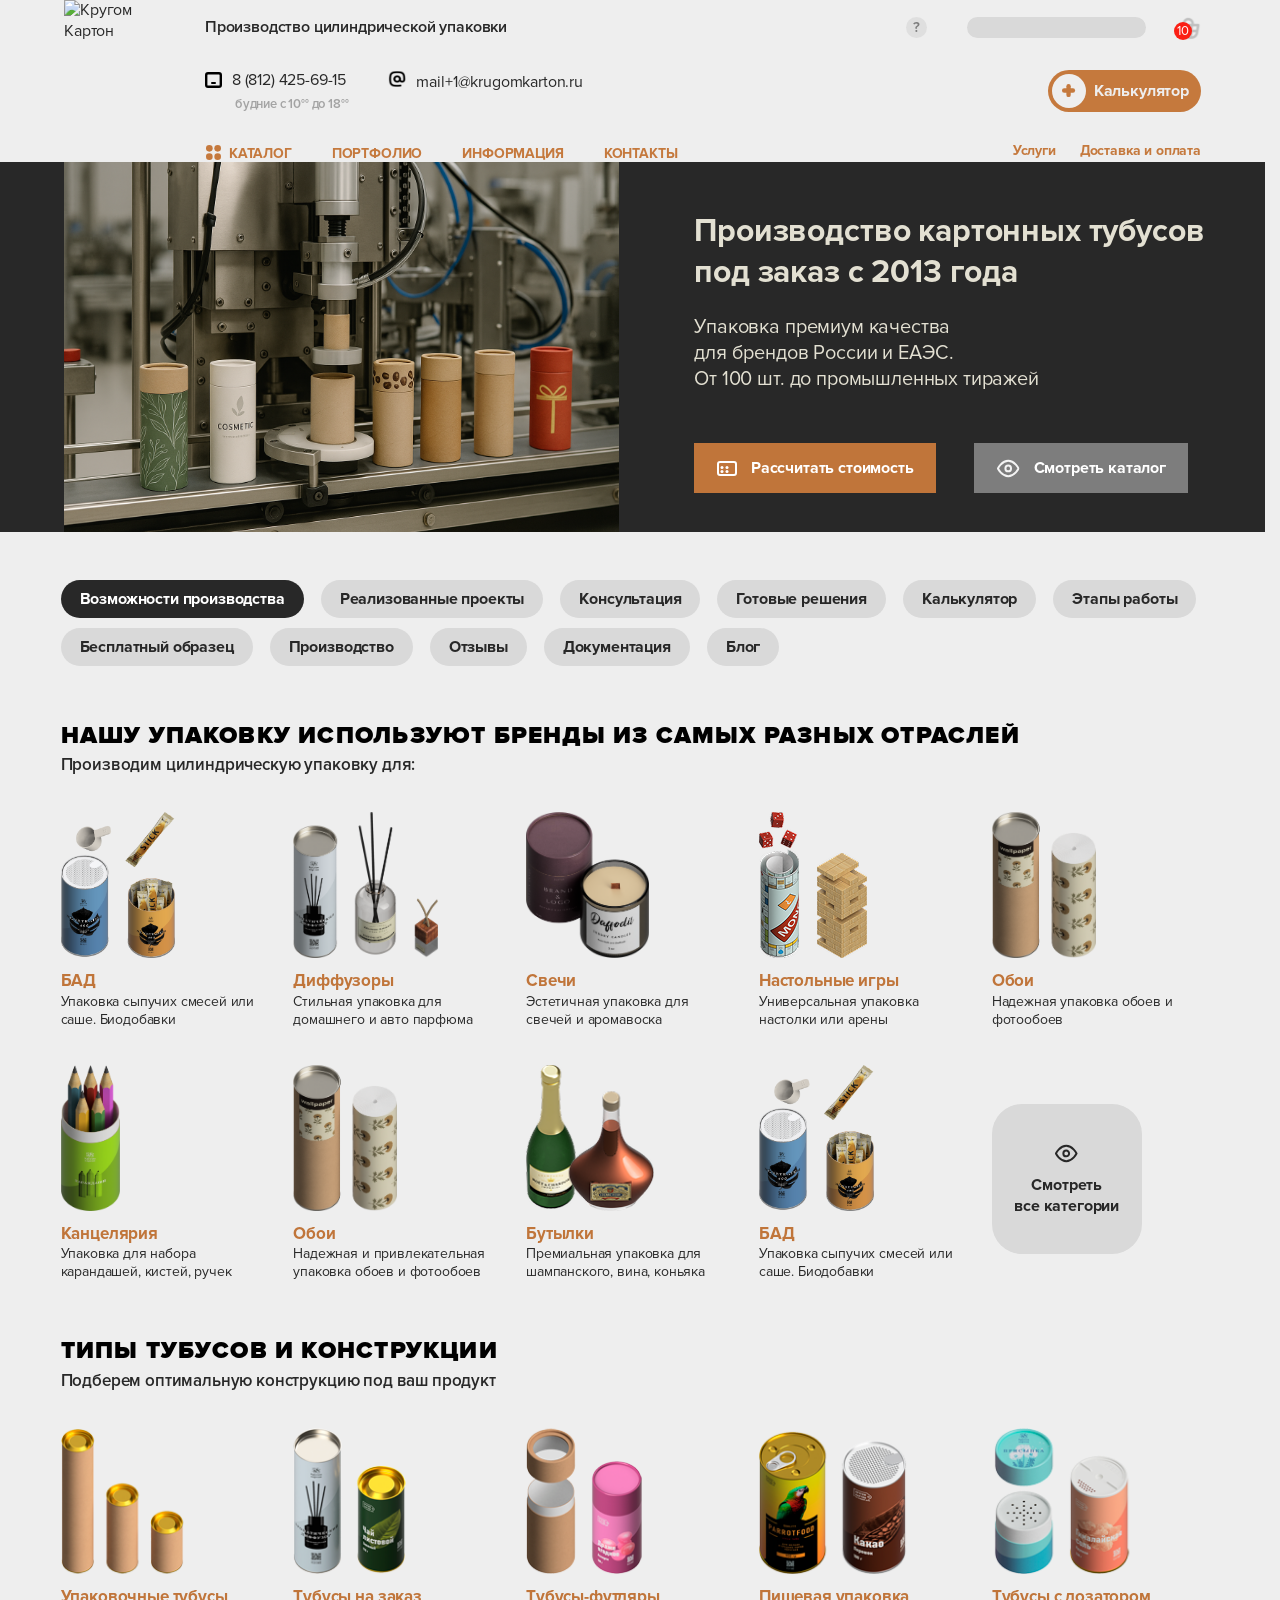
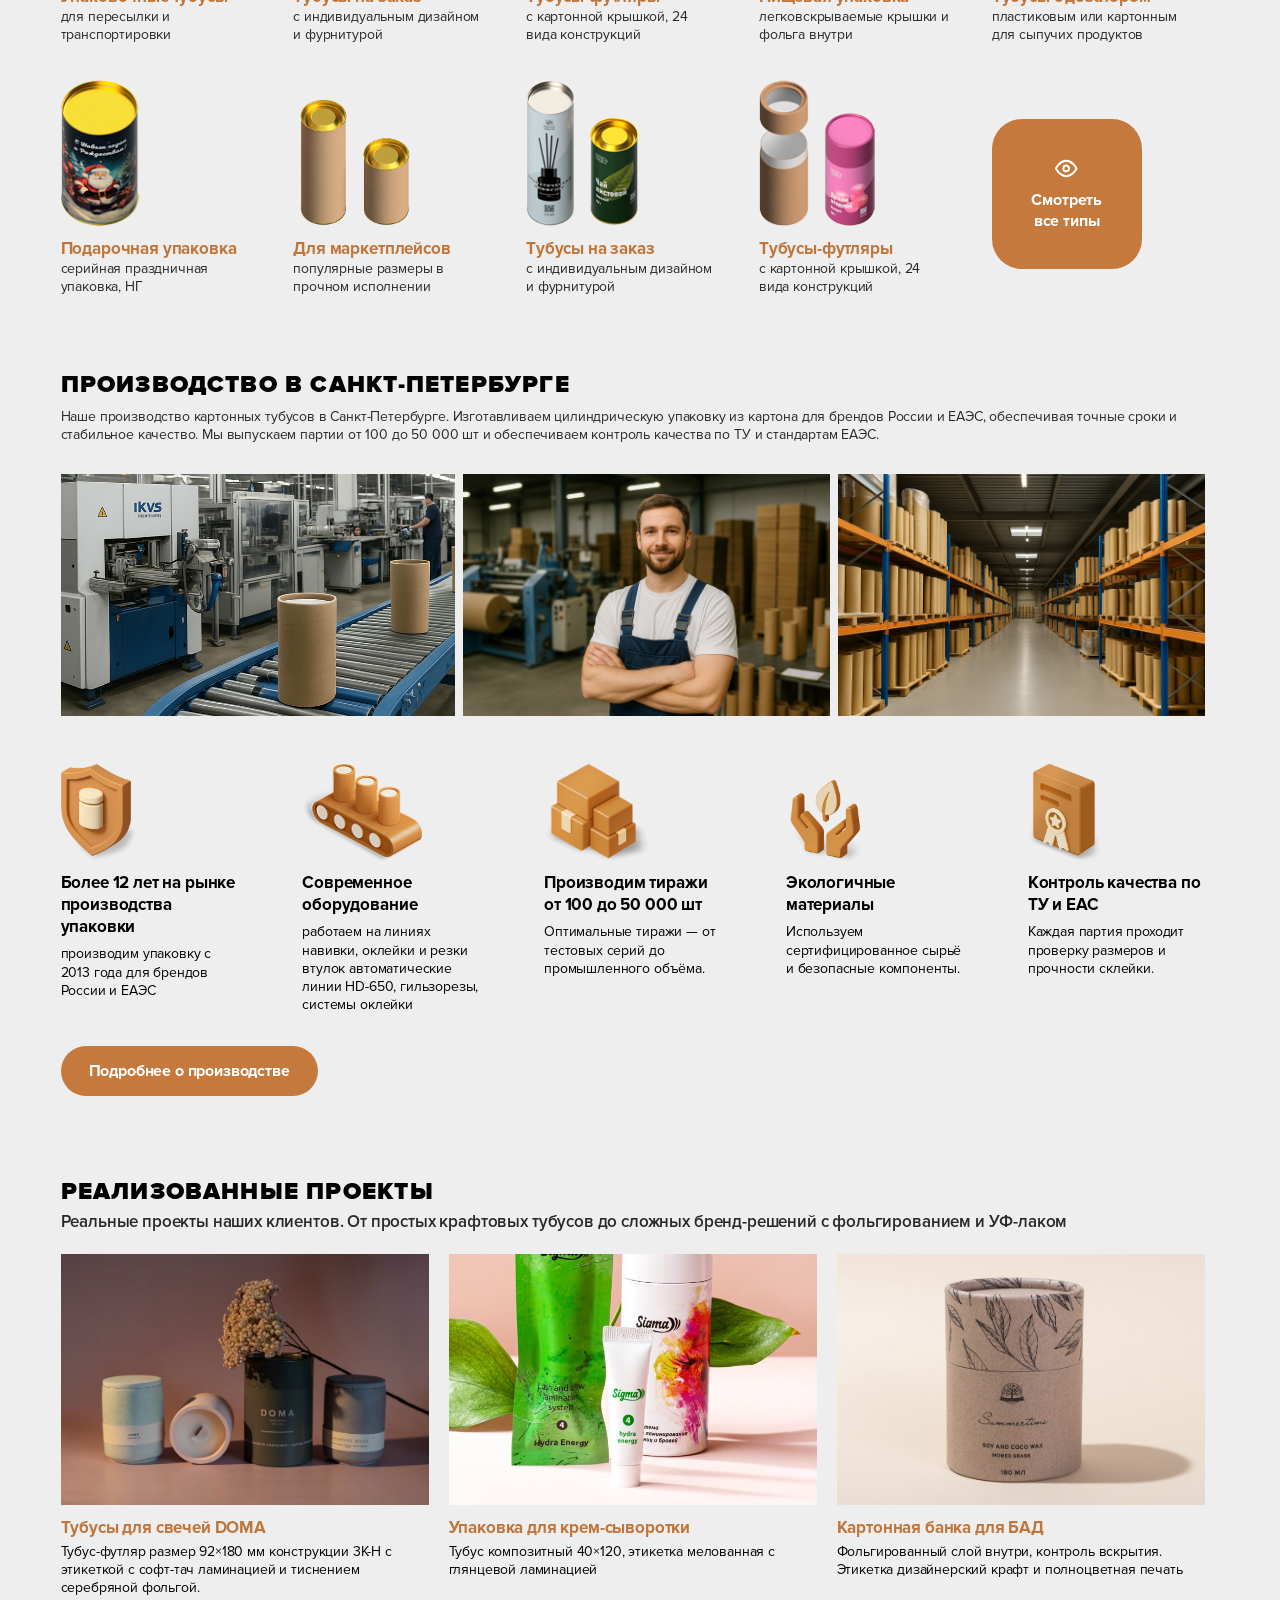
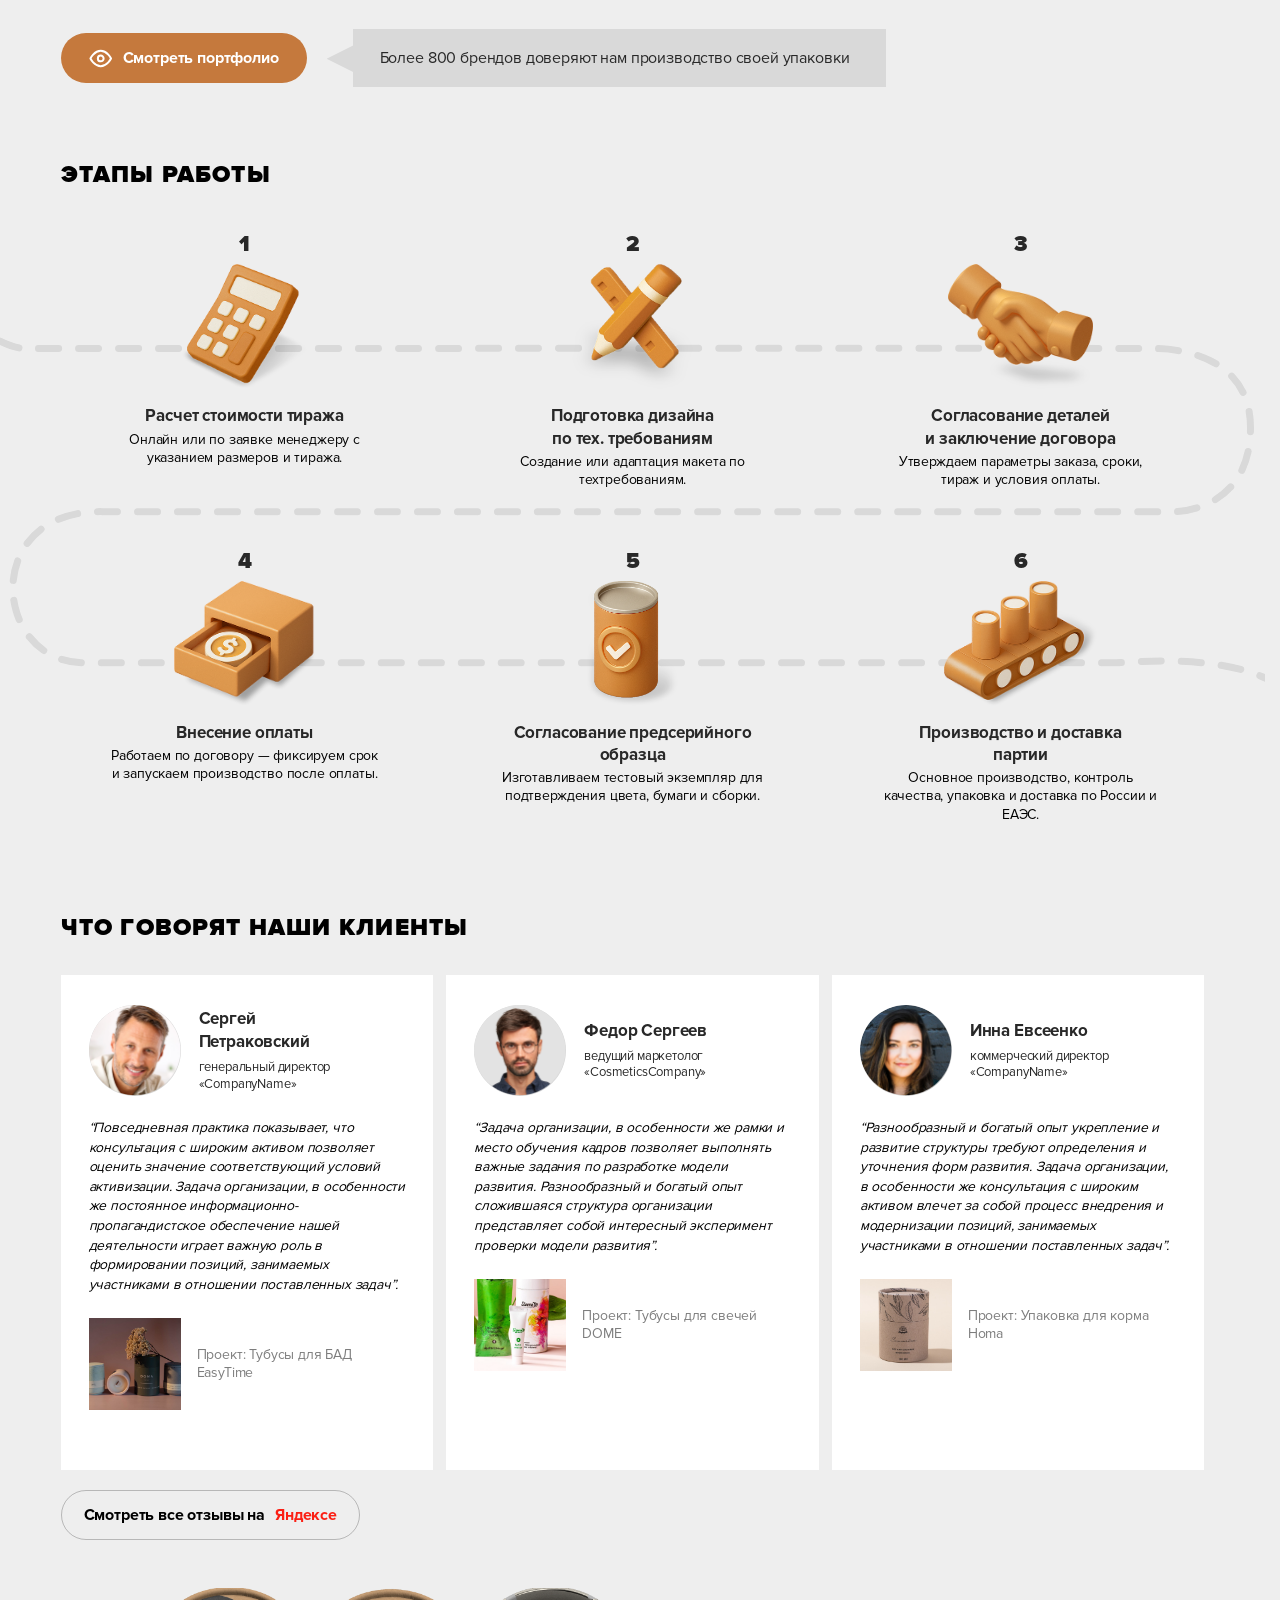
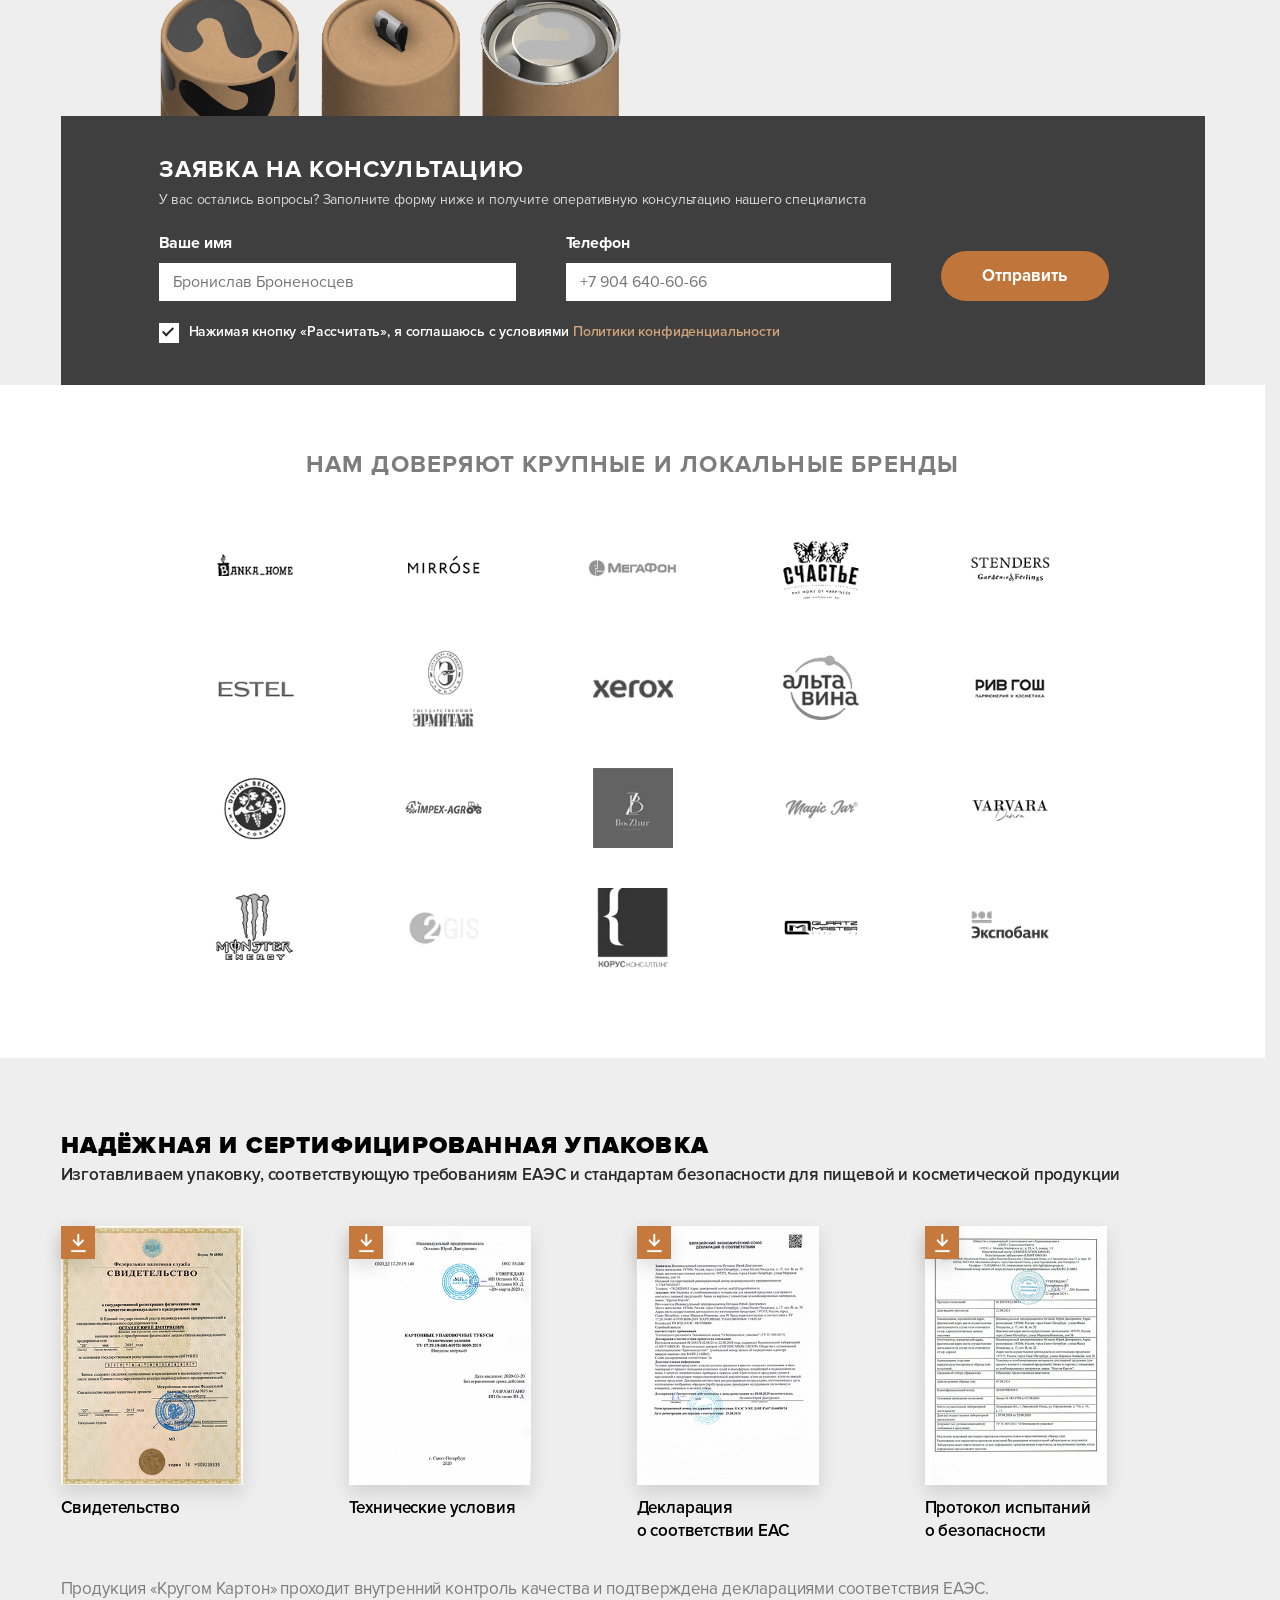
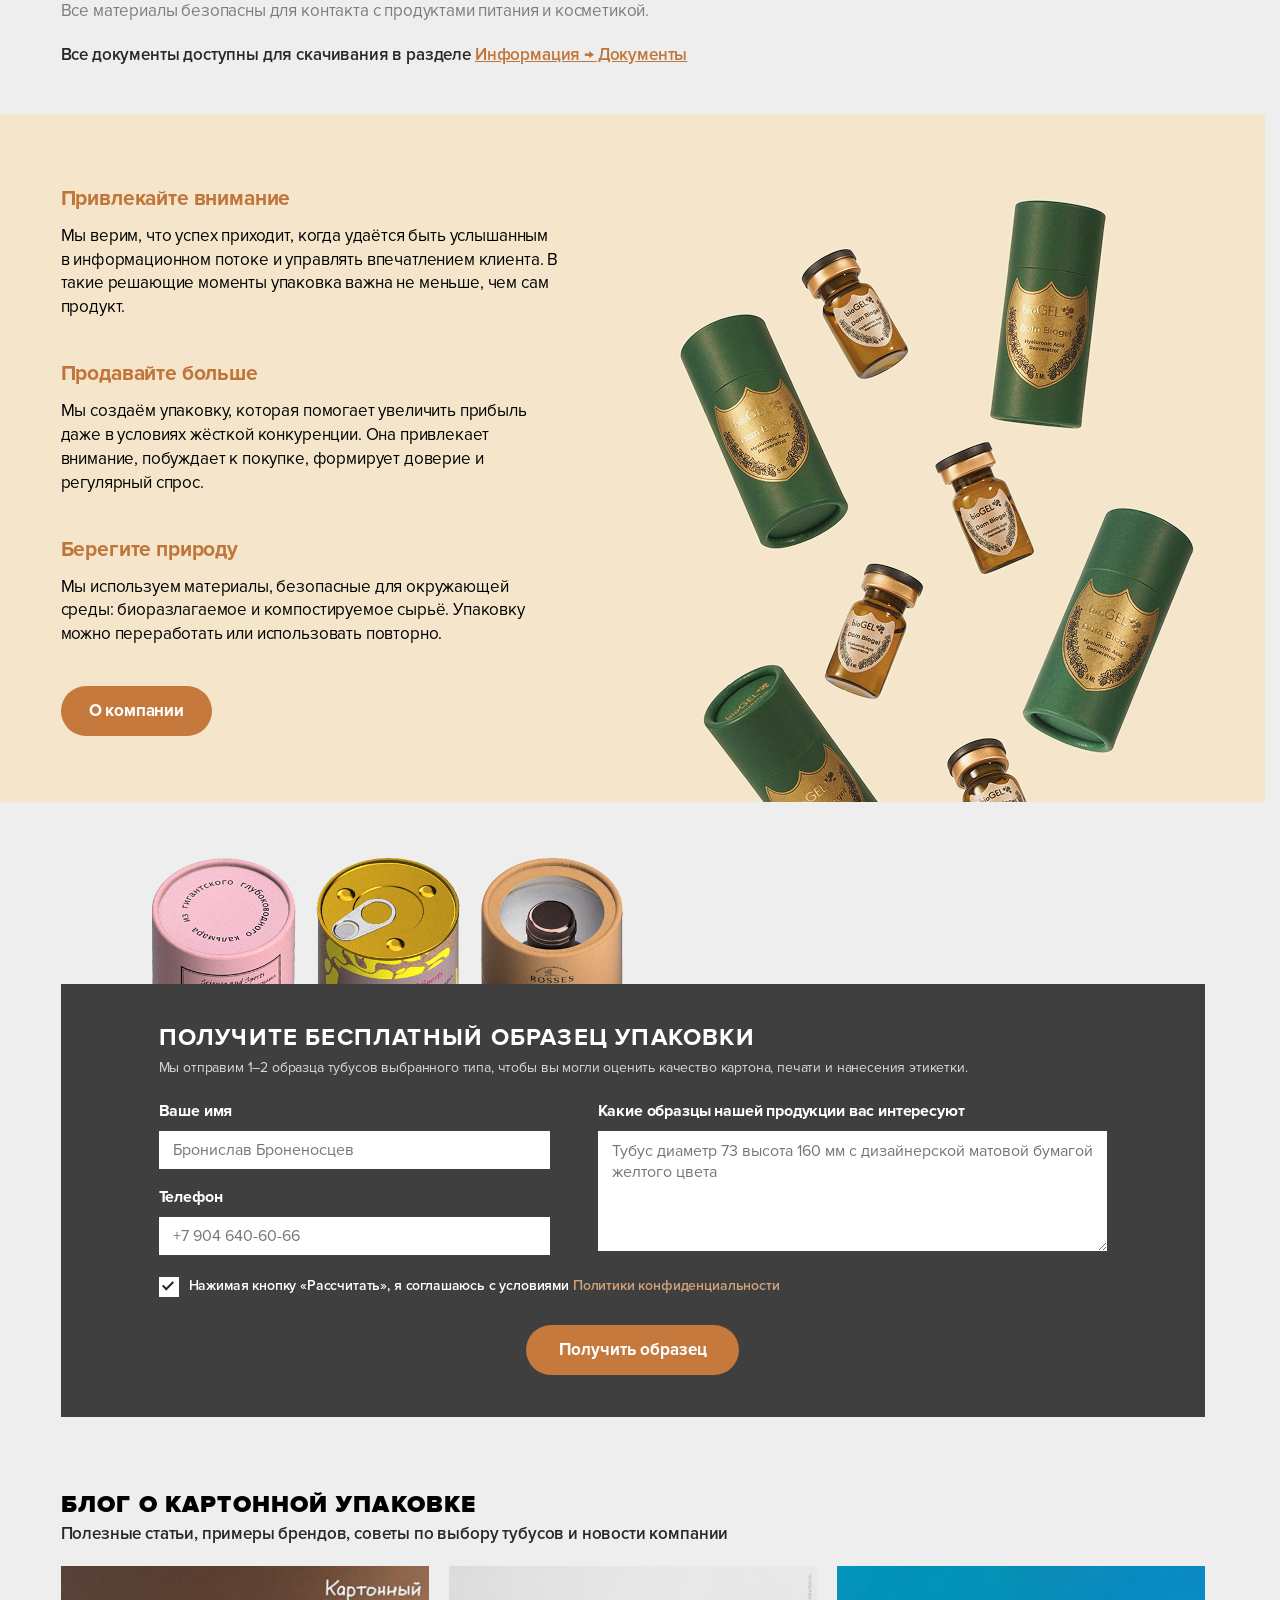
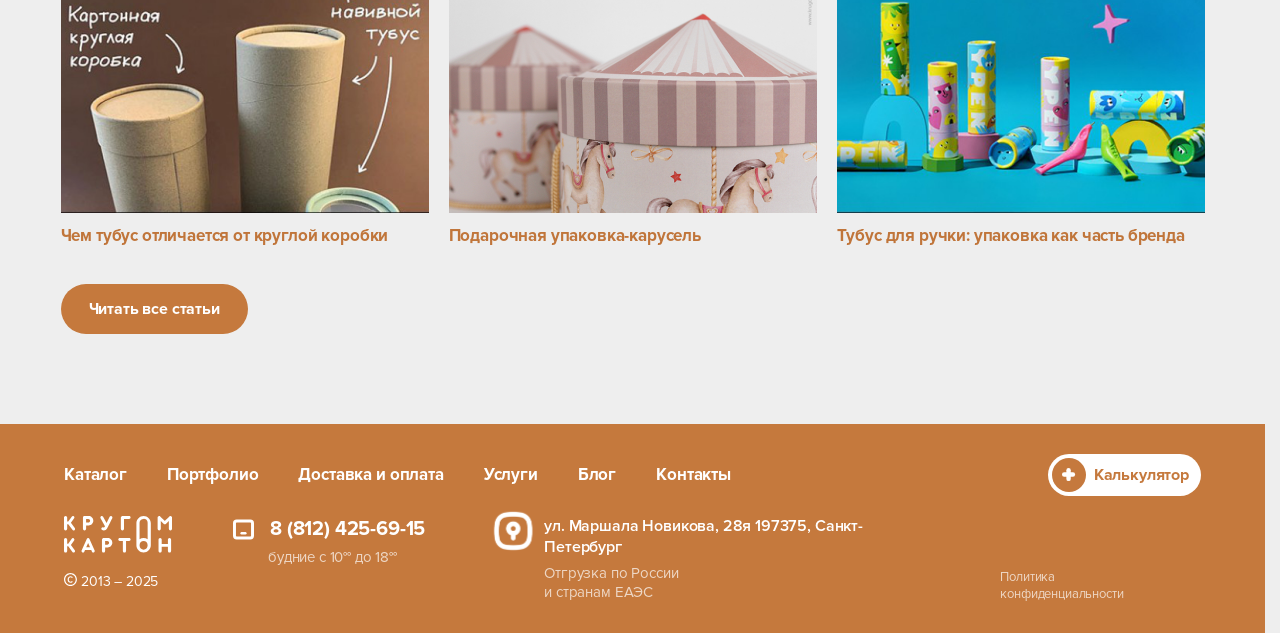
==== index.html @ 9ef0370a "init" ====
<!DOCTYPE html>
<html lang="ru">

<head>
	<meta charset="UTF-8">
	<meta name="viewport" content="width=device-width, initial-scale=1.0">
	<title>Кругом Картон — производство картонных тубусов под заказ</title>
	<link rel="icon" href="./images/icons/logo.svg" type="image/svg+xml">
	<link rel="stylesheet" href="./css/menu.css">
	<link rel="stylesheet" href="./css/style.css">
	<link rel="stylesheet" href="https://cdn.jsdelivr.net/npm/swiper@11/swiper-bundle.min.css">
</head>

<body>
	<div class="header" id="header">
		<div class="wrap">
			<div class="header__content">
				<div class="logo">
					<a href="https://krugomkarton.ru/"><img src="https://krugomkarton.ru/image/logo.svg" title="Кругом Картон" alt="Кругом Картон"></a>
				</div>
				<div class="header__menu">
					<div class="header__menu-left">
						<span class="subtitle">Производство цилиндрической упаковки</span>
						<div class="header__row">
							<div class="header__phone">
								<span class="call-tracker">
									<svg width="17" height="16" viewBox="0 0 17 16" fill="none" xmlns="http://www.w3.org/2000/svg">
										<rect x="1.2" y="1.2" width="14.6" height="13.6" rx="1.8" fill="#EEEEEE" stroke="black" stroke-width="2.4"></rect>
										<rect x="6" y="10" width="5" height="2" rx="1" fill="black"></rect>
									</svg>
									<a href="tel:88124256915">8 (812) 425-69-15</a>
								</span>
								<div class="show_desktop">будние с 10°° до 18°°</div>
							</div>
							<div class="header__mail">
								<svg style="margin-right: 10px;" width="18" height="16" viewBox="0 0 18 16" fill="none" xmlns="http://www.w3.org/2000/svg" xmlns:xlink="http://www.w3.org/1999/xlink">
									<rect width="18" height="16" fill="url(#pattern0_3046_93)"></rect>
									<defs>
										<pattern id="pattern0_3046_93" patternContentUnits="objectBoundingBox" width="1" height="1">
											<use xlink:href="#image0_3046_93" transform="matrix(0.00571429 0 0 0.00642857 0 -0.0142857)"></use>
										</pattern>
										<image id="image0_3046_93" width="175" height="160" preserveAspectRatio="none" xlink:href="[data-uri]"></image>
									</defs>
								</svg>

								<a href="mailto:mail+1@krugomkarton.ru">mail+1@krugomkarton.ru</a>
							</div>
						</div>
						<ul class="header__ul">
							<li class="submenu_hover">
								<a class="header__a" href="">
									<svg class="header__svg" width="15" height="15" viewBox="0 0 15 15" fill="none" xmlns="http://www.w3.org/2000/svg">
										<circle cx="3.33333" cy="3.33333" r="3.33333" fill="#C5793D"></circle>
										<circle cx="11.6666" cy="3.33333" r="3.33333" fill="#C5793D"></circle>
										<circle cx="3.33333" cy="11.6667" r="3.33333" fill="#C5793D"></circle>
										<circle cx="11.6666" cy="11.6667" r="3.33333" fill="#C5793D"></circle>
									</svg>
									<span>Каталог</span>
								</a>
								<div class="header_submenu">
									<div class="header_submenu__list">
										<a href="https://krugomkarton.ru/tubusy" class="header_submenu__title">Готовые тубусы</a>
										<ul>
											<li><a href="https://krugomkarton.ru/tubusy/standartnye-tubusy">В наличии</a></li>
											<li><a href="https://krugomkarton.ru/tubusy/novogodnie-tubusy">Новогодние тубусы</a></li>
											<li><a href="https://krugomkarton.ru/tubusy/podarochnie-tubusy">Подарочные</a></li>
											<li><a href="https://krugomkarton.ru/tubusy/bolshie-tubusy">Большие тубусы</a></li>
										</ul>
									</div>
									<div class="header_submenu__list">
										<a href="https://krugomkarton.ru/tubusy-na-zakaz" class="header_submenu__title">Тубусы на заказ</a>
										<ul>
											<li><a href="https://krugomkarton.ru/tubusy/tubusy-dlya-kosmetiki-1">Косметика</a></li>
											<li class="link_menu">
												<a href="https://krugomkarton.ru/tubusy-na-zakaz">
													<svg width="18" height="14" viewBox="0 0 18 14" fill="none" xmlns="http://www.w3.org/2000/svg">
														<path d="M0.599976 6.59998C0.599976 6.59998 3.59998 0.599976 8.84998 0.599976C14.1 0.599976 17.1 6.59998 17.1 6.59998C17.1 6.59998 14.1 12.6 8.84998 12.6C3.59998 12.6 0.599976 6.59998 0.599976 6.59998Z" stroke="#F3F3F3" stroke-width="1.2" stroke-linecap="round" stroke-linejoin="round"></path>
														<path d="M8.84998 8.84998C10.0926 8.84998 11.1 7.84262 11.1 6.59998C11.1 5.35733 10.0926 4.34998 8.84998 4.34998C7.60733 4.34998 6.59998 5.35733 6.59998 6.59998C6.59998 7.84262 7.60733 8.84998 8.84998 8.84998Z" stroke="#F3F3F3" stroke-width="1.2" stroke-linecap="round" stroke-linejoin="round"></path>
													</svg><span>Все категории</span></a>
											</li>
										</ul>
									</div>
									<div class="header_submenu__list">
										<span class="header_submenu__title">Сопутствующие товары</span>
										<ul>
											<li class=""><a href="https://krugomkarton.ru/bumazhnyy-napolnitel-struzhka">Бумажный наполнитель</a></li>
											<li class=""><a href="https://krugomkarton.ru/kryshki-dlya-tubusov">Крышки для тубусов</a></li>
										</ul>
									</div>
								</div>
							</li>
							<li>
								<a class="header__a" href="/gallery">Портфолио</a>
							</li>
							<li class="submenu_hover">
								<a class="header__a" href="">Информация</a>
								<div class="header_submenu column">
									<div class="header_submenu__list">
										<ul>
											<li><a href="#">О компании</a></li>
											<li><a href="/proizvodstvo">Производство</a></li>
											<li><a href="/usloviya-raboty-so-stranami-yeaes">Условия работы со странами ЕАЭС</a></li>
										</ul>
									</div>
									<div class="header_submenu__list">
										<ul>
											<li><a href="/kk-print-requirments.pdf">Требования к макетам тубусов (pdf)</a></li>
											<li><a href="/kk-tf-print-requirments.pdf">Требования к макетам тубусов-футляров (pdf)</a></li>
											<li><a href="/kk-tf-constructions.pdf">Типы конструкций тубусов-футляров (pdf)</a></li>
											<li><a href="/kk-presentation.pdf">Презентация (pdf)</a></li>
											<li><a href="/tipy-pechati-etiketok">Типы печати этикеток</a></li>
											<li><a href="/tubusy-s-etiketkoy-dizaynerskaya-bumaga">Дизайнерские бумаги</a></li>
										</ul>
									</div>
									<div class="header_submenu__list">
										<ul>
											<li><a href="/kk-specifications.pdf">Технические условия (pdf)</a></li>
											<li><a href="/kk-safety-test-protocol.pdf">Протокол испытаний о безопасности (pdf)</a></li>
											<li><a href="/kk-declaration-eac.pdf">Декларация о соответствии EAC (pdf)</a></li>
										</ul>
									</div>
								</div>
							</li>
							<li>
								<a class="header__a" href="/contacts">Контакты</a>
							</li>
						</ul>
					</div>
					<div class="header__menu-right">
						<div class="header__row">
							<a class="info" href="/voprosy-kartonnie-tubusy" target="_blank">
								<span>?</span>
								<div class="info__text">
									Часто задаваемые вопросы
								</div>
							</a>
							<input class="search" type="text" name="search">
							<a href="#" class="cart">
								<svg width="25" height="23" viewBox="0 0 25 23" fill="none" xmlns="http://www.w3.org/2000/svg" xmlns:xlink="http://www.w3.org/1999/xlink">
									<rect width="25" height="23" transform="matrix(-1 0 0 1 25 0)" fill="url(#pattern0_4181_283)"></rect>
									<defs>
										<pattern id="pattern0_4181_283" patternContentUnits="objectBoundingBox" width="1" height="1">
											<use xlink:href="#image0_4181_283" transform="matrix(0.00481675 0 0 0.0052356 -0.0129843 0)"></use>
										</pattern>
										<image id="image0_4181_283" width="213" height="191" preserveAspectRatio="none" xlink:href="[data-uri]"></image>
									</defs>
								</svg>

								<span class="cart__count">10</span>
							</a>
						</div>

						<a href="/calculon" class="header__calc">
							<span class="plus"><svg width="14" height="14" viewBox="0 0 14 14" fill="none" xmlns="http://www.w3.org/2000/svg">
							<rect x="4.36975" width="4.36979" height="13.1094" rx="2.1849" fill="#C5793D"></rect>
							<rect x="13.1094" y="4.36978" width="4.36979" height="13.1094" rx="2.1849" transform="rotate(90 13.1094 4.36978)" fill="#C5793D"></rect>
							</svg>
							</span>
							<span class="text">Калькулятор</span>
						</a>
						<ul class="header__ul">
							<li>
								<a href="/uslugi">Услуги</a>
							</li>
							<li>
								<a href="/dostavka">Доставка и оплата</a>
							</li>
						</ul>
						<div class="menu-toggle">
							<button class="menu-toggle-btn"></button>
						</div>
					</div>
				</div>
				<div class="menu top-menu">
					<ul class="left">
						<li class="parent ">
							<a href="https://krugomkarton.ru/store">Каталог</a>
							<ul class="child">
								<li class="parent-cat">
									<a href="https://krugomkarton.ru/tubusy-na-zakaz">Производство тубусов на заказ</a>
								</li>
								<li class="sub-child"><a href="https://krugomkarton.ru/tubusy/tubusy-dlya-kosmetiki-1">Косметика</a></li>

								<li class="parent-cat">
									<a href="https://krugomkarton.ru/tubusy">Тубусы</a>
								</li>
								<li class="sub-child"><a href="https://krugomkarton.ru/tubusy/standartnye-tubusy">В наличии</a></li>
								<li class="sub-child"><a href="https://krugomkarton.ru/tubusy/novogodnie-tubusy">Новогодние тубусы</a></li>
								<li class="sub-child"><a href="https://krugomkarton.ru/tubusy/podarochnie-tubusy">Подарочные</a></li>
								<li class="sub-child"><a href="https://krugomkarton.ru/tubusy/bolshie-tubusy">Большие тубусы</a></li>

								<li class="parent-cat">
									<a href="https://krugomkarton.ru/bumazhnyy-napolnitel-struzhka">Бумажный наполнитель</a>
								</li>
								<li class="parent-cat">
									<a href="https://krugomkarton.ru/kryshki-dlya-tubusov">Крышки для тубусов</a>
								</li>
							</ul>
						</li>
						<li><a href="https://krugomkarton.ru/calculon">Тубусы на заказ</a></li>
						<li><a href="https://krugomkarton.ru/gallery">Фото</a></li>
					</ul>
					<ul class="right">
						<li class="parent"><a>Информация</a>
							<ul class="child">
								<li><a href="https://krugomkarton.ru/dostavka">Доставка</a></li>
								<li><a href="https://krugomkarton.ru/oplata">Оплата</a></li>
								<li><a href="https://krugomkarton.ru/proizvodstvo">Производство</a></li>
								<li><a href="https://krugomkarton.ru/uslugi">Услуги</a></li>
								<li><a href="https://krugomkarton.ru/usloviya-raboty-so-stranami-yeaes">Условия работы со странами ЕАЭС</a></li>
								<div class="sep-line"></div>
								<li><a target="_blank" href="https://krugomkarton.ru/kk-presentation.pdf">Презентация (pdf)</a></li>
								<li><a target="_blank" href="https://krugomkarton.ru/kk-print-requirments.pdf">Требования к макетам тубусов (pdf)</a></li>
								<li><a target="_blank" href="https://krugomkarton.ru/kk-tf-print-requirments.pdf">Требования к макетам тубусов-футляров (pdf)</a></li>
								<li><a target="_blank" href="https://krugomkarton.ru/kk-tf-constructions.pdf">Типы конструкций тубусов-футляров (pdf)</a></li>
								<li><a href="/tipy-pechati-etiketok">Типы печати этикеток</a></li>
								<li><a href="/tubusy-s-etiketkoy-dizaynerskaya-bumaga">Дизайнерские бумаги</a></li>
								<li><a target="_blank" href="https://krugomkarton.ru/kk-ny-presentation.pdf">Каталог новогодних этикеток (pdf)</a></li>
								<div class="sep-line"></div>
								<li><a target="_blank" href="https://krugomkarton.ru/kk-specifications.pdf"> Технические условия (pdf)</a></li>
								<li><a target="_blank" href="https://krugomkarton.ru/kk-safety-test-protocol.pdf"> Протокол испытаний о безопасности (pdf)</a></li>
								<li><a target="_blank" href="https://krugomkarton.ru/kk-declaration-eac.pdf"> Декларация о соответствии EAC (pdf)</a></li>
							</ul>
						</li>
						<li><a href="https://krugomkarton.ru/blog">Блог</a></li>
						<li><a href="https://krugomkarton.ru/contacts">Контакты</a></li>
					</ul>
				</div>
			</div>
		</div>
	</div>

	<section class="banner">
		<div class="container banner__inner">
			<div class="banner__media swiper">
				<div class="swiper-wrapper">
					<div class="swiper-slide">
						<img src="images/hero.png" alt="Производство картонных тубусов">
					</div>
					<div class="swiper-slide">
						<img src="images/project-2-7290d3.png" alt="Упаковка для косметики">
					</div>
					<div class="swiper-slide">
						<img src="images/consult-tubes-2b5421.png" alt="Картонные тубусы">
					</div>
				</div>
			</div>
			<div class="banner__content">
				<h1 class="banner__title">Производство картонных тубусов<br>под заказ с 2013 года</h1>
				<p class="banner__text">Упаковка премиум качества<br>для брендов России и ЕАЭС.<br>От 100 шт. до промышленных тиражей</p>
				<div class="banner__actions">
					<a class="banner__btn banner__btn--calc" href="/calculon">
						<img src="images/icons/calc-icon.svg" alt="" width="20" height="15">
						<span>Рассчитать стоимость</span>
					</a>
					<a class="banner__btn banner__btn--catalog" href="#catalog">
						<img src="images/icons/eye.svg" alt="" width="23" height="23">
						<span>Смотреть каталог</span>
					</a>
				</div>
			</div>
		</div>
	</section>

	<div class="section container tabs">
		<ul class="tabs__inner">
			<li class="tabs__item tabs__item--active"><a href="#industries">Возможности производства</a></li>
			<li class="tabs__item"><a href="#projects">Реализованные проекты</a></li>
			<li class="tabs__item"><a href="#consult">Консультация</a></li>
			<li class="tabs__item"><a href="#catalog">Готовые решения</a></li>
			<li class="tabs__item"><a href="#consult">Калькулятор</a></li>
			<li class="tabs__item"><a href="#stages">Этапы работы</a></li>
			<li class="tabs__item"><a href="#sample">Бесплатный образец</a></li>
			<li class="tabs__item"><a href="#production">Производство</a></li>
			<li class="tabs__item"><a href="#reviews">Отзывы</a></li>
			<li class="tabs__item"><a href="#docs">Документация</a></li>
			<li class="tabs__item"><a href="#blog">Блог</a></li>
		</ul>
	</div>

	<section class="industries" id="industries">
		<div class="container">
			<h2 class="section-title">Нашу упаковку используют бренды из самых разных отраслей</h2>
			<div class="section-subtitle">Производим цилиндрическую упаковку для:</div>
			<div class="industries__grid">
				<div class="category-card">
					<div class="category-card__media">
						<img src="images/cat-bad.png" alt="Упаковка для БАД">
					</div>
					<div class="category-card__title">БАД</div>
					<div class="category-card__text">Упаковка сыпучих смесей или саше. Биодобавки</div>
				</div>
				<div class="category-card">
					<div class="category-card__media">
						<img src="images/cat-diffuzory.png" alt="Упаковка для диффузоров">
					</div>
					<div class="category-card__title">Диффузоры</div>
					<div class="category-card__text">Стильная упаковка для домашнего и авто парфюма</div>
				</div>
				<div class="category-card">
					<div class="category-card__media">
						<img src="images/cat-svechi.png" alt="Упаковка для свечей">
					</div>
					<div class="category-card__title">Свечи</div>
					<div class="category-card__text">Эстетичная упаковка для свечей и аромавоска</div>
				</div>
				<div class="category-card">
					<div class="category-card__media">
						<img src="images/cat-igry.png" alt="Упаковка для настольных игр">
					</div>
					<div class="category-card__title">Настольные игры</div>
					<div class="category-card__text">Универсальная упаковка настолки или арены</div>
				</div>
				<div class="category-card">
					<div class="category-card__media">
						<img src="images/cat-oboi.png" alt="Упаковка для обоев">
					</div>
					<div class="category-card__title">Обои</div>
					<div class="category-card__text">Надежная упаковка обоев и фотообоев</div>
				</div>
				<div class="category-card">
					<div class="category-card__media">
						<img src="images/cat-kancelyariya.png" alt="Упаковка для канцелярии">
					</div>
					<div class="category-card__title">Канцелярия</div>
					<div class="category-card__text">Упаковка для набора карандашей, кистей, ручек</div>
				</div>
				<div class="category-card">
					<div class="category-card__media">
						<img src="images/cat-oboi.png" alt="Упаковка для обоев">
					</div>
					<div class="category-card__title">Обои</div>
					<div class="category-card__text">Надежная и привлекательная упаковка обоев и фотообоев</div>
				</div>
				<div class="category-card">
					<div class="category-card__media category-card__media--stack">
						<img src="images/cat-shampanskoe.png" alt="Упаковка для бутылок">
					</div>
					<div class="category-card__title">Бутылки</div>
					<div class="category-card__text">Премиальная упаковка для шампанского, вина, коньяка</div>
				</div>
				<div class="category-card">
					<div class="category-card__media">
						<img src="images/cat-bad.png" alt="Упаковка для БАД">
					</div>
					<div class="category-card__title">БАД</div>
					<div class="category-card__text">Упаковка сыпучих смесей или саше. Биодобавки</div>
				</div>
				<div class="category-card --last">
					<a class="more-tile more-tile--muted" href="#catalog">
						<svg class="icon-eye" width="23" height="23" viewBox="0 0 23 23" fill="none" aria-hidden="true">
							<path d="M0.94 11.5s3.74-7.67 10.29-7.67S21.52 11.5 21.52 11.5s-3.74 7.67-10.29 7.67S0.94 11.5 0.94 11.5Z" stroke="currentColor" stroke-width="2" stroke-linecap="round" stroke-linejoin="round" />
							<path d="M11.23 14.37a2.87 2.87 0 1 0 0-5.75 2.87 2.87 0 0 0 0 5.75Z" stroke="currentColor" stroke-width="2" />
						</svg>
						<span>Смотреть<br>все категории</span>
					</a>
				</div>
			</div>
		</div>
	</section>

	<section class="types" id="catalog">
		<div class="container">
			<h2 class="section-title">Типы тубусов и конструкции</h2>
			<p class="section-subtitle">Подберем оптимальную конструкцию под ваш продукт</p>
			<div class="types__grid">
				<div class="type-card">
					<div class="type-card__media"><img src="images/type-packaging.png" alt="Упаковочные тубусы"></div>
					<div class="type-card__title">Упаковочные тубусы</div>
					<div class="type-card__text">для пересылки и транспортировки</div>
				</div>
				<div class="type-card">
					<div class="type-card__media"><img src="images/type-custom.png" alt="Тубусы на заказ"></div>
					<div class="type-card__title">Тубусы на заказ</div>
					<div class="type-card__text">с индивидуальным дизайном и фурнитурой</div>
				</div>
				<div class="type-card">
					<div class="type-card__media"><img src="images/type-case.png" alt="Тубусы-футляры"></div>
					<div class="type-card__title">Тубусы-футляры</div>
					<div class="type-card__text">с картонной крышкой, 24 вида конструкций</div>
				</div>
				<div class="type-card">
					<div class="type-card__media"><img src="images/type-food-foil.png" alt="Пищевая упаковка"></div>
					<div class="type-card__title">Пищевая упаковка</div>
					<div class="type-card__text">легковскрываемые крышки и фольга внутри</div>
				</div>
				<div class="type-card">
					<div class="type-card__media"><img src="images/type-dispenser.png" alt="Тубусы с дозатором"></div>
					<div class="type-card__title">Тубусы с дозатором</div>
					<div class="type-card__text">пластиковым или картонным для сыпучих продуктов</div>
				</div>
				<div class="type-card">
					<div class="type-card__media"><img src="images/type-food.png" alt="Подарочная упаковка"></div>
					<div class="type-card__title">Подарочная упаковка</div>
					<div class="type-card__text">серийная праздничная упаковка, НГ</div>
				</div>
				<div class="type-card">
					<div class="type-card__media"><img src="images/type-gift-7edf95.png" alt="Тубусы для маркетплейсов"></div>
					<div class="type-card__title">Для маркетплейсов</div>
					<div class="type-card__text">популярные размеры в прочном исполнении</div>
				</div>
				<div class="type-card">
					<div class="type-card__media"><img src="images/type-custom.png" alt="Тубусы на заказ"></div>
					<div class="type-card__title">Тубусы на заказ</div>
					<div class="type-card__text">с индивидуальным дизайном и фурнитурой</div>
				</div>
				<div class="type-card">
					<div class="type-card__media"><img src="images/type-case.png" alt="Тубусы-футляры"></div>
					<div class="type-card__title">Тубусы-футляры</div>
					<div class="type-card__text">с картонной крышкой, 24 вида конструкций</div>
				</div>
				<div class="type-card --last">
					<a class="more-tile more-tile--accent" href="#catalog">
						<svg class="icon-eye" width="23" height="23" viewBox="0 0 23 23" fill="none" aria-hidden="true">
							<path d="M0.94 11.5s3.74-7.67 10.29-7.67S21.52 11.5 21.52 11.5s-3.74 7.67-10.29 7.67S0.94 11.5 0.94 11.5Z" stroke="currentColor" stroke-width="2" stroke-linecap="round" stroke-linejoin="round" />
							<path d="M11.23 14.37a2.87 2.87 0 1 0 0-5.75 2.87 2.87 0 0 0 0 5.75Z" stroke="currentColor" stroke-width="2" />
						</svg>
						<span>Смотреть<br>все типы</span>
					</a>
				</div>
			</div>
		</div>
	</section>

	<section class="production" id="production">
		<div class="container">
			<h2 class="section-title">Производство в Санкт-Петербурге</h2>
			<div class="production__lead">Наше производство картонных тубусов в Санкт-Петербурге. Изготавливаем цилиндрическую упаковку из картона для брендов России и ЕАЭС, обеспечивая точные сроки и стабильное качество. Мы выпускаем партии от 100 до 50 000 шт и обеспечиваем контроль качества по ТУ и стандартам ЕАЭС.</div>
			<div class="production__gallery">
				<img src="images/factory-1-71f201.png" alt="Оборудование производства" width="394" height="242">
				<img src="images/factory-2.png" alt="Сотрудник производства" width="363" height="242">
				<img src="images/factory-3.png" alt="Склад готовой продукции" width="363" height="242">
			</div>
			<div class="features">
				<div class="features__item">
					<img class="features__icon" src="images/feat-years.png" alt="">
					<div class="features__title">Более 12 лет на рынке производства упаковки</div>
					<div class="features__text">производим упаковку с 2013 года для брендов России и ЕАЭС</div>
				</div>
				<div class="features__item">
					<img class="features__icon" src="images/feat-equipment.png" alt="">
					<div class="features__title">Современное оборудование</div>
					<div class="features__text">работаем на линиях навивки, оклейки и резки втулок автоматические линии HD-650, гильзорезы, системы оклейки</div>
				</div>
				<div class="features__item">
					<img class="features__icon" src="images/feat-volume.png" alt="">
					<div class="features__title">Производим тиражи от 100 до 50 000 шт</div>
					<div class="features__text">Оптимальные тиражи — от тестовых серий до промышленного объёма.</div>
				</div>
				<div class="features__item">
					<img class="features__icon" src="images/feat-eco.png" alt="">
					<div class="features__title">Экологичные материалы</div>
					<div class="features__text">Используем сертифицированное сырьё и безопасные компоненты.</div>
				</div>
				<div class="features__item">
					<img class="features__icon" src="images/feat-quality.png" alt="">
					<div class="features__title">Контроль качества по ТУ и EAC</div>
					<div class="features__text">Каждая партия проходит проверку размеров и прочности склейки.</div>
				</div>
			</div>
			<a class="btn btn--pill" href="#about">Подробнее о производстве</a>
		</div>
	</section>

	<section class="projects" id="projects">
		<div class="container">
			<h2 class="section-title">Реализованные проекты</h2>
			<div class="section-subtitle section-subtitle--wide">Реальные проекты наших клиентов. От простых крафтовых тубусов до сложных бренд-решений с фольгированием и УФ-лаком</div>
			<div class="projects__carousel">
				<div class="projects__slider swiper">
					<div class="swiper-wrapper">
					<div class="swiper-slide project-card">
						<img class="project-card__image" src="images/project-1-304910.png" alt="Тубусы для свечей DOMA">
						<div class="project-card__title">Тубусы для свечей DOMA</div>
						<div class="project-card__text">Тубус-футляр размер 92×180 мм конструкции 3К-Н с этикеткой с софт-тач ламинацией и тиснением серебряной фольгой.</div>
					</div>
					<div class="swiper-slide project-card">
						<img class="project-card__image" src="images/project-2-7290d3.png" alt="Упаковка для крем-сыворотки">
						<div class="project-card__title">Упаковка для крем-сыворотки</div>
						<div class="project-card__text">Тубус композитный 40×120, этикетка мелованная с глянцевой ламинацией</div>
					</div>
					<div class="swiper-slide project-card">
						<img class="project-card__image" src="images/project-3-122fa6.png" alt="Картонная банка для БАД">
						<div class="project-card__title">Картонная банка для БАД</div>
						<div class="project-card__text">Фольгированный слой внутри, контроль вскрытия. Этикетка дизайнерский крафт и полноцветная печать</div>
					</div>
					</div>
				</div>
				<div class="swiper-pagination dash-pagination dash-pagination--wide"></div>
			</div>
			<div class="projects__bottom">
				<a class="btn btn--pill" href="#catalog">
					<svg class="icon-eye" width="24" height="23" viewBox="0 0 23 23" fill="none" aria-hidden="true">
						<path d="M0.94 11.5s3.74-7.67 10.29-7.67S21.52 11.5 21.52 11.5s-3.74 7.67-10.29 7.67S0.94 11.5 0.94 11.5Z" stroke="currentColor" stroke-width="2" stroke-linecap="round" stroke-linejoin="round" />
						<path d="M11.23 14.37a2.87 2.87 0 1 0 0-5.75 2.87 2.87 0 0 0 0 5.75Z" stroke="currentColor" stroke-width="2" />
					</svg>
					Смотреть портфолио
				</a>
				<p class="projects__note">Более 800 брендов доверяют нам производство своей упаковки</p>
			</div>
		</div>
	</section>

	<section class="stages" id="stages">
		<div class="container">
			<h2 class="section-title">Этапы работы</h2>
		</div>
		<div class="stages__map">
			<div class="container">
				<ol class="stages__list">
					<li class="stages__item">
						<span class="stages__num">1</span>
						<img class="stages__icon" src="images/step-1.png" alt="" width="124" height="124">
						<h3 class="stages__title">Расчет стоимости тиража</h3>
						<p class="stages__text">Онлайн или по заявке менеджеру с указанием размеров и тиража.</p>
					</li>
					<li class="stages__item">
						<span class="stages__num">2</span>
						<img class="stages__icon" src="images/step-2.png" alt="" width="130" height="135">
						<h3 class="stages__title">Подготовка дизайна<br>по тех. требованиям</h3>
						<p class="stages__text">Создание или адаптация макета по техтребованиям.</p>
					</li>
					<li class="stages__item">
						<span class="stages__num">3</span>
						<img class="stages__icon" src="images/step-3.png" alt="" width="155" height="133">
						<h3 class="stages__title">Согласование деталей<br>и заключение договора</h3>
						<p class="stages__text">Утверждаем параметры заказа, сроки, тираж и условия оплаты.</p>
					</li>
					<li class="stages__item">
						<span class="stages__num">4</span>
						<img class="stages__icon" src="images/step-4.png" alt="" width="141" height="125">
						<h3 class="stages__title">Внесение оплаты</h3>
						<p class="stages__text">Работаем по договору — фиксируем срок и запускаем производство после оплаты.</p>
					</li>
					<li class="stages__item">
						<span class="stages__num">5</span>
						<img class="stages__icon" src="images/step-5.png" alt="" width="91" height="125">
						<h3 class="stages__title">Согласование предсерийного образца</h3>
						<p class="stages__text">Изготавливаем тестовый экземпляр для подтверждения цвета, бумаги и сборки.</p>
					</li>
					<li class="stages__item">
						<span class="stages__num">6</span>
						<img class="stages__icon" src="images/step-6.png" alt="" width="148" height="121">
						<h3 class="stages__title">Производство и доставка партии</h3>
						<p class="stages__text">Основное производство, контроль качества, упаковка и доставка по России и ЕАЭС.</p>
					</li>
				</ol>
			</div>
		</div>
	</section>

	<section class="reviews" id="reviews">
		<div class="container">
			<h2 class="section-title section-title--center-mobile">Что говорят наши клиенты</h2>
			<div class="reviews__carousel">
				<div class="reviews__slider swiper">
					<div class="swiper-wrapper">
				<article class="swiper-slide review-card">
					<div class="review-card__head">
						<img class="review-card__avatar" src="images/review-1.png" alt="Сергей Петраковский">
						<div>
							<div class="review-card__name">Сергей
								<br>Петраковский</div>
							<div class="review-card__role">генеральный директор
								<br>«CompanyName»</div>
						</div>
					</div>
					<div class="review-card__text">“Повседневная практика показывает, что консультация с широким активом позволяет оценить значение соответствующий условий активизации. Задача организации, в особенности же постоянное информационно-пропагандистское обеспечение нашей деятельности играет важную роль в формировании позиций, занимаемых участниками в отношении поставленных задач”.</div>
					<div class="review-card__project">
						<img src="images/project-1-304910.png" alt="">
						<p>Проект: Тубусы для БАД EasyTime</p>
					</div>
				</article>
				<article class="swiper-slide review-card">
					<div class="review-card__head">
						<img class="review-card__avatar" src="images/review-2.png" alt="Федор Сергеев">
						<div>
							<div class="review-card__name">Федор Сергеев</div>
							<div class="review-card__role">ведущий маркетолог
								<br>«CosmeticsCompany»</div>
						</div>
					</div>
					<div class="review-card__text">“Задача организации, в особенности же рамки и место обучения кадров позволяет выполнять важные задания по разработке модели развития. Разнообразный и богатый опыт сложившаяся структура организации представляет собой интересный эксперимент проверки модели развития”.</div>
					<div class="review-card__project">
						<img src="images/project-2-7290d3.png" alt="">
						<p>Проект: Тубусы для свечей DOME</p>
					</div>
				</article>
				<article class="swiper-slide review-card">
					<div class="review-card__head">
						<img class="review-card__avatar" src="images/review-3.png" alt="Инна Евсеенко">
						<div>
							<div class="review-card__name">Инна Евсеенко</div>
							<div class="review-card__role">коммерческий директор
								<br>«CompanyName»</div>
						</div>
					</div>
					<div class="review-card__text">“Разнообразный и богатый опыт укрепление и развитие структуры требуют определения и уточнения форм развития. Задача организации, в особенности же консультация с широким активом влечет за собой процесс внедрения и модернизации позиций, занимаемых участниками в отношении поставленных задач”.</div>
					<div class="review-card__project">
						<img src="images/project-3-122fa6.png" alt="">
						<p>Проект: Упаковка для корма Homa</p>
					</div>
				</article>
					</div>
				</div>
				<div class="swiper-pagination dash-pagination dash-pagination--short"></div>
			</div>
			<a class="btn btn--yandex" href="https://yandex.ru/maps/" target="_blank" rel="noopener">
				Смотреть все отзывы на <b>Яндексе</b>
			</a>
		</div>
	</section>

	<section class="consult" id="consult">
		<div class="container">
			<img class="consult__visual" src="images/consult-tubes-2b5421.png" alt="Картонные тубусы">
			<form class="consult__form" id="consult-form" novalidate>
				<h2 class="consult__title">Заявка на консультацию</h2>
				<p class="consult__text">У вас остались вопросы? Заполните форму ниже и получите оперативную консультацию нашего специалиста</p>
				<div class="consult__fields">
					<label class="consult__field">
						<span>Ваше имя</span>
						<input type="text" name="name" placeholder="Бронислав Броненосцев" required>
					</label>
					<label class="consult__field">
						<span>Телефон</span>
						<input type="tel" name="phone" placeholder="+7 904 640-60-66" required>
					</label>
					<button class="btn btn--consult" type="submit">Отправить</button>
				</div>
				<label class="consult__agree">
					<input type="checkbox" name="agree" required checked>
					<span class="consult__check" aria-hidden="true"></span>
					<span>Нажимая кнопку «Рассчитать», я соглашаюсь с условиями <a href="#">Политики конфиденциальности</a></span>
				</label>
				<p class="consult__success" hidden>Спасибо! Мы свяжемся с вами в ближайшее время.</p>
			</form>
		</div>
	</section>

	<section class="brands">
		<div class="container">
			<h2 class="brands__title">Нам доверяют крупные и локальные бренды</h2>
			<div class="brands__list">
				<div class="brands__item"><img src="images/clients/Banka-home-100x100.png" alt="Banka Home"></div>
				<div class="brands__item"><img src="images/clients/Mirrose-100x100.png" alt="Mirrose"></div>
				<div class="brands__item"><img src="images/clients/logo-megafon-109x100.png" alt="Мегафон"></div>
				<div class="brands__item"><img src="images/clients/schastie-100x100-100x100.png" alt="Счастье"></div>
				<div class="brands__item"><img src="images/clients/standers-100x100-100x100.png" alt="Stenders"></div>
				<div class="brands__item"><img src="images/clients/estel-100x100-100x100.png" alt="Estel"></div>
				<div class="brands__item"><img src="images/clients/ermitage-100x100-100x100.png" alt="Эрмитаж"></div>
				<div class="brands__item"><img src="images/clients/xerox-100x100-100x100.png" alt="Xerox"></div>
				<div class="brands__item"><img src="images/clients/alta-vina-100x100-100x100.png" alt="Альта Вина"></div>
				<div class="brands__item"><img src="images/clients/Rive-Gauche-100x100.png" alt="Рив Гош"></div>
				<div class="brands__item"><img src="images/clients/Divina-Terra-100x100.png" alt="Divina Terra"></div>
				<div class="brands__item"><img src="images/clients/Impex-Agro-100x100.png" alt="Impex Agro"></div>
				<div class="brands__item"><img src="images/clients/Bo-Zhur-100x100.png" alt="Bo Zhur"></div>
				<div class="brands__item"><img src="images/clients/Magic-Jar-100x100.png" alt="Magic Jar"></div>
				<div class="brands__item"><img src="images/clients/Varvara-100x100.png" alt="Varvara"></div>
				<div class="brands__item"><img src="images/clients/monster-energy-100x100-100x100.png" alt="Monster Energy"></div>
				<div class="brands__item"><img src="images/clients/logo-2gis-88x100.png" alt="2ГИС"></div>
				<div class="brands__item"><img src="images/clients/korus-konsalting-100x100-100x100.png" alt="Корус Консалтинг"></div>
				<div class="brands__item"><img src="images/clients/Quartz Master-100x100.png" alt="Quartz Master"></div>
				<div class="brands__item"><img src="images/clients/%D0%AD%D0%BA%D1%81%D0%BF%D0%BE%D0%B1%D0%B0%D0%BD%D0%BA-100x100.png" alt="Экспобанк"></div>
			</div>
		</div>
	</section>

	<section class="docs" id="docs">
		<div class="container">
			<h2 class="section-title">Надёжная и сертифицированная упаковка</h2>
			<p class="section-subtitle section-subtitle--wide">Изготавливаем упаковку, соответствующую требованиям ЕАЭС и стандартам безопасности для пищевой и косметической продукции</p>
			<div class="docs__grid">
				<a class="docs__item" href="images/doc-svidetelstvo.png" download>
					<div class="docs__download" aria-hidden="true">
						<img src="images/icons/download.svg" alt="">
					</div>
					<img src="images/doc-svidetelstvo.png" alt="Свидетельство">
					<span>Свидетельство</span>
				</a>
				<a class="docs__item" href="images/doc-tu.png" download>
					<div class="docs__download" aria-hidden="true">
						<img src="images/icons/download.svg" alt="">
					</div>
					<img src="images/doc-tu.png" alt="Технические условия">
					<span>Технические условия</span>
				</a>
				<a class="docs__item" href="images/doc-deklaraciya.png" download>
					<div class="docs__download" aria-hidden="true">
						<img src="images/icons/download.svg" alt="">
					</div>
					<img src="images/doc-deklaraciya.png" alt="Декларация о соответствии EAC">
					<span>Декларация<br>о соответствии EAC</span>
				</a>
				<a class="docs__item" href="images/doc-protokol.png" download>
					<div class="docs__download" aria-hidden="true">
						<img src="images/icons/download.svg" alt="">
					</div>
					<img src="images/doc-protokol.png" alt="Протокол испытаний о безопасности">
					<span>Протокол испытаний<br>о безопасности</span>
				</a>
			</div>
			<p class="docs__note">Продукция «Кругом Картон» проходит внутренний контроль качества и подтверждена декларациями соответствия ЕАЭС.
				<br>Все материалы безопасны для контакта с продуктами питания и косметикой.</p>
			<p class="docs__link">Все документы доступны для скачивания в разделе <a href="#docs">Информация → Документы</a></p>
		</div>
	</section>

	<section class="about" id="about">
		<div class="container about__inner">
			<div class="about__content">
				<article class="about__item">
					<h3>Привлекайте внимание</h3>
					<p>Мы верим, что успех приходит, когда удаётся быть услышанным в информационном потоке и управлять впечатлением клиента. В такие решающие моменты упаковка важна не меньше, чем сам продукт.</p>
				</article>
				<article class="about__item">
					<h3>Продавайте больше</h3>
					<p>Мы создаём упаковку, которая помогает увеличить прибыль даже в условиях жёсткой конкуренции. Она привлекает внимание, побуждает к покупке, формирует доверие и регулярный спрос.</p>
				</article>
				<article class="about__item">
					<h3>Берегите природу</h3>
					<p>Мы используем материалы, безопасные для окружающей среды: биоразлагаемое и компостируемое сырьё. Упаковку можно переработать или использовать повторно.</p>
				</article>
				<a class="btn btn--pill" href="#about">О компании</a>
			</div>
			<div class="about__visual">
				<img src="images/about-photo-703773.png" alt="Премиальные тубусы и флаконы">
			</div>
		</div>
	</section>

	<section class="consult sample" id="sample">
		<div class="container">
			<img class="consult__visual" src="images/sample-tubes-5ec929.png" alt="Образцы картонных тубусов">
			<form class="consult__form sample__form" id="sample-form" novalidate>
				<h2 class="consult__title">Получите бесплатный образец упаковки</h2>
				<p class="consult__text">Мы отправим 1–2 образца тубусов выбранного типа, чтобы вы могли оценить качество картона, печати и нанесения этикетки.</p>
				<div class="sample__grid">
					<label class="consult__field">
						<span>Ваше имя</span>
						<input type="text" name="name" placeholder="Бронислав Броненосцев" required>
					</label>
					<label class="consult__field sample__comment">
						<span>Какие образцы нашей продукции вас интересуют</span>
						<textarea name="comment" rows="4" placeholder="Тубус диаметр 73 высота 160 мм с дизайнерской матовой бумагой желтого цвета" required></textarea>
					</label>
					<label class="consult__field">
						<span>Телефон</span>
						<input type="tel" name="phone" placeholder="+7 904 640-60-66" required>
					</label>
				</div>
				<label class="consult__agree">
					<input type="checkbox" name="agree" required checked>
					<span class="consult__check" aria-hidden="true"></span>
					<span>Нажимая кнопку «Рассчитать», я соглашаюсь с условиями <a href="#">Политики конфиденциальности</a></span>
				</label>
				<button class="btn btn--sample" type="submit">Получить образец</button>
				<p class="consult__success" hidden>Заявка на образец отправлена. Мы свяжемся с вами для уточнения деталей.</p>
			</form>
		</div>
	</section>

	<section class="blog" id="blog">
		<div class="container">
			<h2 class="section-title">Блог о картонной упаковке</h2>
			<div class="section-subtitle">Полезные статьи, примеры брендов, советы по выбору тубусов и новости компании</div>
			<div class="blog__carousel">
				<div class="blog__slider swiper">
					<div class="swiper-wrapper">
					<div class="swiper-slide blog-card">
						<a class="blog-card__media" href="#">
							<img src="images/blog-compare.png" alt="Сравнение круглой коробки и навивного тубуса" width="371" height="247">
						</a>
						<div class="blog-card__title"><a href="#">Чем тубус отличается от круглой коробки</a></div>
					</div>
					<div class="swiper-slide blog-card">
						<a class="blog-card__media" href="#">
							<img src="images/blog-carousel.png" alt="Подарочная коробка-карусель" width="371" height="247">
						</a>
						<div class="blog-card__title"><a href="#">Подарочная упаковка-карусель</a></div>
					</div>
					<div class="swiper-slide blog-card">
						<a class="blog-card__media" href="#">
							<img src="images/blog-ypen.png" alt="Тубусы для ручек YPEN" width="371" height="247">
						</a>
						<div class="blog-card__title"><a href="#">Тубус для ручки: упаковка как часть бренда</a></div>
					</div>
					</div>
				</div>
				<div class="swiper-pagination dash-pagination dash-pagination--wide"></div>
			</div>
			<div class="blog__more">
				<a class="btn btn--pill" href="#blog">Читать все статьи</a>
			</div>
		</div>
	</section>

	<div class="footer">
		<div class="wrap">
			<div class="footer__top">
				<ul class="footer__menu">
					<li>
						<a href="https://krugomkarton.ru/store">Каталог</a>
					</li>
					<li>
						<a href="/gallery">Портфолио</a>
					</li>
					<li>
						<a href="/dostavka">Доставка и оплата</a>
					</li>
					<li>
						<a href="/uslugi">Услуги</a>
					</li>
					<li>
						<a href="/blog">Блог</a>
					</li>
					<li>
						<a href="/contacts">Контакты</a>
					</li>
				</ul>
				<a href="/calculon" class="header__calc">
					<span class="plus">
						<svg width="14" height="14" viewBox="0 0 14 14" fill="none" xmlns="http://www.w3.org/2000/svg">
							<rect x="4.36975" width="4.36979" height="13.1094" rx="2.1849" fill="#fff"></rect>
							<rect x="13.1094" y="4.36978" width="4.36979" height="13.1094" rx="2.1849" transform="rotate(90 13.1094 4.36978)" fill="#fff"></rect>
						</svg>
						</span>
					<span class="text">Калькулятор</span>
				</a>
			</div>
			<div class="footer__bottom">
				<div class="footer__logo">
					<svg width="109" height="37" viewBox="0 0 109 37" fill="none" xmlns="http://www.w3.org/2000/svg">
						<path d="M79.6086 0C75.6376 0 72.4013 3.26 72.4013 7.26V29.32C72.4013 33.32 75.6376 36.53 79.6086 36.53C83.5796 36.53 86.816 33.32 86.816 29.32V7.27C86.816 3.26 83.5796 0 79.6086 0ZM79.6086 2.87C81.8324 2.87 83.6392 4.52 83.6392 6.76V23.36C82.4777 22.57 81.0779 22.11 79.5689 22.11C78.0599 22.11 76.7098 22.56 75.5681 23.33V6.77C75.5781 4.53 77.3849 2.88 79.6086 2.88V2.87ZM79.6086 33.64C77.3849 33.64 75.578 32.14 75.578 29.3C75.578 26.46 77.3849 24.97 79.6086 24.97C81.8324 24.97 83.6392 26.51 83.6392 29.3C83.6392 32.09 81.8324 33.64 79.6086 33.64ZM105.41 0.41C105.688 0.17 106.046 0 106.443 0C107.316 0 108.031 0.72 108.031 1.6V12.82C108.031 13.7 107.316 14.42 106.443 14.42C105.569 14.42 104.854 13.7 104.854 12.82V5.03L101.836 7.91C101.558 8.18 101.191 8.31 100.824 8.31C100.456 8.31 100.099 8.17 99.8111 7.91L96.7931 5.03V12.82C96.7931 13.7 96.0783 14.42 95.2047 14.42C94.3311 14.42 93.6163 13.7 93.6163 12.82V1.61C93.6163 0.73 94.3311 0.01 95.2047 0.01C95.6018 0.01 95.9592 0.17 96.2372 0.42C96.257 0.44 100.824 4.81 100.824 4.81C100.824 4.81 105.38 0.43 105.41 0.41ZM66.5837 1.45C66.5837 2.24 65.9484 2.89 65.1542 2.89H60.0217V12.83C60.0217 13.71 59.3069 14.43 58.4333 14.43C57.5596 14.43 56.8449 13.71 56.8449 12.83V1.61C56.8449 0.93 57.2717 0.35 57.8773 0.13C58.0461 0.06 58.2347 0.02 58.4333 0.02H65.1542C65.9484 0.01 66.5837 0.65 66.5837 1.45ZM10.4735 14.13C10.2055 14.33 9.89772 14.43 9.58996 14.43C9.14323 14.43 8.70642 14.23 8.41852 13.84L4.24897 8.25H3.1768V12.84C3.1768 13.72 2.46202 14.44 1.5884 14.44C0.71478 14.44 0 13.72 0 12.84V1.61C0 0.73 0.71478 0 1.5884 0C2.46202 0 3.1768 0.72 3.1768 1.6V5.52H4.23904L7.73352 0.63C8.21004 -0.03 9.12337 -0.18 9.77859 0.29C10.4338 0.77 10.5827 1.69 10.1161 2.35L6.89961 6.86L10.7614 12.05C11.2479 12.71 11.1188 13.64 10.4735 14.13ZM24.6401 0H20.5301C20.3315 0 20.1429 0.04 19.9741 0.11C19.3785 0.34 18.9417 0.91 18.9417 1.59V12.82C18.9417 13.7 19.6564 14.42 20.5301 14.42C21.4037 14.42 22.1185 13.7 22.1185 12.82V9.39H24.65C27.2212 9.39 29.3159 7.28 29.3159 4.69C29.306 2.12 27.2113 0 24.6401 0ZM24.2926 6.52H22.1085V2.89H24.2926C25.2853 2.89 26.0994 3.71 26.0994 4.71C26.0994 5.71 25.2953 6.53 24.2926 6.53V6.52ZM48.2675 2.15C48.2675 2.15 43.1449 12.41 43.0953 12.48C42.4003 13.7 41.1396 14.43 39.8093 14.43C39.2633 14.43 38.6974 14.31 38.1712 14.06C37.4366 13.71 37.1288 12.83 37.4763 12.09C37.8238 11.35 38.7073 11.04 39.432 11.39C39.8688 11.6 40.395 11.41 40.6035 10.97H40.6134V10.94L40.9708 10.22L36.5332 2.21C36.1361 1.5 36.3942 0.6 37.109 0.2C37.8138 -0.2 38.7073 0.0599999 39.1044 0.78L42.5691 7.03L45.6466 0.84C46.014 0.11 46.8975 -0.18 47.6123 0.18C48.3469 0.53 48.6348 1.42 48.2675 2.15ZM107.098 23.71V34.93C107.098 35.81 106.383 36.53 105.509 36.53C104.636 36.53 103.921 35.81 103.921 34.93V30.8H97.7064V34.93C97.7064 35.81 96.9917 36.53 96.118 36.53C95.2444 36.53 94.5296 35.81 94.5296 34.93V23.71C94.5296 22.83 95.2444 22.11 96.118 22.11C96.9917 22.11 97.7064 22.83 97.7064 23.71V27.93H103.921V23.71C103.921 22.83 104.636 22.11 105.509 22.11C106.383 22.11 107.098 22.83 107.098 23.71ZM66.6235 23.55C66.6235 24.34 65.9881 24.99 65.1939 24.99H62.0469V34.93C62.0469 35.81 61.3321 36.53 60.4585 36.53C59.5849 36.53 58.8701 35.81 58.8701 34.93V24.99H55.7231C54.9388 24.99 54.2935 24.35 54.2935 23.55C54.2935 22.75 54.9289 22.11 55.7231 22.11H65.1939C65.9881 22.11 66.6235 22.75 66.6235 23.55ZM43.6512 22.11H39.5412C39.3427 22.11 39.1541 22.15 38.9853 22.22C38.3896 22.45 37.9528 23.02 37.9528 23.7V34.92C37.9528 35.8 38.6676 36.52 39.5412 36.52C40.4149 36.52 41.1296 35.8 41.1296 34.92V31.49H43.6611C46.2324 31.49 48.3271 29.38 48.3271 26.79C48.3271 24.22 46.2224 22.11 43.6512 22.11ZM43.3037 28.63H41.1197V24.99H43.3037C44.2965 24.99 45.1106 25.81 45.1106 26.81C45.1106 27.81 44.3064 28.63 43.3037 28.63ZM30.6363 34.44L25.474 22.95C25.3151 22.6 25.0372 22.36 24.7195 22.22C24.5805 22.16 24.4415 22.14 24.2926 22.12C24.233 22.11 24.0345 22.11 23.9848 22.12C23.826 22.13 23.6771 22.16 23.5381 22.22C23.2204 22.36 22.9425 22.61 22.7836 22.95L17.6213 34.44C17.2838 35.18 17.6213 36.06 18.3559 36.4C18.5545 36.49 18.753 36.53 18.9615 36.53C19.5175 36.53 20.0535 36.21 20.3017 35.66L21.0264 34.05H27.251L27.9757 35.66C28.2239 36.21 28.75 36.53 29.3159 36.53C29.5145 36.53 29.7229 36.49 29.9215 36.4C30.6462 36.06 30.9738 35.18 30.6462 34.44H30.6363ZM22.2277 31.34L24.1238 27.12L26.02 31.34H22.2277ZM10.4735 36.23C10.2055 36.43 9.89772 36.53 9.58996 36.53C9.14323 36.53 8.70642 36.33 8.41852 35.94L4.24897 30.35H3.1768V34.94C3.1768 35.82 2.46202 36.54 1.5884 36.54C0.71478 36.54 0 35.82 0 34.94V23.71C0 22.83 0.71478 22.11 1.5884 22.11C2.46202 22.11 3.1768 22.83 3.1768 23.71V27.63H4.23904L7.73352 22.73C8.21004 22.07 9.12337 21.92 9.77859 22.39C10.4338 22.87 10.5827 23.79 10.1161 24.45L6.89961 28.96L10.7614 34.15C11.2479 34.81 11.1188 35.74 10.4735 36.23Z" fill="white"></path>
					</svg>
					<span class="footer__slogan">
					<svg width="13" height="14" viewBox="0 0 13 14" fill="none" xmlns="http://www.w3.org/2000/svg">
						<path d="M12.9375 6.516C12.9375 10.116 10.0427 13.032 6.46876 13.032C2.89486 13.032 0 10.116 0 6.516C0 2.916 2.89486 0 6.46876 0C10.0427 0 12.9375 2.916 12.9375 6.516ZM11.6956 6.516C11.6956 3.519 9.38149 1.161 6.46876 1.161C3.55603 1.161 1.233 3.519 1.233 6.516C1.233 9.513 3.55603 11.871 6.46876 11.871C9.38149 11.871 11.6956 9.513 11.6956 6.516ZM3.62751 6.516C3.62751 4.446 4.8069 3.186 6.60278 3.186C7.27289 3.186 7.88045 3.366 8.33612 3.798C8.54162 3.996 8.65777 4.158 8.65777 4.365C8.65777 4.527 8.6131 4.635 8.50588 4.743C8.38973 4.86 8.27358 4.905 8.12169 4.905C7.95193 4.905 7.80004 4.824 7.59454 4.662C7.25502 4.383 6.98697 4.284 6.60278 4.284C5.36085 4.284 4.84263 5.22 4.84263 6.516C4.84263 7.812 5.36085 8.748 6.60278 8.748C6.98697 8.748 7.25502 8.649 7.59454 8.37C7.80004 8.208 7.95193 8.127 8.12169 8.127C8.27358 8.127 8.38973 8.172 8.50588 8.289C8.6131 8.397 8.65777 8.505 8.65777 8.667C8.65777 8.874 8.54162 9.036 8.33612 9.234C7.88045 9.666 7.27289 9.846 6.60278 9.846C4.8069 9.846 3.62751 8.586 3.62751 6.516Z" fill="white"></path>
					</svg>
					2013 – 2025
				</span>
				</div>
				<div class="footer__number">
					<span class="call-tracker">
					<svg width="21" height="23" viewBox="0 0 17 16" fill="none" xmlns="http://www.w3.org/2000/svg">
						<rect x="1.2" y="1.2" width="14.6" height="13.6" rx="1.8" fill="" stroke="#fff" stroke-width="2.4"></rect>
						<rect x="6" y="10" width="5" height="2" rx="1" fill="#fff"></rect>
					</svg>
					<a href="tel:88124256915">8 (812) 425-69-15</a>
				</span>
					<span class="subtext">будние с 10°° до 18°°</span>
				</div>
				<div class="footer__adress">
					<svg style="width: 32px; height: 29px; margin-right: 13px; margin-top: 2px; transform: scale(1.7);" width="33" height="30" viewBox="0 0 33 30" fill="none" xmlns="http://www.w3.org/2000/svg" xmlns:xlink="http://www.w3.org/1999/xlink">
						<rect width="32.5515" height="29.1894" fill="url(#pattern0_4413_109)"></rect>
						<defs>
							<pattern id="pattern0_4413_109" patternContentUnits="objectBoundingBox" width="1" height="1">
								<use xlink:href="#image0_4413_109" transform="scale(0.00469484 0.0052356)"></use>
							</pattern>
							<image id="image0_4413_109" width="213" height="191" preserveAspectRatio="none" xlink:href="[data-uri]"></image>
						</defs>
					</svg>
					<div class="text">
						<span class="adress">
						ул. Маршала Новикова, 28я <br class="mobileNone"> 197375, Санкт-Петербург
					</span>
						<span class="subtext">
						Отгрузка по России <br> и странам ЕАЭС
					</span>
					</div>
				</div>
				<div class="footer__policy">
					<span class="subtext">
					Политика конфиденциальности
				</span>
					<span class="footer__slogan">
					© 2013 – 2025
				</span>
				</div>
			</div>
		</div>
	</div>

	<script src="https://cdn.jsdelivr.net/npm/swiper@11/swiper-bundle.min.js"></script>
	<script src="js/main.js"></script>
</body>

</html>
---- css/menu.css ----
.wrap {
	max-width: 1137px;
    width: 100%;
	margin: 0 auto;
	position: relative;
}

#header {
	height: 94px;
	margin-bottom: 88px;
	z-index: 99;
	transition: all 0.3s ease;
    position: relative;
}

#header .logo {
	position: absolute;
	top: 0;
	left: 50%;
	margin-left: -80px;
	z-index: 1;
}

#header .menu > ul > li > a {
	font: 13px/1.2em "Proxima Nova Bold", Arial, sans-serif;
	display: inline-block;
	text-transform: uppercase;
	height: 17px;
	letter-spacing: 1px;
	position: relative;
	z-index: 99;
    border-bottom: 2px solid rgba(147, 147, 147, 0.22);
}

#header .menu .parent > a {
	z-index: 101;
	position: relative;
}

#header .menu > ul > li:hover > a,
#header .menu .active > a {
	color: #c5793d;
	border-bottom: 2px solid #c5793d;
}

#header .menu > ul > li {
	display: inline-block;
	cursor: pointer;
}

#header .menu .left {
	position: absolute;
	left: 0;
	bottom: 0;
}

#header .menu .left li {
	margin-right: 40px;
	float: left;
}

#header .menu {
	position: absolute;
	bottom: 0;
	width: 100%;
	height: 18px;
}

#header .menu .right {
	position: absolute;
	right: 0;
	bottom: 0;
}

#header .menu .right > li {
	margin-left: 40px;
}

#header .menu .child a {
	color: #000;
	white-space: nowrap;
}

@media (min-width: 1025px) {
	#header .menu .child a:hover {
		color: #c5793d;
	}
}

#header .menu .child {
	text-align: left;
	position: absolute;
	left: -18px;
	background: #fff;
	border-radius: 7px;
	padding: 0 35px 10px 18px;
	top: -18px;
	z-index: 100;
	display: none;
	box-sizing: border-box;
	box-shadow: 0 1px 2px #b6b5b5;
}

#header .menu .child li {
	margin: 0 0 5px 0;
}

#header .top-menu .child li {
	float: none;
}

#header .menu .child li:first-child {
	margin-top: 47px;
}

#header .menu .child li.sub-child {
	margin-left: 15px;
}

#header .menu .child li.parent-cat a {
	color: #c5793d;
	font-weight: bold;
	font-size: 14px;
}

@media only screen and (max-width : 1024px) {
	#header .menu .child li.parent-cat a {
		color: #fff;
				font-weight: normal;
				font-size: inherit;
	}
}

#header .menu .parent {
	position: relative;
}

#header .menu .parent.active > a {
	color: #c8995d
}

.sep-line {
	height: 1px;
    background-color: #dadada;
    margin: 10px 0;
}

body #header {
	position: relative;
    height: auto;
    margin-bottom: 15px;
    z-index: 99;
    display: grid;
    flex-wrap: wrap;
    grid-template-columns: calc((100% - 159px)/2) 159px calc((100% - 159px)/2);
}

body #header .logo {
	position: relative;
    top: auto;
    left: auto;
    order: 2;
    margin: 0 auto;
}

body #header .menu {
	bottom: auto;
    width: 100%;
    height: auto;
    order: 4;
    flex-grow: 1;
    grid-column: span 3;
    display: flex;
    flex-wrap: wrap;
    justify-content: space-between;
    position: absolute;
    top: 75px;
}

body #header .menu .left {
	position: relative;
    display: flex;
    width: calc((100% - 159px)/2);
    justify-content: flex-start;
}

body #header .menu .right {
	position: relative;
    display: flex;
    width: calc((100% - 159px)/2);
    justify-content: flex-end;
}

.menu-toggle {
	display: none;
}

@media (max-width: 1280px) {
	body .menu-toggle-btn {
		float: right;
				width: 35px;
				height: 23px;
				cursor: pointer;
				-webkit-appearance: none;
				box-shadow: none;
				border: none;
				border-bottom: 3px solid #c5793d;
				display: flex;
				flex-direction: column;
				gap: 7px;
				transition:.2s;
				background-color: transparent;
	}
	
	body .menu-toggle-btn::after {
		content: "";
				width: 100%;
				height: 3px;
				background: #c5793d;
				display: inline-block;
				position: relative;
				transition: .2s;
	}
	
	body .menu-toggle-btn::before {
		content: "";
				width: 100%;
				height: 3px;
				background: #c5793d;
				display: inline-block;
				position: relative;
				transition: .2s;
	}
	
	body .menu-toggle-btn.show {
		border-bottom: 0;
				position: fixed;
				top: 0;
				background: #c5793d;
				height: 50px;
				width: 52px;
				border-left: 1px solid #ffffff57;
				z-index: 222;
	}
	
	body .menu-toggle-btn.show::after {
		transform: rotate(137deg);
				top: 13px;
				position: relative;
				background: #ffffff;
				height: 2px;
				width: 20px;
				left: 16px;
	}
	
	body .menu-toggle-btn.show::before {
		transform: rotate(45deg);
				top: 22px;
				background: #ffffff;
				height: 2px;
				width: 20px;
				left: 16px;
	}
}

@media (max-width: 1024px) {
	body #header .logo {
		order: 1
	}
	
	body #header {
		grid-template-columns: 110px calc(100% - 110px);
				padding: 0 20px;
	}
	
	body #header .logo {
		grid-row: span 3;
	}
	
	body #header .menu {
		background: #c5793d;
				grid-column: span 2;
				width: 280px;
				margin: 0;
				position: fixed;
				right: 0;
				z-index: 100;
				left: -100%;
				transition: .5s;
				top: 0;
				height: 100%;
				overflow-y: scroll;
				justify-content: flex-start;
				flex-direction: column;
				flex-wrap: nowrap;
	}
	
	body #header .menu.show {
		left: 0;
				box-shadow: 0 11px 38px 10000px #00000087;
	}
	
	body .menu-toggle {
		display:inline-block;
				order: 4;
	}
	
	body #header .menu .left,
	body #header .menu .right {
		width: 100%;
				justify-content: flex-start;
				flex-direction: column;
				align-items: flex-start;
				right: auto;
				bottom: auto;
				text-align: left;
				outline: none;
	}
	
	body #header .menu .right > li {
		margin-left: 0;
	}
	
	body #header .menu .sep-line {
		display: none;
	}
	
	body #header .menu li {
		margin-right: 0;
				display: inline-block;
				width: 100%;
				border-bottom: 1px solid rgba(255, 255, 255, 0.27);
				margin-bottom:0 !important;
				outline:none;
				-webkit-user-select: none;
				user-select: none
	}
	
	body #header .menu .child li:last-child {
		border-bottom:0
	}
	
	body #header .menu > ul > li {
		-webkit-tap-highlight-color: transparent;
	}
	
	body #header .menu > ul > li > a,
	body #header .menu .child a {
		border-bottom: 0;
				padding: 18px 20px 15px 20px;
				width: 100%;
				text-align: left;
				height: auto;
				line-height: 1.2;
				display: inline-block;
				white-space: normal;
				color: white;
				font-family: "Proxima Nova Regular";
				font-weight: 200;
				-webkit-tap-highlight-color: transparent;
	}
	
	body #header .menu .child a:active,
	body #header .menu .child a:focus {
		background: #e4904e;
	}
	
	body #header .menu li {
		
	}
	
	body #header .menu li.parent > a {
		width: calc(100% - 52px);
				float: left;
				color: white !important;
				border: none;
	}
	
	body #header .menu .child li:first-child {
		margin-top: 0;
				margin-bottom: 0;
	}
	
	body #header .menu li.parent::after {
		content: "";
				width: 9px;
				height: 1px;
				background: #ffffff;
				position: absolute;
				right: 18px;
				transform: rotate(137deg);
				top: 24px;
	}
	
	body #header .menu li.parent::before {
		content: "";
				width: 9px;
				height: 1px;
				background: #ffffff;
				position: absolute;
				right: 25px;
				transform: rotate(45deg);
				top: 24px;
	}
	
	body #header .menu li.parent.active::before {
		transform: rotate(315deg);
	}
	
	body #header .menu li.parent.active::after {
		transform: rotate(45deg);
	}
	
	body #header .menu .child {
		position: relative;
				left: 0;
				top: 0;
				width: 100%;
				float: left;
				border: 0;
				border-radius: 0;
				box-shadow: none;
				padding: 0 0 0 0;
				background: transparent;
				border-top: 1px solid #bf916c;
	}
	
	body #header .menu li.active {
		background: #a76836;
	}
	
	body #header .menu li.active .child {
		display: block
	}
}

@media (max-width: 767px) {
	body .show_desktop {
		display:none
	}
	
	body .menu-toggle {
		order: 3;
				padding-top: 15px;
				height: 48px;
	}
	
	body #header {
		grid-template-columns: 90px calc(100% - 140px) 50px;
				padding: 0 15px;
	}
}

@media (max-width: 330px) {
	body #header .menu {
		width: 256px;
	}
	
	body #header {
		grid-template-columns: 75px calc(100% - 125px) 50px;
	}
	
	body .menu-toggle-btn.show {
		left: 256px !important;
	}
}

@media (max-width: 767px) {
	body #header {
		position: sticky;
				top: 0;
				height: 100px;
				background: #eeeeee;
				z-index: 99;
	}
	
	#header.sticky {
		width: 100%;
		    	background: #eeeeee;
				display: flex;
				justify-content: space-between;
				gap: 10px;
				border-bottom: 2px solid #C5793D;
				height: 60px;
	}
	
	#header.sticky .logo {
		display: none;
	}
}

body #header.header {
	display: block;
}

body #header.header .logo {
	order: 0;
}

body #header.header .menu {
	display: none;
}

body #header.header .menu.show {
	display: block;
}

.header__content {
	display: flex;
}

.header__menu {
	display: flex;
	width: 100%;
	padding-top: 17px;
    margin-left: 34px;
    justify-content: space-between;
}

.header__menu-left {
	flex: auto;
}

.header__menu-left .subtitle {
	font-family: 'Proxima Nova Semibold';
	display: block;
    font-size: 16px;
    line-height: 130%;
    margin-bottom: 30px;
}

.header__phone {
	display: flex;
    flex-direction: column;
	margin-right: 40px;
}

.header__phone a {
	font-size: 16px;
}

.header__phone .show_desktop {
	font-size: 13px;
    color: #A3A3A3;
    margin-top: 6px;
	margin-left: 30px;
	font-family: 'Proxima Nova Semibold';
}

.header__mail a {
	font-size: 16px;
	margin-top: 1px;
}

.header__mail {
	display: flex;
    align-items: start;
	margin-top: 1px;
}

.header__mail img {
	margin-right: 10px;
}

.header__row {
	display: flex;
	align-items: flex-start;
}

.header__menu-right {
	display: flex;
	margin-left: -30px;
    flex-direction: column;
    justify-content: space-between;
    align-items: end;
}

.header__menu-left {
	display: flex;
    flex-direction: column;
    justify-content: space-between;
}

.header__row .cart img {
	width: 25px;
}

.header__row .cart {
	position: relative;
	margin-left: 30px;
	cursor: pointer;
}

.header__row .cart__count {
	position: absolute;
    display: flex;
    min-width: 18px;
    min-height: 18px;
	border-radius: 20px;
    background: #FB1F14;
	right: 9px;
    bottom: 0;
	padding: 0 3px;
	align-items: center;
    justify-content: center;
    font-size: 13px;
	line-height: 1;
    padding-top: 1px;
    overflow: hidden;
	color: #fff;
}

.header__row .search {
	max-height: 21px;
    padding: 0 16px;
    border-radius: 16px;
	box-shadow: none;
	background: rgba(217, 217, 217, 1);
    padding-left: 40px;
    border: none;
    max-width: 179px;
}

.header__ul {
	display: flex;
	margin-left: -13px;
	margin-top: 16px;
	position: relative;
	padding: 14px;
    padding-bottom: 0;
}

.header__ul li {
	margin-right: 40px;
}

.header__ul li a {
	font-family: 'Proxima Nova Bold';
	font-size: 14px;
	line-height: 130%;
	color: #C5793D;
	display: flex;
	position: relative;
    z-index: 3;
}

.header__ul li a:hover {
	color: #000;
}

.header__ul li a:hover svg circle {
	fill: #000;
}

.header__menu-left .header__ul li a {
	text-transform: uppercase;
	line-height: normal;
}

.header__ul li a svg {
	margin-right: 8px;
}

.header__menu-left .header__ul .header_submenu__list li a {
	font-family: 'Proxima Nova Regular';
	text-transform: none;
    line-height: 1;
    color: #000;
    display: inline;
    position: static;
	margin-bottom: 2px;
    display: block;
	transition: 0.3s;
}

.header__menu-left .header__ul .header_submenu__list li a:hover {
	color: #C0753A;
}

.header__ul li:last-child {
	margin-right: 0;
}

.header__phone .call-tracker {
	display: flex;
    align-items: center;
}

.header__phone .call-tracker a {
	line-height: normal;
    margin-left: 10px;
}

.header__menu-right .header__ul {
	padding-right: 0;
	padding-bottom: 2px;
}

.header__ul .neighbor-highlight a {
	color: #D0D0D0;
}

.header__ul .neighbor-highlight .header__svg * {
	fill: #D0D0D0;
}

.header__menu-right .header__ul li {
	margin-right: 24px;
}

.header__menu-right .header__ul li:last-child {
	margin-right: 0;
}

.header__row .info {
	background: #DFDFDF;
	cursor: pointer;
	display: flex;
	justify-content: center;
	align-items: center;
	border-radius: 50%;
	margin-right: 40px;
	color: rgba(125, 125, 125, 1);
	transition: 0.3s;
	position: relative;
	line-height: 130%;
    font-family: 'Proxima Nova Semibold';
    font-size: 15px;
    width: 21px;
    height: 21px;
}

.header__row .info:hover {
	background: #C5793D;
}

.header__row .info:hover span {
	color: #eeeeee;
}

.header__row .info .info__text {
	font-family: 'Proxima Nova Regular';
	position: absolute;
	left: -40px;
    bottom: -78px;
	padding: 6px;
	background: #fff;
	color: #000;
	border-radius: 10px;
	min-width: 120px;
	opacity: 0;
	visibility: hidden;
}

.header__row .info:hover .info__text {
	color: #000;
	opacity: 1;
	visibility: visible;
}

.header__calc {
	background: #C5793D;
	color: #EEEEEE;
	padding: 4px;
	max-width: 158px;
	width: fit-content;
	border-radius: 30px;
	display: flex;
	align-items: center;
	margin-top: 30px;
	transition: 0.3s;
}

.header__calc .plus {
	display: flex;
	align-items: center;
	justify-content: center;
	min-width: 34px;
	min-height: 34px;
	height: 34px;
	width: 34px;
	font-size: 30px;
	font-weight: 700;
	color: #C5793D;
	background: #EEEEEE;
	border-radius: 50%;
}

.header__calc .text {
	font-family: 'Proxima Nova Bold';
	display: block;
    padding: 0 8px;
	font-size: 16px;
	color: rgba(238, 238, 238, 1);
}

.header__calc:hover {
	background: #A3A3A3;
}

.header__calc:hover .plus {
	color: #A3A3A3;
}

@media only screen and (max-width : 1024px) {
	.header__ul {
		display: none;
	}
	
	.header__row .info {
		margin-right: 0;
	}
	
	.header__row .search {
		display: none;
	}
	
	.header .header__calc {
		display: none;
	}
	
	.menu-toggle {
		min-height: 38px;
	}
}

.header_submenu {
	z-index: 1;
    position: absolute;
    background: #fff;
    width: 100%;
    top: 0;
    left: 0;
    padding: 0 14px;
    padding-top: 64px;
	border: 1px solid #DEDCDC;
	border-radius: 5px;
	opacity: 0;
	visibility: hidden;
	transition: 0.3s;
}

.header_submenu.column .header_submenu__list ul {
	flex-direction: column;
}

.submenu_hover:hover .header__a {
	color: #000;
}

.submenu_hover:hover .header__svg * {
	fill: #000;
}

.submenu_hover:hover .header_submenu {
	opacity: 1;
	visibility: visible;
}

.header_submenu__list {
	border-bottom: 1px solid #D0D0D0;
    padding-bottom: 13px;
	padding-top: 13px;
}

.header_submenu__list:first-child {
	padding-top: 0;
}

.header_submenu__list ul {
	display: flex;
    flex-wrap: wrap;
}

.header_submenu__list ul li {
	flex: 0 0 calc(50% - 20px);
    margin-right: 10px;
	font-size: 14px;
	margin-bottom: 6px;
}

.header__menu-left .header__ul li .header_submenu__title {
	text-transform: none;
	color: #B16D38;
    font-size: 17px;
    font-weight: 700;
    display: block;
    margin-bottom: 8px;
}

.header__menu .header__ul .header_submenu .link_menu a {
	padding: 5px 12px;
    background: #C5793D;
    color: #fff;
    border-radius: 20px;
    width: fit-content;
	display: flex;
    align-items: center;
}

.header__menu .header__ul .header_submenu .link_menu a:hover {
	color: #fff;
}

@media (max-width: 767px) {
	body #header.header {
		height: auto;
	}
	
	body #header.header .menu-toggle {
		height: 38px;
	}
	
	.header__menu-left .header__row {
		flex-direction: column;
	}
	
	.header__phone {
		margin-right: 0;
				margin-bottom: 20px;
	}
	
	.header.sticky .header__menu-left .subtitle {
		display: none;
	}
	
	body #header.header.sticky {
		padding-bottom: 10px;
	}
}

@media (max-width: 600px) {
	.header__menu-left .subtitle {
		display: none;
	}
	
	.header__menu-right {
		justify-content: flex-start;
	}
}

@media (max-width: 450px) {
	body #header.header {
		padding: 0 4px;
	}
	
	.header__menu {
		margin-left: 8px;
	}
	
	.header__menu-left {
		margin-right: 6px;
	}
	
	.header__phone a {
		font-size: 14px;
	}
	
	.header__mail img {
		display: none;
	}
	
	.header__mail a {
		font-size: 14px;
	}
	
	.header__row .info {
		min-width: 24px;
	}
	
	.header__row .cart img {
		min-width: 25px;
	}
	
	.header__row .cart {
		margin-left: 18px;
	}
}

@media only screen and (max-width: 500px) {
	.header__calc .text {
		font-size: 14px;
	}
	
	.header__calc .plus {
		min-width: 25px;
				min-height: 25px;
				height: 25px;
				width: 25px;
				font-size: 20px;
	}
}

.footer {
	background: #C5793D;
    box-shadow: 930px 0 0 0 #C5793D, -930px 0 0 0 #C5793D;
	padding: 30px 30px;
}

.footer__top {
	display: flex;
    align-items: center;
	justify-content: space-between;
}

.footer__menu {
	display: flex;
}

.footer__menu li {
	margin-right: 40px;
}

.footer__menu li a {
	color: #fff;
    font-size: 17px;
    font-family: 'Proxima Nova Bold';
}

.footer .header__calc {
	margin-top: 0;
	background: #fff;
}

.footer .header__calc .plus {
	background: #C5793D;
	color: #fff;
}

.footer .header__calc .text {
	color: #C5793D;
    font-family: 'Proxima Nova Bold';
}

.footer__bottom {
	display: flex;
	margin-top: 20px;
}

.footer__logo {
	display: flex;
    flex-direction: column;
    margin-right: 60px;
}

.footer__logo .footer__slogan {
	display: flex;
	margin-top: 20px;
	color: #fff;
	font-size: 14px;
}

.footer__logo .footer__slogan svg {
	margin-right: 4px;
}

.footer__adress {
	display: flex;
	margin-right: 60px;
}

.footer__adress img {
	width: 32px;
    height: 29px;
    margin-right: 13px;
	margin-top: 2px;
}

.footer__adress .adress {
	font-size: 16px;
    color: #fff;
    display: block;
	font-family: 'Proxima Nova Semibold';
    line-height: 130%;
}

.footer .footer__number .subtext {
	margin-left: 35px;
	font-size: 15px;
}

.footer .subtext {
	color: rgba(255, 255, 255, 0.7);
    display: block;
    margin-top: 6px;
}

.footer .footer__adress .subtext {
	line-height: 130%;
    font-size: 15px;
}

.footer__policy .subtext {
	font-size: 13px;
    line-height: 130%;
}

.footer__number {
	margin-right: 74px;
}

.footer__number .call-tracker {
	display: flex;
    align-items: center;
}

.footer__number .call-tracker a {
	color: #fff;
	font-size: 20px;
	line-height: 1;
    margin-left: 16px;
	white-space: nowrap;
	font-family: 'Proxima Nova Bold';
    line-height: 130%;
}

.footer__policy {
	display: flex;
    flex-direction: column;
    justify-content: flex-end;
}

.footer__policy .subtext {
	margin-top: 0;
	color: rgba(255, 255, 255, 0.7);
}

.footer__policy .footer__slogan {
	display: none;
	color: #fff;
	margin-top: 9px;
}

.mobileNone {
	display: none;
}

.footer__policy {
	margin-right: 20px;
}

@media only screen and (max-width: 576px) {
	.footer__policy {
		margin-right: 0;
	}
	
	.footer {
		display: flex;
	    	flex-direction: row-reverse;
			justify-content: space-between;
			box-shadow: none;
	}
	
	.footer__top {
		flex-direction: column;
			align-items: start;
	    	justify-content: start;
			margin-left: 10px;
	}
	
	.footer__menu {
		flex-direction: column;
			padding-left: 12px;
	}
	
	.footer__menu li {
		margin-right: 0;
	   		margin-bottom: 16px;
	}
	
	.footer__bottom {
		flex-direction: column;
			margin-top: 0;
	}
	
	.footer__logo,
	.footer__number,
	.footer__adress {
		margin-right: 0;
	}
	
	.footer__logo {
		margin-bottom: 60px;
	}
	
	.footer__logo .footer__slogan {
		display: none;
	}
	
	.footer__number .subtext {
		display: none;
	}
	
	.footer__adress .subtext {
		display: none;
	}
	
	.footer__adress img {
		display: none;
	}
	
	.footer__adress {
		margin-bottom: 35px;
	}
	
	.footer__adress .adress {
		font-weight: 400;
	   		margin-top: 11px;
	}
	
	.footer__policy .footer__slogan {
		display: block;
	}
}

@media only screen and (max-width: 500px) {
	.footer {
		padding: 30px 16px;
	}
	
	.footer .header__calc .text {
		font-size: 11px;
	}
	
	.footer__number .call-tracker a {
		font-size: 13px;
			margin-left: 8px;
			font-weight: 700;
	}
	
	.footer__adress .adress,
	.footer__policy .subtext,
	.footer__policy .footer__slogan {
		font-size: 11px;
	}
	
	.footer__menu li a,
	.header__calc .text {
		font-size: 14px;
	}
	
	.footer__menu li a {
		font-weight: 600;
			font-size: 13px;
	        font-family: 'Proxima Nova Semibold';
	}
	
	.footer__adress svg {
		display: none;
	}
	
	.footer__policy .subtext {
		white-space: nowrap;
			font-size: 10px;
	}
	
	.header__calc .plus {
		min-width: 25px;
			min-height: 25px;
			height: 25px;
			width: 25px;
			font-size: 20px;
	}
	
	.mobileNone {
		display: block;
	}
	
	.footer__adress .adress {
		font-family: 'Proxima Nova Regular';
	}
}

@media only screen and (max-width: 376px) {
	.footer__logo {
		margin-bottom: 80px;
	}
}

@media only screen and (max-width: 355px) {
	.footer__policy .subtext {
		white-space: normal;
	}
	
	.footer__logo {
		margin-bottom: 60px;
	}
}
---- css/style.css ----
﻿:root {
  --bg: #eeeeee;
  --white: #ffffff;
  --black: #000000;
  --ink: #282828;
  --standart-color-text: #c0753a;
  --standart-color-text--hover: rgba(192, 117, 58, 0.9);
  --standart-color-button: #C5793D;
  --standart-color-button--hover: rgba(197, 121, 61, 0.9);
  --gray: #D9D9D9;
  --gray-2: #d9d9d9;
  --gray-3: #7D7D7D;
  --beige: #e3e0d2;
  --cream: #f5e6cb;
  --dark: #393939;
  --dark-2: #3f3f3f;
  --red: #fb1f14;
  --link-sand: #cda179;
  --container: 1144px;
  --font: "Proxima Nova Regular";
  --font-semibold: "Proxima Nova Semibold";
  --font-bold: "Proxima Nova Bold";
  --font-extrabold: "Proxima Nova Extrabold";
  --font-black: "Proxima Nova Black";
}

@font-face {
	font-family: "Proxima Nova Regular";
	src: url("../fonts/Proxima Nova Regular.eot");
	src: local("☺"), url("../fonts/Proxima Nova Regular.woff") format("woff"), url("../fonts/Proxima Nova Regular.ttf") format("truetype"), url("../fonts/Proxima Nova Regular.svg") format("svg");
	font-weight: normal;
	font-style: normal;
	font-display: swap;
}
@font-face {
	font-family: "Proxima Nova Bold";
	src: url("../fonts/Proxima Nova Bold.eot");
	src: local("☺"), url("../fonts/Proxima Nova Bold.woff") format("woff"), url("../fonts/Proxima Nova Bold.ttf") format("truetype"), url("../fonts/Proxima Nova Bold.svg") format("svg");
	font-weight: normal;
	font-style: normal;
	font-display: swap;
}
@font-face {
	font-family: "Proxima Nova Black";
	src: url("../fonts/Proxima Nova Black.eot");
	src: local("☺"), url("../fonts/Proxima Nova Black.woff") format("woff"), url("../fonts/Proxima Nova Black.ttf") format("truetype"), url("../fonts/Proxima Nova Black.svg") format("svg");
	font-weight: normal;
	font-style: normal;
	font-display: swap;
}
@font-face {
	font-family: "Proxima Nova Semibold";
	src: url("../fonts/Proxima Nova Semibold.eot");
	src: local("☺"), url("../fonts/Proxima Nova Semibold.woff") format("woff"), url("../fonts/Proxima Nova Semibold.ttf") format("truetype"), url("../fonts/Proxima Nova Semibold.svg") format("svg");
	font-weight: normal;
	font-style: normal;
	font-display: swap;
}
@font-face {
	font-family: "Proxima Nova Extrabold";
	src: url("../fonts/Proxima Nova Extrabold.eot");
	src: local("☺"), url("../fonts/Proxima Nova Extrabold.woff") format("woff"), url("../fonts/Proxima Nova Extrabold.ttf") format("truetype"), url("../fonts/Proxima Nova Extrabold.svg") format("svg");
	font-weight: normal;
	font-style: normal;
	font-display: swap;
}
*,
*::before,
*::after {
  box-sizing: border-box;
}

html {
  scroll-behavior: smooth;
  overflow-x: hidden;
}

body {
  margin: 0;
  overflow-x: hidden;
  max-width: 100%;
  font-family: var(--font);
  font-size: 16px;
  line-height: 1.3;
  color: var(--ink);
  background: var(--bg);
}

*,
:before,
:after {
	box-sizing: border-box;
	margin: 0;
	padding: 0;
}

:where(ul, ol):where([class]) {
	padding-left: 0
}

body,
:where(blockquote, figure):where([class]) {
	margin: 0
}

:where(h1, h2, h3, h4, h5, h6, p, ul, ol, dl):where([class]) {
	margin-block: 0
}

:where(dd[class]) {
	margin-left: 0
}

:where(fieldset[class]) {
	margin-left: 0;
	padding: 0;
	border: none
}

:where(ul[class]) {
	list-style: none
}

:where(address[class]) {
	font-style: normal
}

img,
video {
	display: block;
	height: auto
}

input,
textarea,
select,
button {
	font: inherit
}

ul li,
ol li {
	list-style: none;
}

html {
	height: 100%;
	scrollbar-gutter: stable
}

html,
:has(:target) {
	scroll-behavior: smooth
}

body {
	min-height: 100%;
	letter-spacing: -0.01em;
}

a:where([class]) {
	display: inline-flex
}

button,
label {
	cursor: pointer
}

svg * {
	transition-property: fill, stroke
}

:where(table) {
	border-collapse: collapse;
	border-color: currentColor
}

img {
  max-width: 100%;
  height: auto;
  display: block;
}

a {
  color: inherit;
  text-decoration: none;
}

button,
input,
select,
textarea {
  font: inherit;
}

button {
  cursor: pointer;
  border: 0;
  background: none;
}

.btn {
  border-radius: 200px;

}

ul {
  margin: 0;
  padding: 0;
  list-style: none;
}

.container {
  width: min(100% - 32px, var(--container));
  margin: 0 auto;
}

.section-title {
  font-family: var(--font-black);
  font-size: 24px;
  font-weight: normal;
  letter-spacing: 0.05em;
  text-transform: uppercase;
  color: var(--black);
  line-height: 1.3;
}

.section-subtitle {
  margin-top: 3px;
  font-family: var(--font-semibold);
  font-size: 17px;
  font-weight: normal;
  line-height: 1.3;
  color: var(--ink);
}

.section-subtitle--wide {
  max-width: 1132px;
  color: var(--ink);
}

/* Buttons */
.btn {
  display: inline-flex;
  align-items: center;
  justify-content: center;
  gap: 10px;
  font-family: var(--font-bold);
  font-size: 16px;
  font-weight: normal;
  line-height: 1.3;
  color: var(--white);
  transition: filter 0.2s, transform 0.2s, background 0.2s;
  white-space: nowrap;
}

.btn:hover {
  filter: brightness(1.06);
}

.btn:active {
  transform: translateY(1px);
}

.btn--pill {
  height: 50px;
  padding: 0 28px;
  background: var(--standart-color-button);
  border-radius: 200px;
}

.btn--consult {
  height: 50px;
  min-width: 168px;
  padding: 0 20px;
  background: var(--standart-color-text);
  border-radius: 41px;
  font-size: 17px;
  align-self: end;
}

.btn--yandex {
  height: 50px;
  padding: 0 22px;
  border: 1px solid rgba(0, 0, 0, 0.23);
  border-radius: 200px;
  color: var(--black);
  background: transparent;
}

.btn--yandex b {
  color: var(--red);
  font-family: inherit;
  font-weight: inherit;
}

.btn--pill .icon-eye {
  color: var(--white);
}

body #header:has(+ .banner) {
  margin-bottom: 0;
}

/* Banner */
.banner {
  background: var(--ink);
  overflow: hidden;
}

.banner__inner {
  display: flex;
  align-items: stretch;
  min-height: 370px;
  gap: 71px;
}

.banner__media {
  flex: 0 0 555px;
  width: 555px;
  height: 370px;
  overflow: hidden;
}

.banner__media .swiper-slide,
.banner__media img {
  width: 100%;
  height: 100%;
  max-width: none;
  object-fit: cover;
}

.banner__content {
  display: flex;
  flex-direction: column;
  align-items: flex-start;
  padding: 50px 0 39px;
}

.banner__title {
  font-family: var(--font-bold);
  font-size: 32px;
  font-weight: normal;
  line-height: 1.28;
  color: var(--beige);
}

.banner__text {
  margin-top: 20px;
  font-family: var(--font);
  font-size: 20px;
  font-weight: normal;
  line-height: 1.3;
  color: var(--beige);
}

.banner__actions {
  display: flex;
  flex-wrap: wrap;
  gap: 38px;
  margin-top: auto;
}

.banner__btn {
  display: inline-flex;
  align-items: center;
  justify-content: center;
  gap: 14px;
  height: 50px;
  padding: 0 20px;
  border-radius: 0;
  font-family: var(--font-bold);
  font-size: 16px;
  font-weight: normal;
  line-height: 21px;
  color: var(--white);
  transition: filter 0.2s, background 0.2s;
}

.banner__btn img {
  flex-shrink: 0;
}

.banner__btn:hover {
  filter: brightness(1.08);
}

.banner__btn--calc {
  min-width: 242px;
  background: var(--standart-color-text);
}

.banner__btn--catalog {
  min-width: 214px;
  background: var(--gray-3);
}

/* tabs */

.tabs {
  padding: 48px 0 0;
}

.tabs__inner {
  display: flex;
  flex-wrap: wrap;
  gap: 10px 17px;
}

.tabs__item {
  display: inline-flex;
  align-items: center;
  height: 38px;
  padding: 0 19px;
  border-radius: 32px;
  background: var(--gray-2);
  color: var(--ink);
  font-family: var(--font-bold);
  font-size: 16px;
  font-weight: normal;
  line-height: 21px;
  transition: .5s;
}

.tabs__item a {
  display: inline-flex;
  align-items: center;
  height: 100%;
  color: inherit;
}

.tabs__item:hover,
.tabs__item--active {
  background: var(--ink);
  color: var(--white);
}

/* Industries / types */
.industries,
.types {
  padding-top: 54px;
}

.industries__grid,
.types__grid {
  display: grid;
  grid-template-columns: repeat(5, 1fr);
  gap: 36px 20px;
  margin-top: 36px;
}

.category-card.--last,
.type-card.--last {
  display: flex;
  align-items: center;
  justify-content: flex-start;
}

.category-card__media,
.type-card__media {
  height: 146px;
  display: flex;
  align-items: flex-end;
  justify-content: flex-start;
  height: 146px;
  display: flex;
}

.category-card__media img,
.type-card__media img {
  width: 100%;
  height: 100%;
  object-position: left center;
  object-fit: contain;
}

.category-card__title,
.type-card__title {
  margin-top: 12px;
  font-family: var(--font-bold);
  font-size: 17px;
  font-weight: normal;
  line-height: 1.3;
  color: var(--standart-color-text);
}

.category-card__text,
.type-card__text {
  font-family: var(--font);
  font-size: 14px;
  font-weight: normal;
  line-height: 1.3;
  color: var(--ink);
  max-width: 194px;
}

.more-tile {
  width: 150px;
  height: 150px;
  border-radius: 30px;
  display: flex;
  flex-direction: column;
  align-items: center;
  justify-content: center;
  gap: 10px;
  text-align: center;
  font-family: var(--font-bold);
  font-size: 16px;
  font-weight: normal;
  line-height: 1.3;
  margin-top: 12px;
  justify-self: end;
  align-self: center;
  transition: .5s;
}

.more-tile:hover {
  background: var(--standart-color-text);
}

.more-tile--muted {
  background: var(--gray-2);
  color: var(--ink);
}

.more-tile--accent {
  background: var(--standart-color-button);
  color: var(--white);
}

.more-tile .icon-eye {
  color: inherit;
}

/* Production */
.production {
  padding-top: 72px;
}

.production__lead {
  margin-top: 8px;
  font-family: var(--font);
  font-size: 14px;
  font-weight: normal;
  line-height: 1.3;
  color: var(--ink);
}

.production__gallery {
  display: grid;
  grid-template-columns: 394px 1fr 1fr;
  gap: 8px;
  margin-top: 30px;
}

.production__gallery img {
  width: 100%;
  height: 242px;
  object-fit: cover;
}

.features {
  display: grid;
  grid-template-columns: repeat(5, 1fr);
  gap: 65px;
  margin-top: 48px;
  margin-bottom: 32px;
}

.features__icon {
  height: 98px;
  width: auto;
  max-width: 121px;
  object-fit: contain;
  object-position: left bottom;
  margin-bottom: 10px;
}

.features__title {
  font-family: var(--font-bold);
  font-size: 17px;
  font-weight: normal;
  line-height: 1.3;
  color: var(--black);
  margin-bottom: 7px;
}

.features__text {
  font-family: var(--font);
  font-size: 14px;
  font-weight: normal;
  line-height: 1.3;
  color: var(--black);
}

/* Stages */
.stages {
  padding-top: 72px;
  overflow: visible;
}

.stages__map {
  position: relative;
  margin-top: 36px;
  overflow: visible;
}

.stages__list {
  display: grid;
  grid-template-columns: repeat(3, 1fr);
  gap: 62px 20px;
  margin: 0;
  padding: 8px 0;
  list-style: none;
}

.stages__map:before {
  position: absolute;
  left: 50%;
  top: 53px;
  width: 1372px;
  max-width: none;
  height: auto;
  transform: translateX(-50%);
  z-index: 0;
  pointer-events: none;
  content: url('../images/line.svg');
}

.stages__item {
  position: relative;
  z-index: 1;
  display: flex;
  flex-direction: column;
  align-items: center;
  text-align: center;
}

.stages__num {
  font-family: var(--font-black);
  font-size: 22px;
  font-weight: normal;
  line-height: 1;
  color: var(--ink);
  margin-bottom: 8px;
}

.stages__icon {
  height: 125px;
  width: auto;
  max-width: 155px;
  object-fit: contain;
  margin-bottom: 16px;
}

.stages__title {
  font-family: var(--font-bold);
  font-size: 17px;
  font-weight: normal;
  line-height: 1.3;
  color: var(--ink);
  max-width: 257px;
  margin-bottom: 3px;
}

.stages__text {
  font-family: var(--font);
  font-size: 14px;
  font-weight: normal;
  line-height: 1.3;
  color: var(--black);
  max-width: 274px;
}

/* Projects */
.projects {
  padding-top: 80px;
}

.projects__slider .swiper-slide,
.reviews__slider .swiper-slide,
.blog__slider .swiper-slide {
  height: auto;
}

.projects__carousel {
  margin-top: 21px;
}

.projects__slider {
  overflow: hidden;
}

.projects__carousel > .swiper-pagination {
  position: static;
  margin-top: 16px;
}

.projects__grid {
  display: grid;
  grid-template-columns: repeat(3, 1fr);
  gap: 20px;
  margin-top: 21px;
}

.project-card__image {
  width: 100%;
  height: 251px;
  object-fit: cover;
}

.project-card__title {
  margin-top: 12px;
  font-family: var(--font-bold);
  font-size: 17px;
  font-weight: normal;
  line-height: 1.3;
  color: var(--standart-color-text);
}

.project-card__text {
  margin-top: 4px;
  font-family: var(--font);
  font-size: 14px;
  font-weight: normal;
  line-height: 1.3;
  color: var(--black);
}

.projects__bottom {
  display: flex;
  align-items: center;
  gap: 20px;
  margin-top: 32px;
}

.projects__note {
  position: relative;
  box-sizing: border-box;
  width: 533px;
  max-width: calc(100% - 26px);
  height: 58px;
  margin-left: 26px;
  padding: 0 20px 0 27px;
  display: flex;
  align-items: center;
  background: var(--gray-2);
  font-family: var(--font);
  font-size: 16px;
  font-weight: normal;
  line-height: 1.3;
  color: var(--ink);
  flex-shrink: 0;
  overflow: visible;
}

.projects__note::before {
  content: "";
  position: absolute;
  left: -26px;
  top: 4px;
  width: 51px;
  height: 51px;
  background: var(--gray-2);
  clip-path: polygon(0 50%, 100% 0, 100% 100%);
}

/* Reviews */
.reviews {
  padding-top: 80px;
}

.reviews__carousel {
  margin-top: 32px;
  margin-bottom: 20px;
}

.reviews__slider {
  overflow: hidden;
}

.reviews__carousel > .swiper-pagination {
  position: static;
  margin-top: 16px;
}

.reviews__grid {
  display: grid;
  grid-template-columns: repeat(3, 1fr);
  gap: 13px;
  margin-top: 32px;
  margin-bottom: 20px;
}

.review-card {
  background: var(--white);
  padding: 30px 28px 24px;
  min-height: 495px;
  display: flex;
  flex-direction: column;
}

.review-card__head {
  display: flex;
  gap: 18px;
  align-items: center;
}

.review-card__avatar {
  width: 92px;
  height: 91px;
  border-radius: 50%;
  object-fit: cover;
  background: var(--gray-2);
}

.review-card__name {
  font-family: var(--font-bold);
  font-size: 17px;
  font-weight: normal;
  line-height: 1.3;
}

.review-card__role {
  margin-top: 6px;
  font-family: var(--font);
  font-size: 13px;
  font-weight: normal;
  line-height: 1.3;
}

.review-card__text {
  margin-top: 22px;
  font-family: var(--font);
  font-size: 14px;
  font-weight: normal;
  font-style: italic;
  line-height: 1.4;
  color: var(--black);
}

.review-card__project {
  margin-top: auto;
  display: flex;
  gap: 16px;
  align-items: center;
  padding-top: 24px;
}

.review-card__project img {
  width: 92px;
  height: 92px;
  object-fit: cover;
}

.review-card__project p {
  font-family: var(--font);
  font-size: 14px;
  font-weight: normal;
  line-height: 1.3;
  color: var(--gray-3);
  max-width: 193px;
}

/* Consult */
.consult {
  padding-top: 48px;
}

.consult__visual {
  display: block;
  width: min(100%, 471px);
  margin: 0 0 0 91px;
}

.consult__form {
  background: var(--dark-2);
  padding: 38px 98px 42px;
  color: var(--white);
}

.consult__title {
  font-family: var(--font-bold);
  font-size: 24px;
  font-weight: normal;
  letter-spacing: 0.05em;
  text-transform: uppercase;
  line-height: 1.3;
}

.consult__text {
  margin-top: 6px;
  font-family: var(--font);
  font-size: 14px;
  font-weight: normal;
  line-height: 1.3;
  color: var(--gray-2);
}

.consult__fields {
  display: grid;
  grid-template-columns: 357px 325px auto;
  gap: 24px 50px;
  margin-top: 24px;
  align-items: end;
}

.consult__field {
  display: flex;
  flex-direction: column;
  gap: 9px;
  font-family: var(--font-bold);
  font-size: 16px;
  font-weight: normal;
  line-height: 1.3;
}

.consult__field input {
  height: 38px;
  border: 0;
  padding: 0 14px;
  color: var(--gray-3);
  font-family: var(--font);
  font-size: 16px;
  font-weight: normal;
}

.consult__agree {
  display: flex;
  align-items: flex-start;
  gap: 10px;
  margin-top: 22px;
  font-size: 14px;
  font-family: var(--font-semibold);
  font-weight: normal;
  line-height: 1.3;
}

.consult__agree input {
  position: absolute;
  opacity: 0;
}

.consult__check {
  width: 20px;
  height: 20px;
  background: var(--white);
  flex-shrink: 0;
  position: relative;
}

.consult__agree input:checked + .consult__check::after {
  content: "";
  position: absolute;
  left: 6px;
  top: 2px;
  width: 6px;
  height: 11px;
  border: solid var(--ink);
  border-width: 0 2px 2px 0;
  transform: rotate(45deg);
}

.consult__agree a {
  color: var(--link-sand);
}

.consult__success {
  margin-top: 16px;
  color: #b7e081;
  font-family: var(--font-bold);
  font-weight: normal;
}

.sample {
  padding-top: 56px;
}

.sample__form .consult__title {
  text-align: left;
}

.sample__grid {
  display: grid;
  grid-template-columns: 391px 1fr;
  gap: 18px 48px;
  margin-top: 24px;
  align-items: start;
}

.sample__comment {
  grid-column: 2;
  grid-row: 1 / 3;
}

.sample__comment textarea {
  width: 100%;
  min-height: 120px;
  border: 0;
  padding: 10px 14px;
  color: var(--gray-3);
  resize: vertical;
  font-family: var(--font);
  font-size: 16px;
  font-weight: normal;
}

.btn--sample {
  display: flex;
  height: 50px;
  width: 213px;
  margin: 28px auto 0;
  background: var(--standart-color-button);
  border-radius: 26px;
  font-size: 17px;
}

/* Brands */
.brands {
  background: var(--white);
  padding: 64px 0 80px;
  margin-top: 0;
}

.brands__title {
  text-align: center;
  font-family: var(--font-bold);
  font-size: 24px;
  font-weight: normal;
  letter-spacing: 0.05em;
  text-transform: uppercase;
  line-height: 1.3;
  color: var(--gray-3);
}

.brands__list {
  display: flex;
  flex-wrap: wrap;
  justify-content: center;
  align-items: center;
  gap: 20px 24px;
  max-width: 919px;
  margin: 38px auto 0;
}

.brands__item {
  display: flex;
  align-items: center;
  justify-content: center;
  flex: 0 0 calc((100% - 96px) / 5);
  height: 100px;
  background: transparent;
}

.brands__item img {
  max-width: 100%;
  max-height: 80px;
  width: auto;
  height: auto;
  object-fit: contain;
  background: transparent;
  filter: grayscale(100%);
  transition: .5s;
}

.brands__item img:hover {
  filter: grayscale(0);
}

/* Docs */
.docs {
  padding: 72px 0 48px;
}

.docs__grid {
  display: grid;
  grid-template-columns: repeat(4, 182px);
  gap: 106px;
  margin-top: 40px;
}

.docs__item {
  position: relative;
  display: flex;
  flex-direction: column;
  gap: 12px;
  font-family: var(--font-semibold);
  font-size: 17px;
  font-weight: normal;
  line-height: 1.3;
  color: var(--black);
}

.docs__item img {
  width: 182px;
  height: 259px;
  object-fit: cover;
  box-shadow: 0 8px 18px rgba(0, 0, 0, 0.12);
}

.docs__download {
  position: absolute;
  top: 0;
  left: 0;
  width: 34px;
  height: 33px;
  background: var(--standart-color-button);
  display: flex;
  align-items: center;
  justify-content: center;
}

.docs__download img {
  width: auto;
  height: auto;
}

.docs__note {
  margin-top: 36px;
  font-family: var(--font);
  font-size: 17px;
  font-weight: normal;
  line-height: 1.3;
  color: var(--gray-3);
}

.docs__link {
  margin-top: 22px;
  font-family: var(--font-semibold);
  font-size: 17px;
  font-weight: normal;
  line-height: 1.3;
}

.docs__link a {
  color: var(--standart-color-text);
  text-decoration: underline;
}

/* About */
.about {
  background: var(--cream);
  padding: 70px 0 0;
}

.about__inner {
  display: grid;
  grid-template-columns: 500px 1fr;
  gap: 80px;
  align-items: start;
}

.about__item {
  margin-bottom: 40px;
}

.about__item h3 {
  font-family: var(--font-bold);
  font-size: 21px;
  font-weight: normal;
  line-height: 1.41;
  color: var(--standart-color-text);
  margin-bottom: 10px;
}

.about__item p {
  font-family: var(--font);
  font-size: 17px;
  font-weight: normal;
  line-height: 1.41;
  color: var(--black);
}

.about .btn--pill {
  font-size: 17px;
}

.about__visual img {
  width: 100%;
  max-width: 540px;
  margin-left: auto;
  object-fit: contain;
}

/* Blog */
.blog {
  padding: 72px 0 90px;
}

.blog__more {
  margin-top: 37px;
}

.blog__carousel {
  margin-top: 21px;
}

.blog__slider {
  overflow: hidden;
}

.blog__carousel > .swiper-pagination {
  position: static;
  margin-top: 16px;
}

.blog__grid {
  display: grid;
  grid-template-columns: repeat(3, 1fr);
  gap: 20px 13px;
  margin-top: 21px;
}

.dash-pagination {
  position: static;
  display: flex;
  justify-content: center;
  align-items: center;
  gap: 8px;
  margin-top: 16px;
  height: 8px;
}

.dash-pagination .swiper-pagination-bullet {
  width: 8px;
  height: 8px;
  margin: 0 !important;
  border-radius: 50%;
  background: var(--gray);
  opacity: 1;
}

.dash-pagination .swiper-pagination-bullet-active {
  background: var(--standart-color-text);
}

.blog-card__media {
  display: block;
}

.blog-card__media img {
  width: 100%;
  height: 247px;
  object-fit: cover;
}

.blog-card__title {
  margin-top: 12px;
  font-family: var(--font-bold);
  font-size: 17px;
  font-weight: normal;
  line-height: 1.3;
  color: var(--standart-color-text);
}

.blog-card__title a:hover {
  text-decoration: underline;
}

.blog-card__text {
  margin-top: 6px;
  font-family: var(--font);
  font-size: 14px;
  font-weight: normal;
  line-height: 1.3;
  color: var(--black);
}

.toast {
  position: fixed;
  right: 24px;
  bottom: 24px;
  background: var(--ink);
  color: var(--white);
  padding: 14px 18px;
  border-radius: 8px;
  z-index: 20;
  box-shadow: 0 8px 24px rgba(0, 0, 0, 0.2);
}

@media (max-width: 1200px) {
  .industries__grid,
  .types__grid,
  .features {
    grid-template-columns: repeat(3, 1fr);
  }

  .docs__grid {
    grid-template-columns: repeat(4, 1fr);
    gap: 24px;
  }

  .docs__item img {
    width: 100%;
    height: auto;
  }

  .about__inner {
    grid-template-columns: 1fr 1fr;
    gap: 32px;
  }

  .consult__form,
  .consult__fields {
    padding-left: 32px;
    padding-right: 32px;
  }

  .consult__fields {
    grid-template-columns: 1fr 1fr;
  }

  .consult__fields .btn--consult {
    grid-column: 1 / -1;
    justify-self: start;
  }

  .banner__inner {
    gap: 32px;
  }

  .banner__media {
    flex: 0 0 42%;
    width: auto;
  }

  .banner__actions {
    gap: 16px;
  }

  .sample__grid {
    grid-template-columns: 1fr 1fr;
  }

  .stages__map {
    margin-top: 8px;
  }

  .stages__list {
    gap: 28px 12px;
  }
}

@media (min-width: 577px) {
  .dash-pagination {
    display: none;
  }
}

@media (max-width: 576px) {
  .container {
    width: min(100% - 30px, var(--container));
  }

  .section-title {
    font-family: var(--font-extrabold);
    font-size: 17px;
    font-weight: normal;
    letter-spacing: 0.05em;
    text-align: center;
    line-height: 1.3;
  }

  .stages .section-title,
  .reviews .section-title,
  .docs .section-title {
    font-family: var(--font-bold);
  }

  .section-subtitle,
  .section-subtitle--wide {
    font-family: var(--font-semibold);
    font-size: 14px;
    font-weight: normal;
    text-align: center;
    line-height: 1.3;
  }

  .projects .section-subtitle,
  .blog .section-subtitle {
    font-family: var(--font);
    font-size: 12px;
  }

  .docs .section-subtitle,
  .docs .section-subtitle--wide {
    font-family: var(--font);
    font-size: 11px;
    text-align: left;
  }

  .banner__inner {
    flex-direction: column;
    min-height: 0;
    gap: 0;
  }

  .banner__media {
    flex: none;
    width: calc(100% + 30px);
    max-width: none;
    height: 240px;
    margin-left: -15px;
  }

  .banner__content {
    align-items: center;
    text-align: center;
    padding: 20px 15px 48px;
  }

  .banner__title {
    font-family: var(--font-black);
    font-size: 32px;
    font-weight: normal;
    line-height: 36px;
    letter-spacing: 0.05em;
    color: var(--white);
  }

  .banner__text {
    margin-top: 18px;
    font-size: 20px;
  }

  .banner__actions {
    flex-direction: column;
    align-items: center;
    gap: 22px;
    margin-top: 32px;
    width: 100%;
  }

  .banner__btn {
    height: 40px;
    gap: 10px;
    font-size: 15px;
    line-height: 1.3;
  }

  .banner__btn--calc {
    min-width: 208px;
    padding: 0 16px;
  }

  .banner__btn--catalog {
    min-width: 184px;
    padding: 0 16px;
  }

  .tabs {
    padding: 24px 0 0;
  }

  .tabs__inner {
    justify-content: center;
    gap: 7px 8px;
  }

  .tabs__item {
    height: 34px;
    padding: 0 16px;
    border-radius: 25px;
    font-size: 13px;
    line-height: 1.3;
  }

  .industries,
  .types {
    padding-top: 32px;
  }

  .industries__grid,
  .types__grid {
    grid-template-columns: repeat(2, minmax(0, 1fr));
    gap: 24px 16px;
    margin-top: 24px;
  }

  .category-card__media,
  .type-card__media {
    height: 106px;
  }

  .category-card__title,
  .type-card__title {
    margin-top: 8px;
    font-size: 13px;
  }

  .category-card__text,
  .type-card__text {
    font-size: 9px;
    max-width: none;
  }

  .category-card.--last,
  .type-card.--last {
    grid-column: 1 / -1;
    justify-content: center;
  }

  .more-tile {
    flex-direction: row;
    width: 200px;
    height: 34px;
    margin-top: 0;
    border-radius: 30px;
    font-size: 13px;
    gap: 8px;
    justify-self: center;
    align-self: center;
  }

  .more-tile br {
    display: none;
  }

  .more-tile .icon-eye {
    width: 16px;
    height: 16px;
  }

  .more-tile--muted {
    background: var(--standart-color-button);
    color: var(--white);
  }

  .production {
    padding-top: 48px;
  }

  .production__lead {
    font-size: 11px;
    text-align: left;
  }

  .production__gallery {
    display: block;
    width: calc(100% + 30px);
    margin: 24px -15px 0;
  }

  .production__gallery img {
    height: 270px;
  }

  .production__gallery img:not(:first-child) {
    display: none;
  }

  .features {
    grid-template-columns: repeat(2, minmax(0, 1fr));
    gap: 28px 16px;
    margin-top: 24px;
    margin-bottom: 24px;
    text-align: center;
  }

  .features__icon {
    height: 88px;
    max-width: 107px;
    margin-left: auto;
    margin-right: auto;
    object-position: center bottom;
  }

  .features__title {
    font-size: 13px;
  }

  .features__text {
    font-size: 9px;
  }

  .features__item:last-child {
    grid-column: 1 / -1;
    max-width: 172px;
    justify-self: center;
  }

  .production .btn--pill {
    display: flex;
    width: fit-content;
    margin: 0 auto;
  }

  .btn--pill,
  .btn--yandex,
  .btn--consult,
  .btn--sample {
    height: 34px;
    padding: 0 16px;
    font-size: 13px;
    border-radius: 30px;
  }

  .projects__grid,
  .reviews__grid,
  .blog__grid {
    grid-template-columns: 1fr;
  }

  .projects {
    padding-top: 48px;
  }

  .projects__slider.swiper,
  .blog__slider.swiper {
    width: 100vw;
    margin-left: calc(50% - 50vw);
    margin-right: 0;
    overflow: hidden;
  }

  .project-card {
    background: var(--white);
    padding-bottom: 12px;
  }

  .project-card__image {
    width: 100%;
    max-width: none;
    height: 243px;
  }

  .project-card__title,
  .project-card__text {
    padding: 0 15px;
  }

  .project-card__title {
    margin-top: 10px;
    font-size: 14px;
  }

  .project-card__text {
    font-size: 11px;
  }

  .projects__bottom {
    flex-direction: column;
    align-items: center;
    gap: 0;
    margin-top: 20px;
  }

  .projects__note {
    width: 100%;
    max-width: none;
    height: 51px;
    margin-top: 24px;
    margin-left: 0;
    padding: 0 24px;
    font-size: 11px;
    line-height: 1.3;
    text-align: center;
    justify-content: center;
    background: #dedede;
    color: var(--ink);
    isolation: isolate;
  }

  .projects__note::before {
    left: 50%;
    top: -12px;
    z-index: -1;
    width: 51px;
    height: 39px;
    transform: translateX(-50%);
    background: #dedede;
    clip-path: polygon(50% 0, 100% 100%, 0 100%);
  }

  .stages {
    padding-top: 48px;
  }

  .stages__map {
    margin-top: 16px;
    overflow: hidden;
  }

  .stages__map:before {
    content: url("../images/line-mobile.svg");
    width: 100%;
    max-width: 100%;
    left: 0;
    transform: none;
    top: 40px;
  }

  .stages__list {
    grid-template-columns: repeat(2, minmax(0, 1fr));
    gap: 28px 12px;
  }

  .stages__num {
    font-size: 15px;
  }

  .stages__icon {
    height: 75px;
    max-width: 90px;
  }

  .stages__title {
    font-size: 13px;
    max-width: none;
  }

  .stages__text {
    font-size: 9px;
    max-width: none;
  }

  .reviews {
    padding-top: 48px;
  }

  .review-card {
    min-height: 0;
    padding: 24px 16px 20px;
  }

  .review-card__avatar {
    width: 75px;
    height: 75px;
  }

  .review-card__name {
    font-size: 13px;
  }

  .review-card__text {
    margin-top: 16px;
    font-size: 13px;
  }

  .review-card__project p {
    font-size: 13px;
  }

  .review-card__project img {
    width: 71px;
    height: 67px;
  }

  .reviews .btn--yandex {
    display: flex;
    width: fit-content;
    max-width: 100%;
    margin: 16px auto 0;
    font-size: 13px;
  }

  .consult:not(.sample) {
    padding-top: 40px;
  }

  .sample {
    padding-top: 40px;
  }

  .consult:not(.sample) .consult__visual {
    width: 100%;
    max-width: 100%;
    height: auto;
    margin: 0;
    object-fit: contain;
    object-position: center top;
  }

  .consult:not(.sample) .consult__form {
    display: flex;
    flex-direction: column;
    width: calc(100% + 30px);
    margin: 0 -15px;
    padding: 31px 15px 31px;
  }

  .consult:not(.sample) .consult__title {
    font-family: var(--font-bold);
    font-size: 17px;
    letter-spacing: 0.05em;
    text-align: center;
  }

  .consult:not(.sample) .consult__text {
    margin-top: 12px;
    margin-bottom: 19px;
    font-size: 13px;
  }

  .consult:not(.sample) .consult__fields {
    display: contents;
    padding: 0;
  }

  .consult:not(.sample) .consult__field {
    gap: 4px;
    margin-bottom: 14px;
    font-family: var(--font-bold);
    font-size: 13px;
  }

  .consult:not(.sample) .consult__field input {
    font-family: var(--font);
    font-size: 13px;
  }

  .consult:not(.sample) .consult__agree {
    order: 1;
    margin-top: 15px;
    gap: 10px;
    font-size: 14px;
  }

  .consult:not(.sample) .btn--consult {
    order: 2;
    width: 168px;
    min-width: 0;
    height: 34px;
    margin: 25px auto 0;
    border-radius: 20px;
    font-size: 15px;
    justify-self: unset;
    align-self: center;
  }

  .consult__visual {
    width: 100%;
    max-width: 100%;
    height: auto;
    margin: 0;
  }

  .consult__form {
    padding: 28px 15px 32px;
    margin: 0 -15px;
    width: calc(100% + 30px);
  }

  .consult__title {
    font-family: var(--font-bold);
    font-size: 17px;
    letter-spacing: 0.05em;
    text-align: center;
  }

  .consult__text {
    font-size: 13px;
  }

  .consult__field {
    font-size: 13px;
  }

  .consult__fields {
    grid-template-columns: 1fr;
    gap: 16px;
    padding-left: 0;
    padding-right: 0;
  }

  .consult__fields .btn--consult {
    width: 168px;
    min-width: 0;
    margin: 8px auto 0;
    justify-self: center;
    align-self: center;
  }

  .consult__field input,
  .sample__comment textarea {
    height: 35px;
    font-family: var(--font);
    font-size: 13px;
  }

  .sample__grid,
  .sample__comment {
    grid-template-columns: 1fr;
    grid-column: auto;
    grid-row: auto;
  }

  .sample__comment textarea {
    min-height: 90px;
  }

  .btn--sample {
    width: 213px;
  }

  .brands {
    padding: 48px 0 56px;
  }

  .brands__title {
    font-family: var(--font-bold);
    font-size: 17px;
    line-height: 24px;
  }

  .brands__list {
    gap: 16px 12px;
  }

  .brands__item {
    flex-basis: calc((100% - 24px) / 3);
    height: 72px;
  }

  .docs {
    padding: 48px 0 32px;
  }

  .docs__grid {
    grid-template-columns: repeat(2, minmax(0, 1fr));
    gap: 24px 16px;
    justify-items: center;
  }

  .docs__item {
    font-size: 13px;
    text-align: center;
    align-items: center;
  }

  .docs__note {
    font-size: 13px;
    text-align: left;
  }

  .docs__link {
    font-size: 13px;
    text-align: left;
  }

  .about {
    position: relative;
    overflow: hidden;
    padding: 27px 0 36px;
    min-height: 557px;
  }

  .about__inner {
    display: block;
    position: relative;
  }

  .about__content {
    position: relative;
    z-index: 1;
  }

  .about__item {
    margin-bottom: 32px;
  }

  .about__item:last-of-type {
    margin-bottom: 28px;
  }

  .about__item h3 {
    font-size: 13px;
    line-height: 1.41;
    margin-bottom: 8px;
    max-width: 265px;
  }

  .about__item p {
    font-size: 11px;
    max-width: 214px;
    line-height: 1.41;
  }

  .about__visual {
    position: absolute;
    top: 125px;
    right: -15px;
    width: 157px;
    height: 406px;
    z-index: 0;
    pointer-events: none;
  }

  .about__visual img {
    width: 100%;
    height: 100%;
    max-width: none;
    margin-left: 0;
    object-fit: cover;
    object-position: left center;
  }

  .about .btn--pill {
    display: flex;
    width: 109px;
    height: 35px;
    padding: 0 12px;
    font-size: 13px;
    border-radius: 30px;
  }

  .blog {
    padding: 48px 0 64px;
  }

  .blog-card {
    background: var(--white);
    padding-bottom: 12px;
  }

  .blog-card__media img {
    width: 100%;
    max-width: none;
    height: 240px;
  }

  .blog-card__title {
    padding: 0 15px;
    font-size: 14px;
  }

  .blog__more {
    display: flex;
    justify-content: center;
    margin-top: 20px;
  }
}
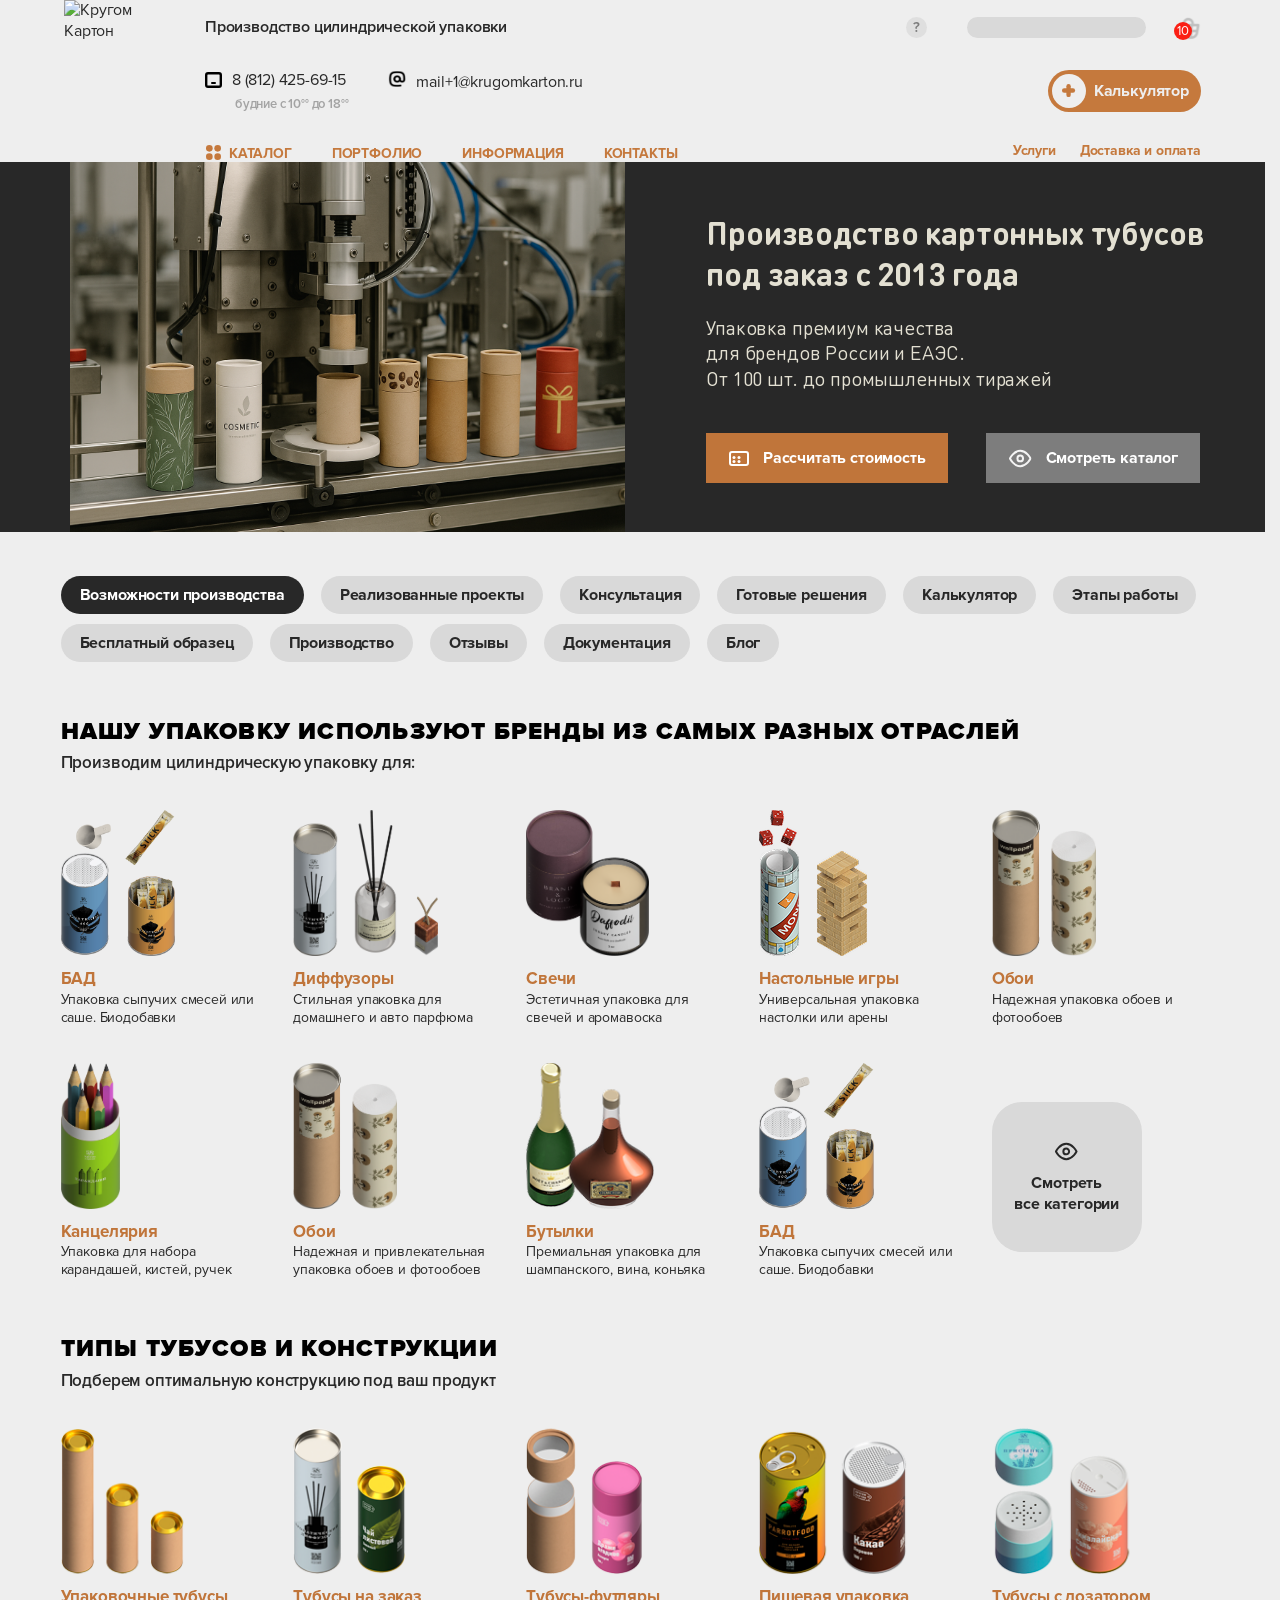
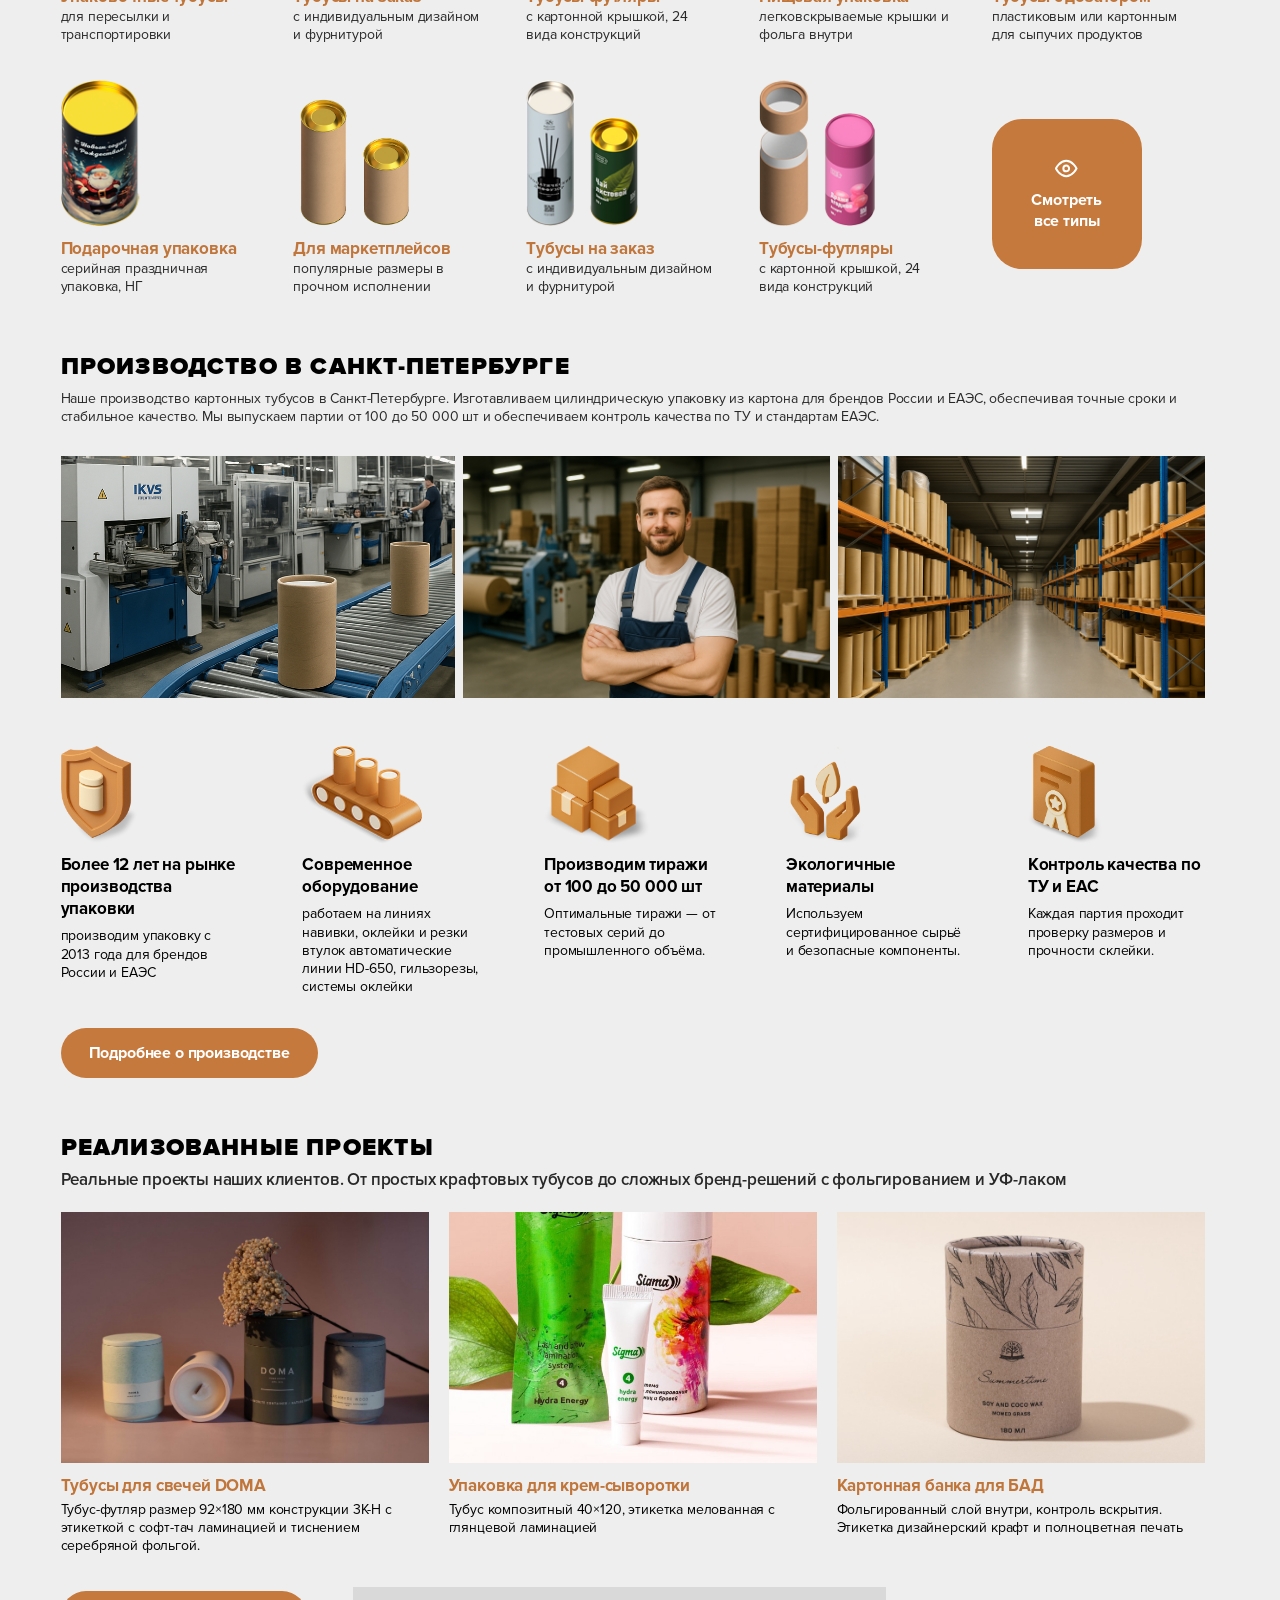
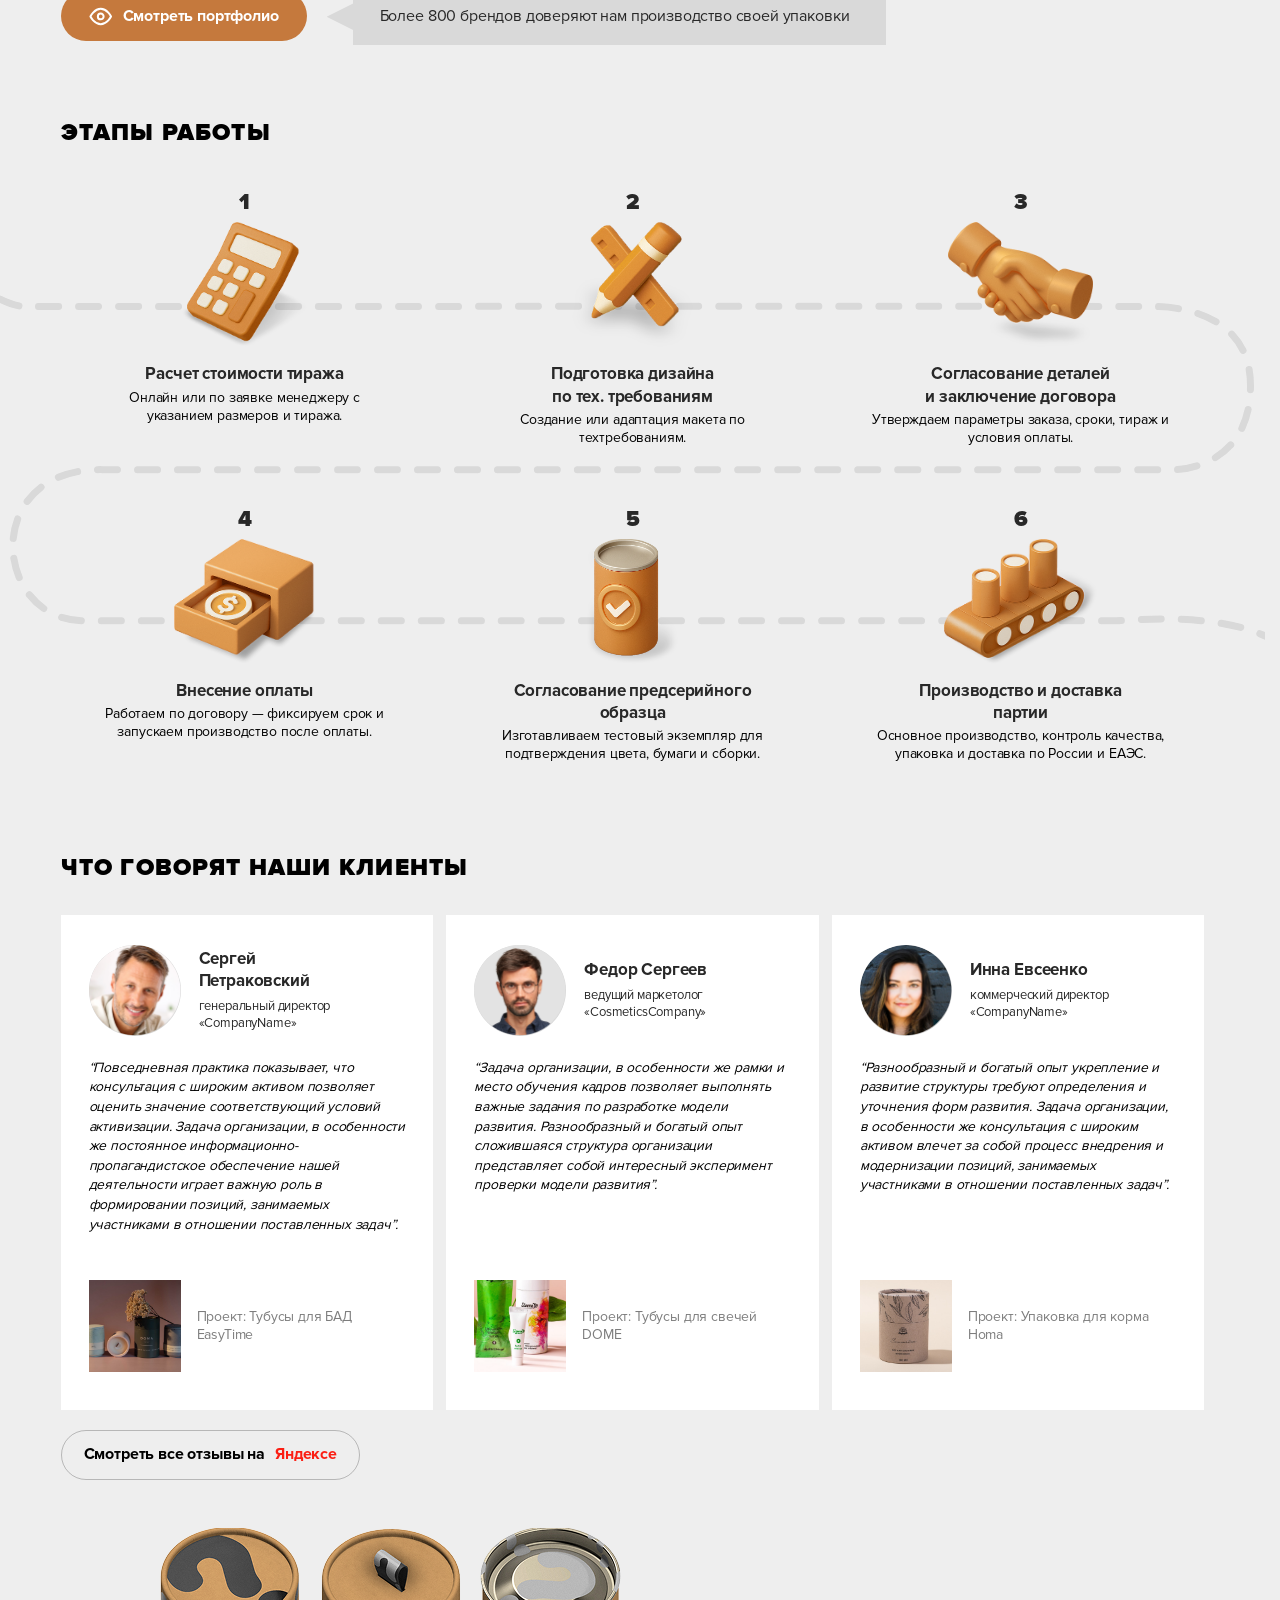
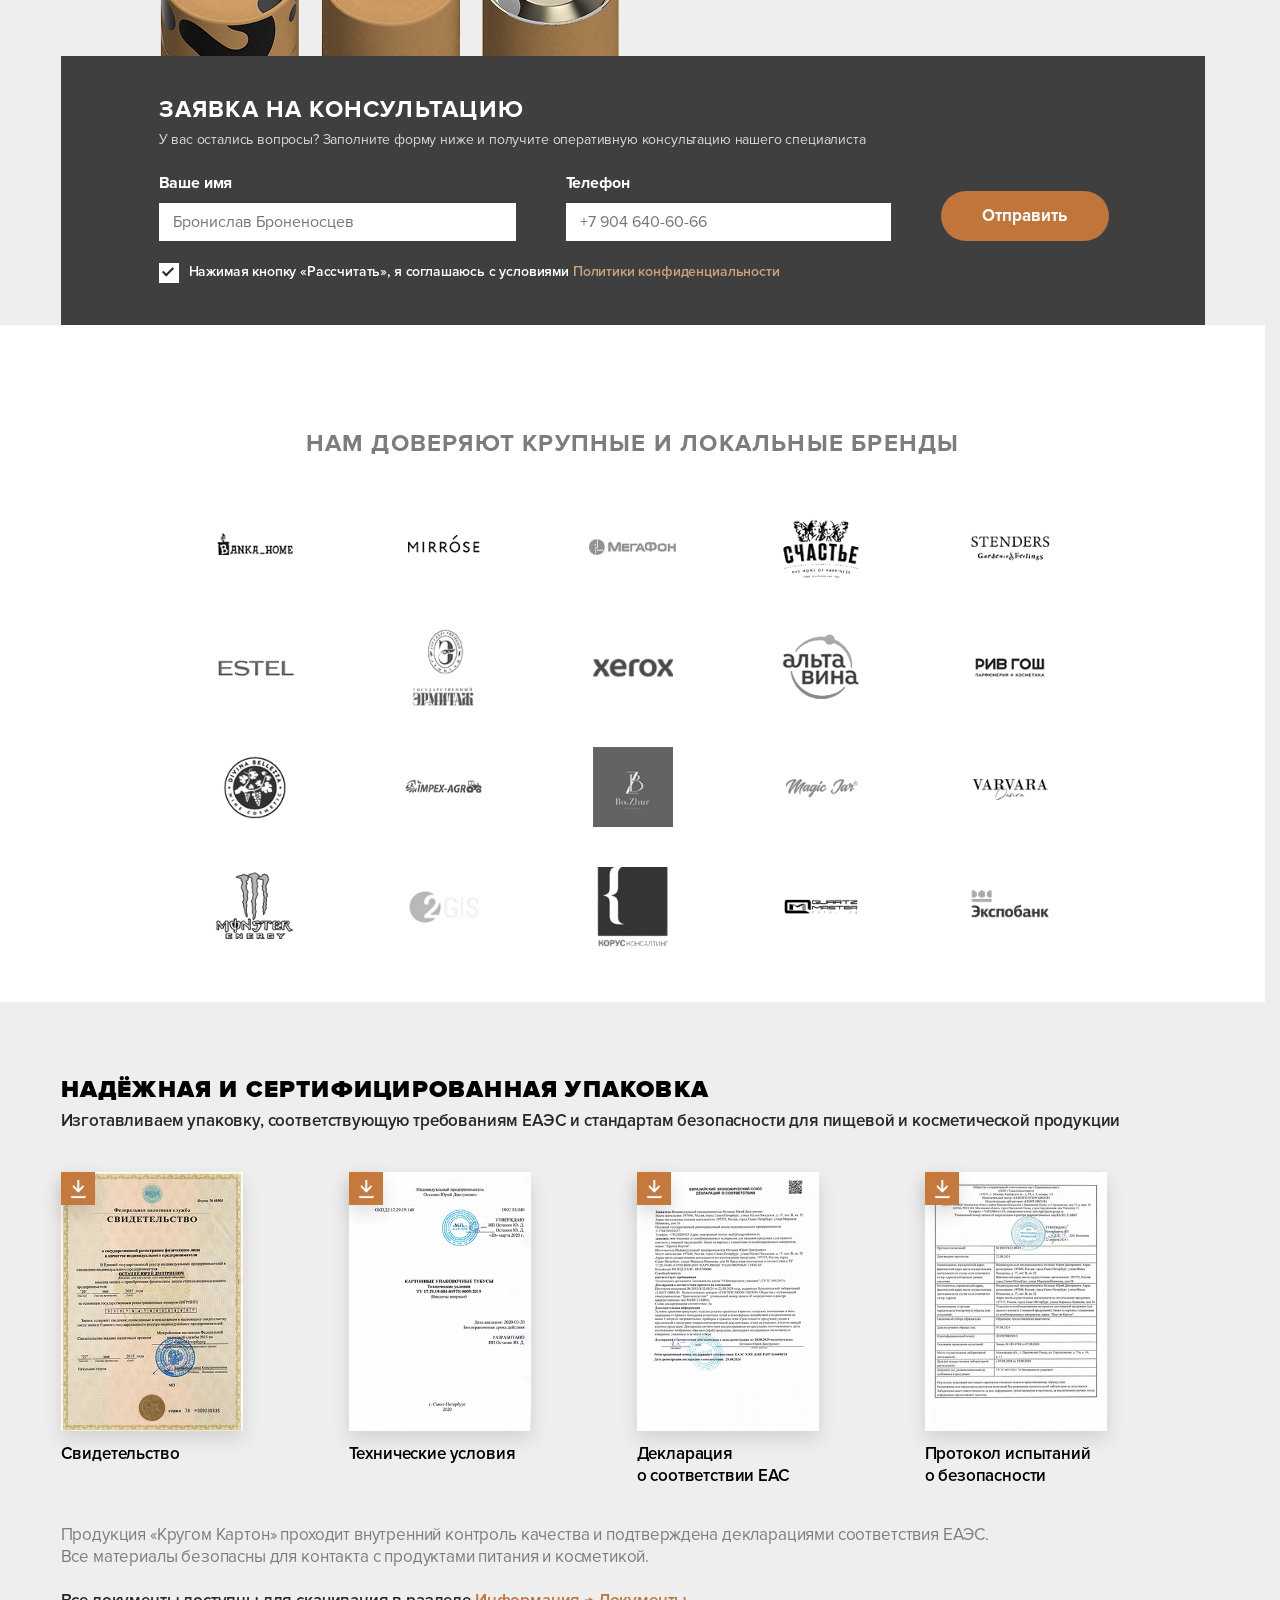
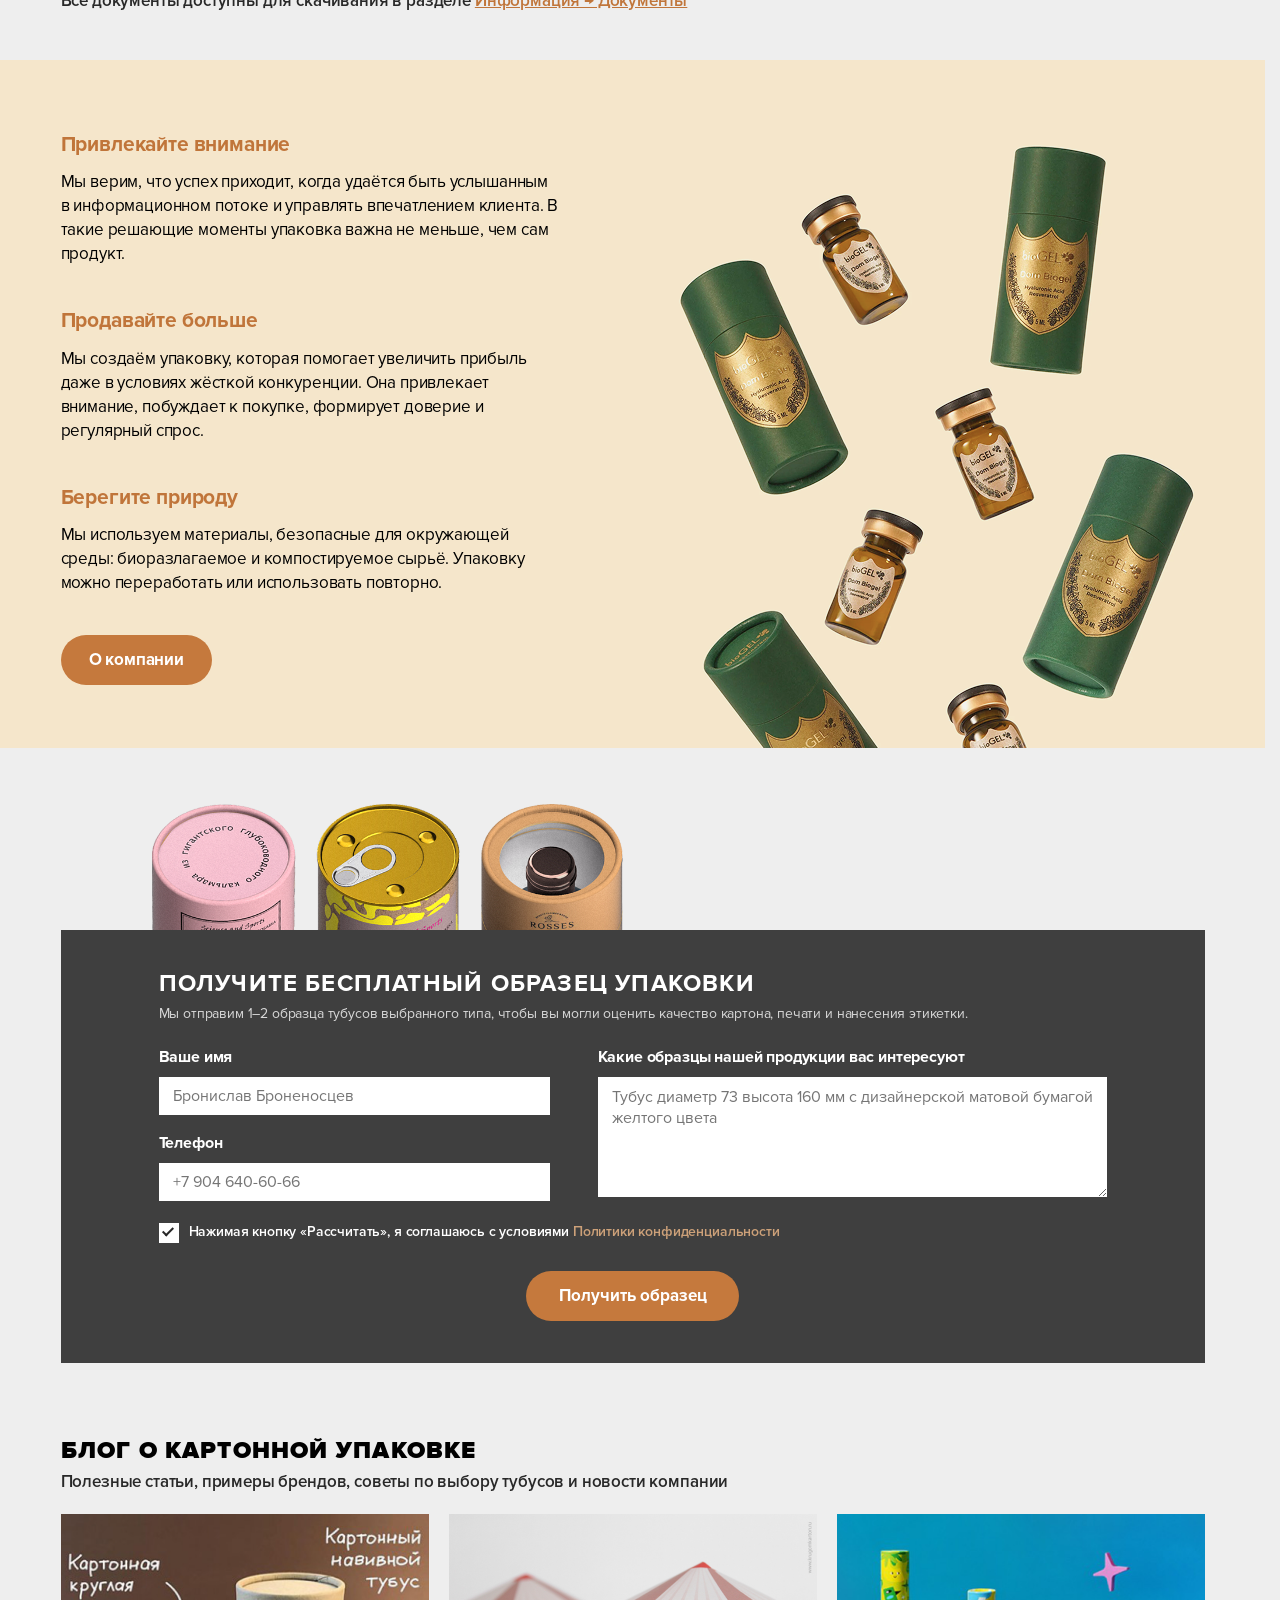
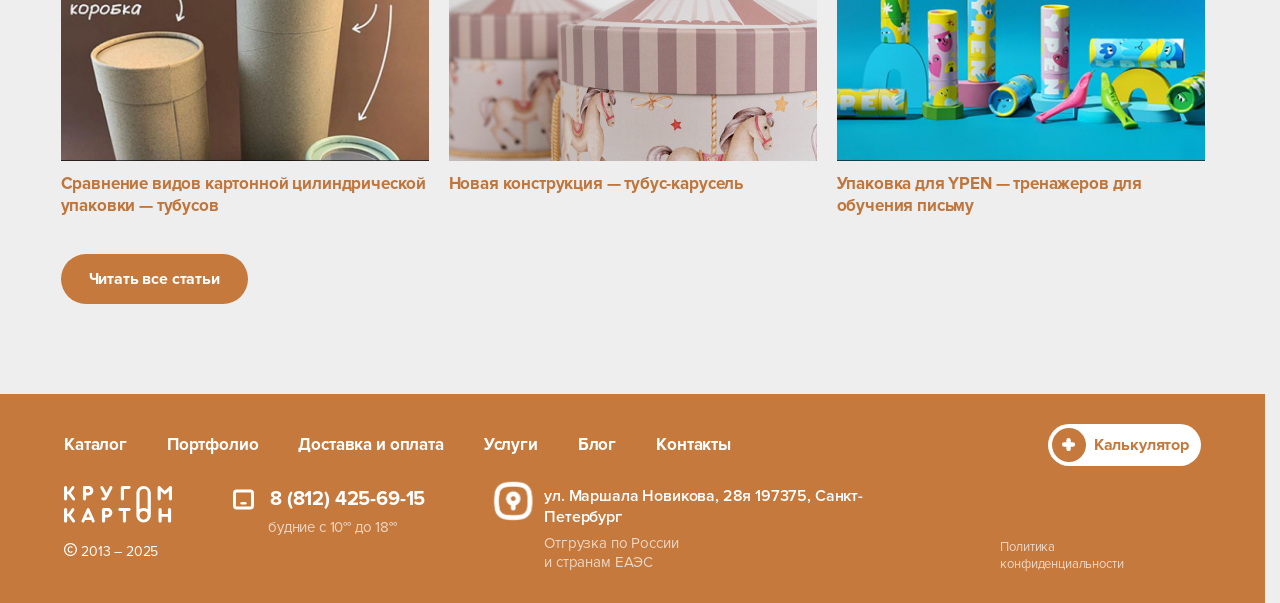
==== commit 8e6b6f7f: "Правки" ====
--- a/index.html
+++ b/index.html
@@ -555,52 +555,58 @@
 			<div class="reviews__carousel">
 				<div class="reviews__slider swiper">
 					<div class="swiper-wrapper">
-				<article class="swiper-slide review-card">
-					<div class="review-card__head">
-						<img class="review-card__avatar" src="images/review-1.png" alt="Сергей Петраковский">
-						<div>
-							<div class="review-card__name">Сергей
-								<br>Петраковский</div>
-							<div class="review-card__role">генеральный директор
-								<br>«CompanyName»</div>
+						<div class="swiper-slide">
+							<article class="review-card">
+								<div class="review-card__head">
+									<img class="review-card__avatar" src="images/review-1.png" alt="Сергей Петраковский">
+									<div>
+										<div class="review-card__name">Сергей
+											<br>Петраковский</div>
+										<div class="review-card__role">генеральный директор
+											<br>«CompanyName»</div>
+									</div>
+								</div>
+								<div class="review-card__text">“Повседневная практика показывает, что консультация с широким активом позволяет оценить значение соответствующий условий активизации. Задача организации, в особенности же постоянное информационно-пропагандистское обеспечение нашей деятельности играет важную роль в формировании позиций, занимаемых участниками в отношении поставленных задач”.</div>
+								<div class="review-card__project">
+									<img src="images/project-1-304910.png" alt="">
+									<p>Проект: Тубусы для БАД EasyTime</p>
+								</div>
+							</article>
 						</div>
-					</div>
-					<div class="review-card__text">“Повседневная практика показывает, что консультация с широким активом позволяет оценить значение соответствующий условий активизации. Задача организации, в особенности же постоянное информационно-пропагандистское обеспечение нашей деятельности играет важную роль в формировании позиций, занимаемых участниками в отношении поставленных задач”.</div>
-					<div class="review-card__project">
-						<img src="images/project-1-304910.png" alt="">
-						<p>Проект: Тубусы для БАД EasyTime</p>
-					</div>
-				</article>
-				<article class="swiper-slide review-card">
-					<div class="review-card__head">
-						<img class="review-card__avatar" src="images/review-2.png" alt="Федор Сергеев">
-						<div>
-							<div class="review-card__name">Федор Сергеев</div>
-							<div class="review-card__role">ведущий маркетолог
-								<br>«CosmeticsCompany»</div>
+						<div class="swiper-slide">
+							<article class="review-card">
+								<div class="review-card__head">
+									<img class="review-card__avatar" src="images/review-2.png" alt="Федор Сергеев">
+									<div>
+										<div class="review-card__name">Федор Сергеев</div>
+										<div class="review-card__role">ведущий маркетолог
+											<br>«CosmeticsCompany»</div>
+									</div>
+								</div>
+								<div class="review-card__text">“Задача организации, в особенности же рамки и место обучения кадров позволяет выполнять важные задания по разработке модели развития. Разнообразный и богатый опыт сложившаяся структура организации представляет собой интересный эксперимент проверки модели развития”.</div>
+								<div class="review-card__project">
+									<img src="images/project-2-7290d3.png" alt="">
+									<p>Проект: Тубусы для свечей DOME</p>
+								</div>
+							</article>
 						</div>
-					</div>
-					<div class="review-card__text">“Задача организации, в особенности же рамки и место обучения кадров позволяет выполнять важные задания по разработке модели развития. Разнообразный и богатый опыт сложившаяся структура организации представляет собой интересный эксперимент проверки модели развития”.</div>
-					<div class="review-card__project">
-						<img src="images/project-2-7290d3.png" alt="">
-						<p>Проект: Тубусы для свечей DOME</p>
-					</div>
-				</article>
-				<article class="swiper-slide review-card">
-					<div class="review-card__head">
-						<img class="review-card__avatar" src="images/review-3.png" alt="Инна Евсеенко">
-						<div>
-							<div class="review-card__name">Инна Евсеенко</div>
-							<div class="review-card__role">коммерческий директор
-								<br>«CompanyName»</div>
+						<div class="swiper-slide">
+							<article class="review-card">
+								<div class="review-card__head">
+									<img class="review-card__avatar" src="images/review-3.png" alt="Инна Евсеенко">
+									<div>
+										<div class="review-card__name">Инна Евсеенко</div>
+										<div class="review-card__role">коммерческий директор
+											<br>«CompanyName»</div>
+									</div>
+								</div>
+								<div class="review-card__text">“Разнообразный и богатый опыт укрепление и развитие структуры требуют определения и уточнения форм развития. Задача организации, в особенности же консультация с широким активом влечет за собой процесс внедрения и модернизации позиций, занимаемых участниками в отношении поставленных задач”.</div>
+								<div class="review-card__project">
+									<img src="images/project-3-122fa6.png" alt="">
+									<p>Проект: Упаковка для корма Homa</p>
+								</div>
+							</article>
 						</div>
-					</div>
-					<div class="review-card__text">“Разнообразный и богатый опыт укрепление и развитие структуры требуют определения и уточнения форм развития. Задача организации, в особенности же консультация с широким активом влечет за собой процесс внедрения и модернизации позиций, занимаемых участниками в отношении поставленных задач”.</div>
-					<div class="review-card__project">
-						<img src="images/project-3-122fa6.png" alt="">
-						<p>Проект: Упаковка для корма Homa</p>
-					</div>
-				</article>
 					</div>
 				</div>
 				<div class="swiper-pagination dash-pagination dash-pagination--short"></div>
@@ -771,19 +777,19 @@
 						<a class="blog-card__media" href="#">
 							<img src="images/blog-compare.png" alt="Сравнение круглой коробки и навивного тубуса" width="371" height="247">
 						</a>
-						<div class="blog-card__title"><a href="#">Чем тубус отличается от круглой коробки</a></div>
+						<div class="blog-card__title"><a href="#">Сравнение видов картонной цилиндрической упаковки — тубусов</a></div>
 					</div>
 					<div class="swiper-slide blog-card">
 						<a class="blog-card__media" href="#">
-							<img src="images/blog-carousel.png" alt="Подарочная коробка-карусель" width="371" height="247">
+							<img src="images/blog-carousel.png" alt="Новая конструкция — тубус-карусель" width="371" height="247">
 						</a>
-						<div class="blog-card__title"><a href="#">Подарочная упаковка-карусель</a></div>
+						<div class="blog-card__title"><a href="#">Новая конструкция — тубус-карусель</a></div>
 					</div>
 					<div class="swiper-slide blog-card">
 						<a class="blog-card__media" href="#">
-							<img src="images/blog-ypen.png" alt="Тубусы для ручек YPEN" width="371" height="247">
+							<img src="images/blog-ypen.png" alt="Упаковка для YPEN — тренажеров для обучения письму" width="371" height="247">
 						</a>
-						<div class="blog-card__title"><a href="#">Тубус для ручки: упаковка как часть бренда</a></div>
+						<div class="blog-card__title"><a href="#">Упаковка для YPEN — тренажеров для обучения письму</a></div>
 					</div>
 					</div>
 				</div>
--- a/css/style.css
+++ b/css/style.css
@@ -22,6 +22,7 @@
   --font-bold: "Proxima Nova Bold";
   --font-extrabold: "Proxima Nova Extrabold";
   --font-black: "Proxima Nova Black";
+  --font-din: "DIN Round Pro", "Proxima Nova Regular", sans-serif;
 }
 
 @font-face {
@@ -64,6 +65,33 @@
 	font-style: normal;
 	font-display: swap;
 }
+@font-face {
+	font-family: "DIN Round Pro";
+	src: url("../fonts/services/DINRoundPro.woff2") format("woff2"),
+		url("../fonts/services/DINRoundPro.woff") format("woff"),
+		url("../fonts/services/DINRoundPro.ttf") format("truetype");
+	font-weight: 400;
+	font-style: normal;
+	font-display: swap;
+}
+@font-face {
+	font-family: "DIN Round Pro";
+	src: url("../fonts/services/DINRoundPro-Bold.woff2") format("woff2"),
+		url("../fonts/services/DINRoundPro-Bold.woff") format("woff"),
+		url("../fonts/services/DINRoundPro-Bold.ttf") format("truetype");
+	font-weight: 700;
+	font-style: normal;
+	font-display: swap;
+}
+@font-face {
+	font-family: "DIN Round Pro";
+	src: url("../fonts/services/DINRoundPro-Black.woff2") format("woff2"),
+		url("../fonts/services/DINRoundPro-Black.woff") format("woff"),
+		url("../fonts/services/DINRoundPro-Black.ttf") format("truetype");
+	font-weight: 900;
+	font-style: normal;
+	font-display: swap;
+}
 *,
 *::before,
 *::after {
@@ -227,7 +255,7 @@
 }
 
 .section-subtitle {
-  margin-top: 3px;
+  margin-top: 5px;
   font-family: var(--font-semibold);
   font-size: 17px;
   font-weight: normal;
@@ -335,23 +363,23 @@
   display: flex;
   flex-direction: column;
   align-items: flex-start;
-  padding: 50px 0 39px;
+  padding: 50px 0 49px;
 }
 
 .banner__title {
-  font-family: var(--font-bold);
+  font-family: var(--font-din);
   font-size: 32px;
-  font-weight: normal;
-  line-height: 1.28;
+  font-weight: 700;
+  line-height: 1.2875;
   color: var(--beige);
 }
 
 .banner__text {
   margin-top: 20px;
-  font-family: var(--font);
+  font-family: var(--font-din);
   font-size: 20px;
-  font-weight: normal;
-  line-height: 1.3;
+  font-weight: 400;
+  line-height: 1.288;
   color: var(--beige);
 }
 
@@ -399,7 +427,7 @@
 /* tabs */
 
 .tabs {
-  padding: 48px 0 0;
+  padding: 44px 0 0;
 }
 
 .tabs__inner {
@@ -535,7 +563,7 @@
 
 /* Production */
 .production {
-  padding-top: 72px;
+  padding-top: 54px;
 }
 
 .production__lead {
@@ -670,12 +698,12 @@
   font-weight: normal;
   line-height: 1.3;
   color: var(--black);
-  max-width: 274px;
+  max-width: 300px;
 }
 
 /* Projects */
 .projects {
-  padding-top: 80px;
+  padding-top: 54px;
 }
 
 .projects__slider .swiper-slide,
@@ -793,9 +821,13 @@
   margin-bottom: 20px;
 }
 
+.reviews__slider .review-card {
+  height: 100%;
+}
+
 .review-card {
   background: var(--white);
-  padding: 30px 28px 24px;
+  padding: 30px 28px 38px;
   min-height: 495px;
   display: flex;
   flex-direction: column;
@@ -1019,7 +1051,7 @@
 /* Brands */
 .brands {
   background: var(--white);
-  padding: 64px 0 80px;
+  padding: 103px 0 45px;
   margin-top: 0;
 }
 
@@ -1161,7 +1193,7 @@
   font-weight: normal;
   line-height: 1.41;
   color: var(--standart-color-text);
-  margin-bottom: 10px;
+  margin-bottom: 11px;
 }
 
 .about__item p {
@@ -1407,13 +1439,13 @@
   .banner__content {
     align-items: center;
     text-align: center;
-    padding: 20px 15px 48px;
+    padding: 20px 15px 30px;
   }
 
   .banner__title {
-    font-family: var(--font-black);
+    font-family: var(--font-din);
     font-size: 32px;
-    font-weight: normal;
+    font-weight: 900;
     line-height: 36px;
     letter-spacing: 0.05em;
     color: var(--white);
@@ -1422,6 +1454,7 @@
   .banner__text {
     margin-top: 18px;
     font-size: 20px;
+    font-weight: 400;
   }
 
   .banner__actions {
@@ -1450,7 +1483,7 @@
   }
 
   .tabs {
-    padding: 24px 0 0;
+    padding: 35px 0 0;
   }
 
   .tabs__inner {
@@ -1528,7 +1561,7 @@
   }
 
   .production {
-    padding-top: 48px;
+    padding-top: 32px;
   }
 
   .production__lead {
@@ -1603,7 +1636,7 @@
   }
 
   .projects {
-    padding-top: 48px;
+    padding-top: 32px;
   }
 
   .projects__slider.swiper,
@@ -1674,7 +1707,7 @@
   }
 
   .stages {
-    padding-top: 48px;
+    padding-top: 32px;
   }
 
   .stages__map {
@@ -1716,7 +1749,7 @@
   }
 
   .reviews {
-    padding-top: 48px;
+    padding-top: 32px;
   }
 
   .review-card {
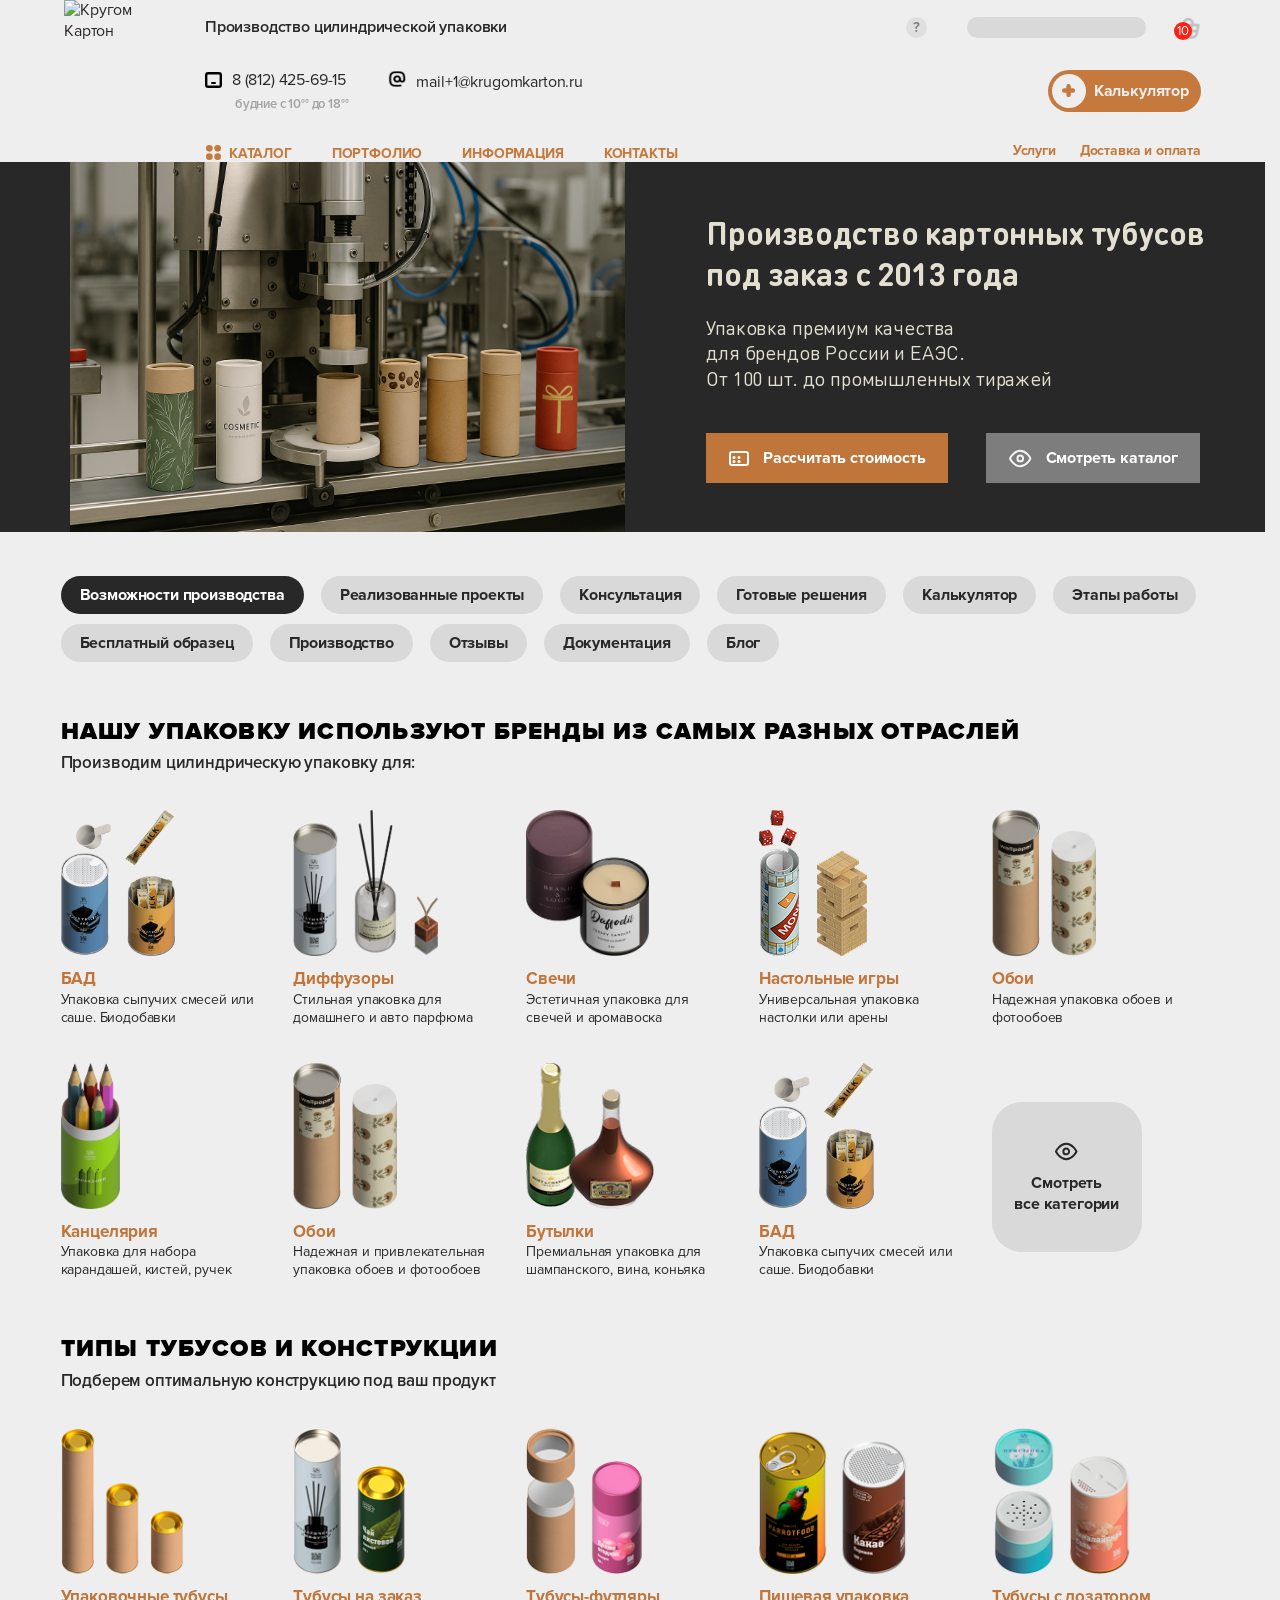
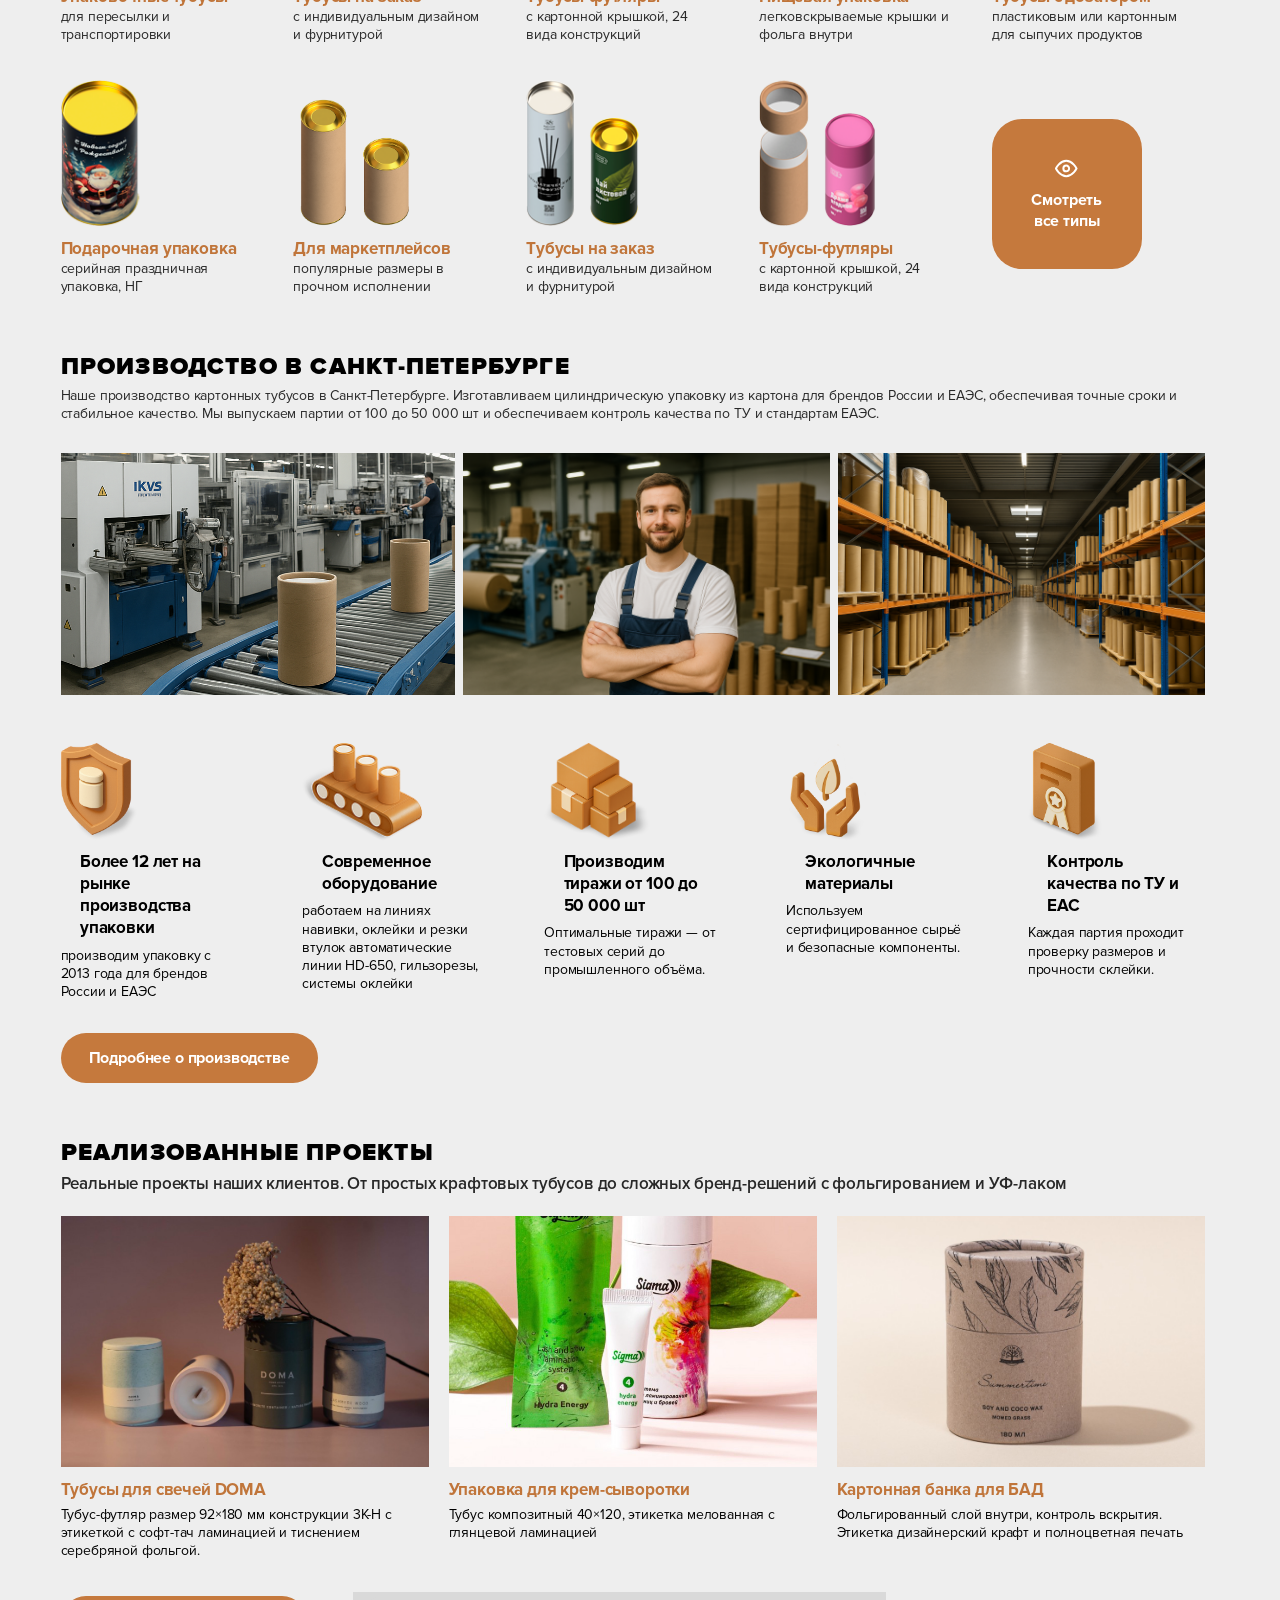
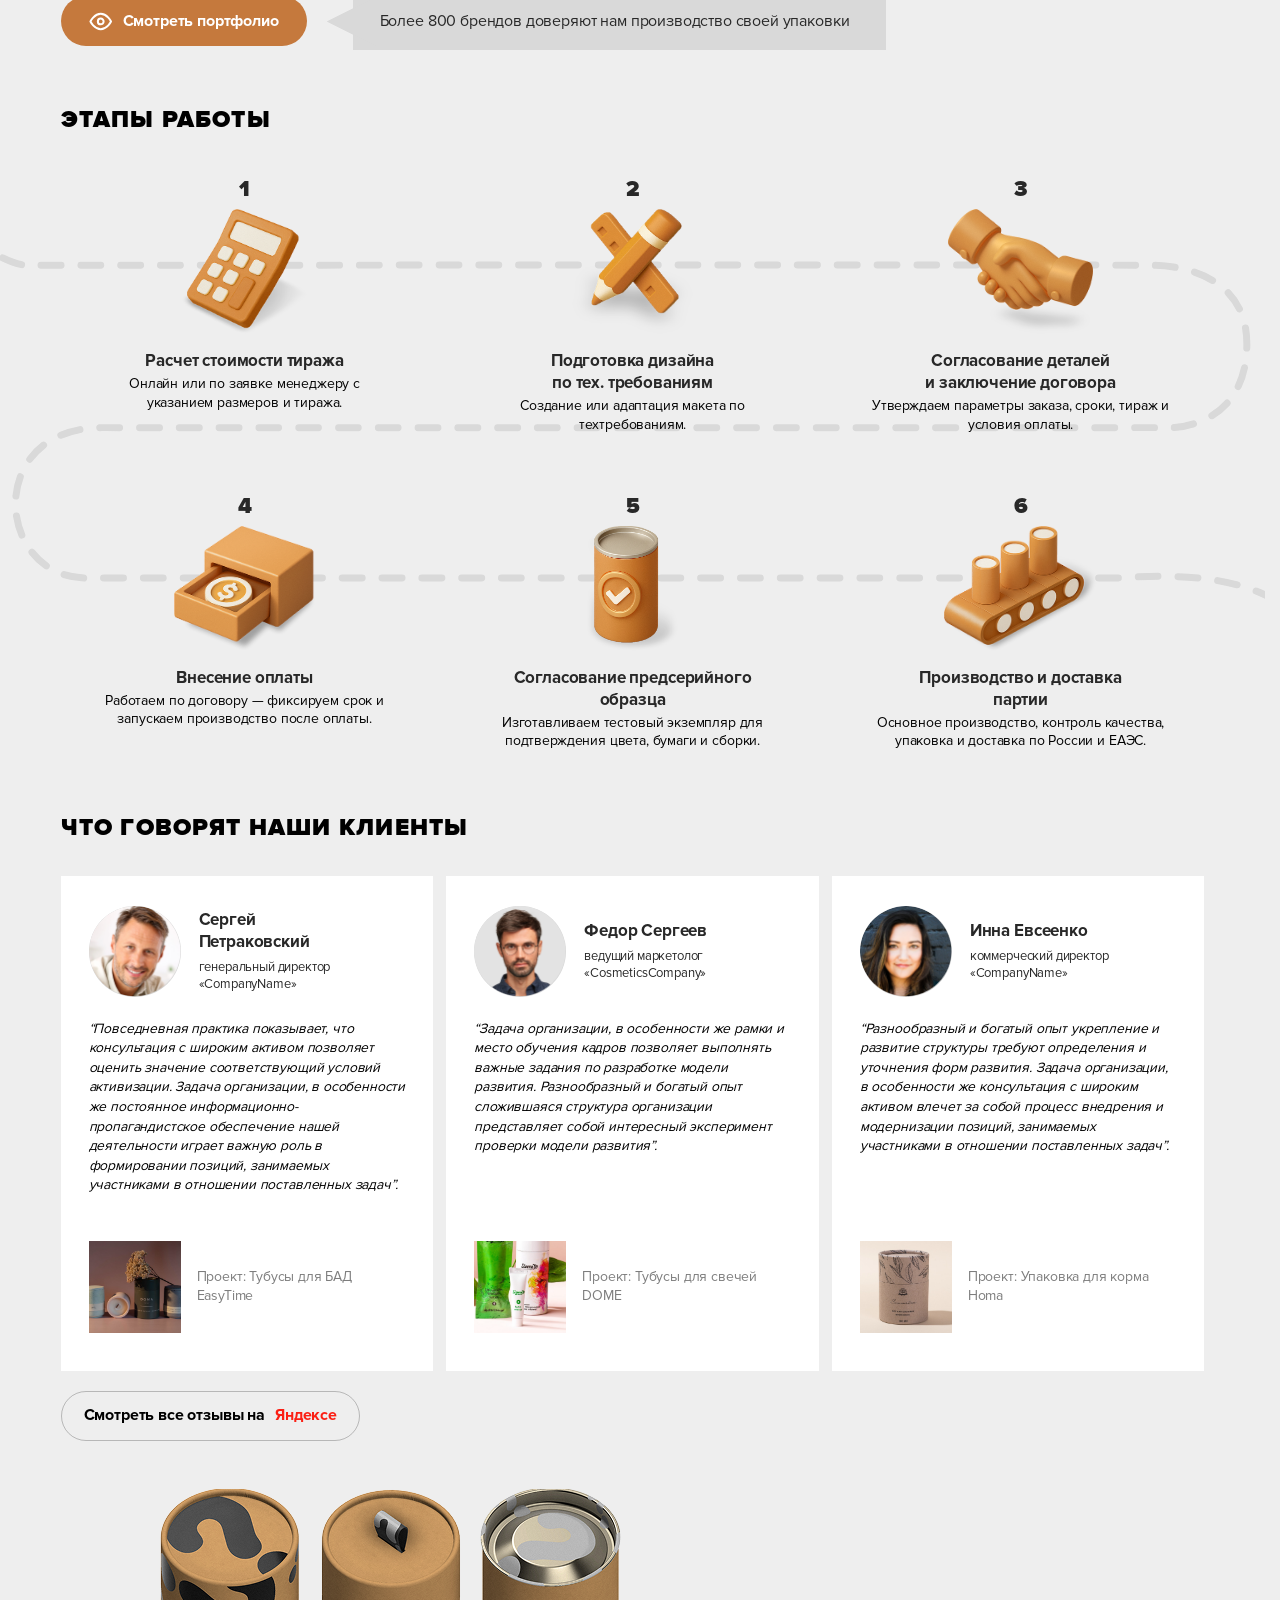
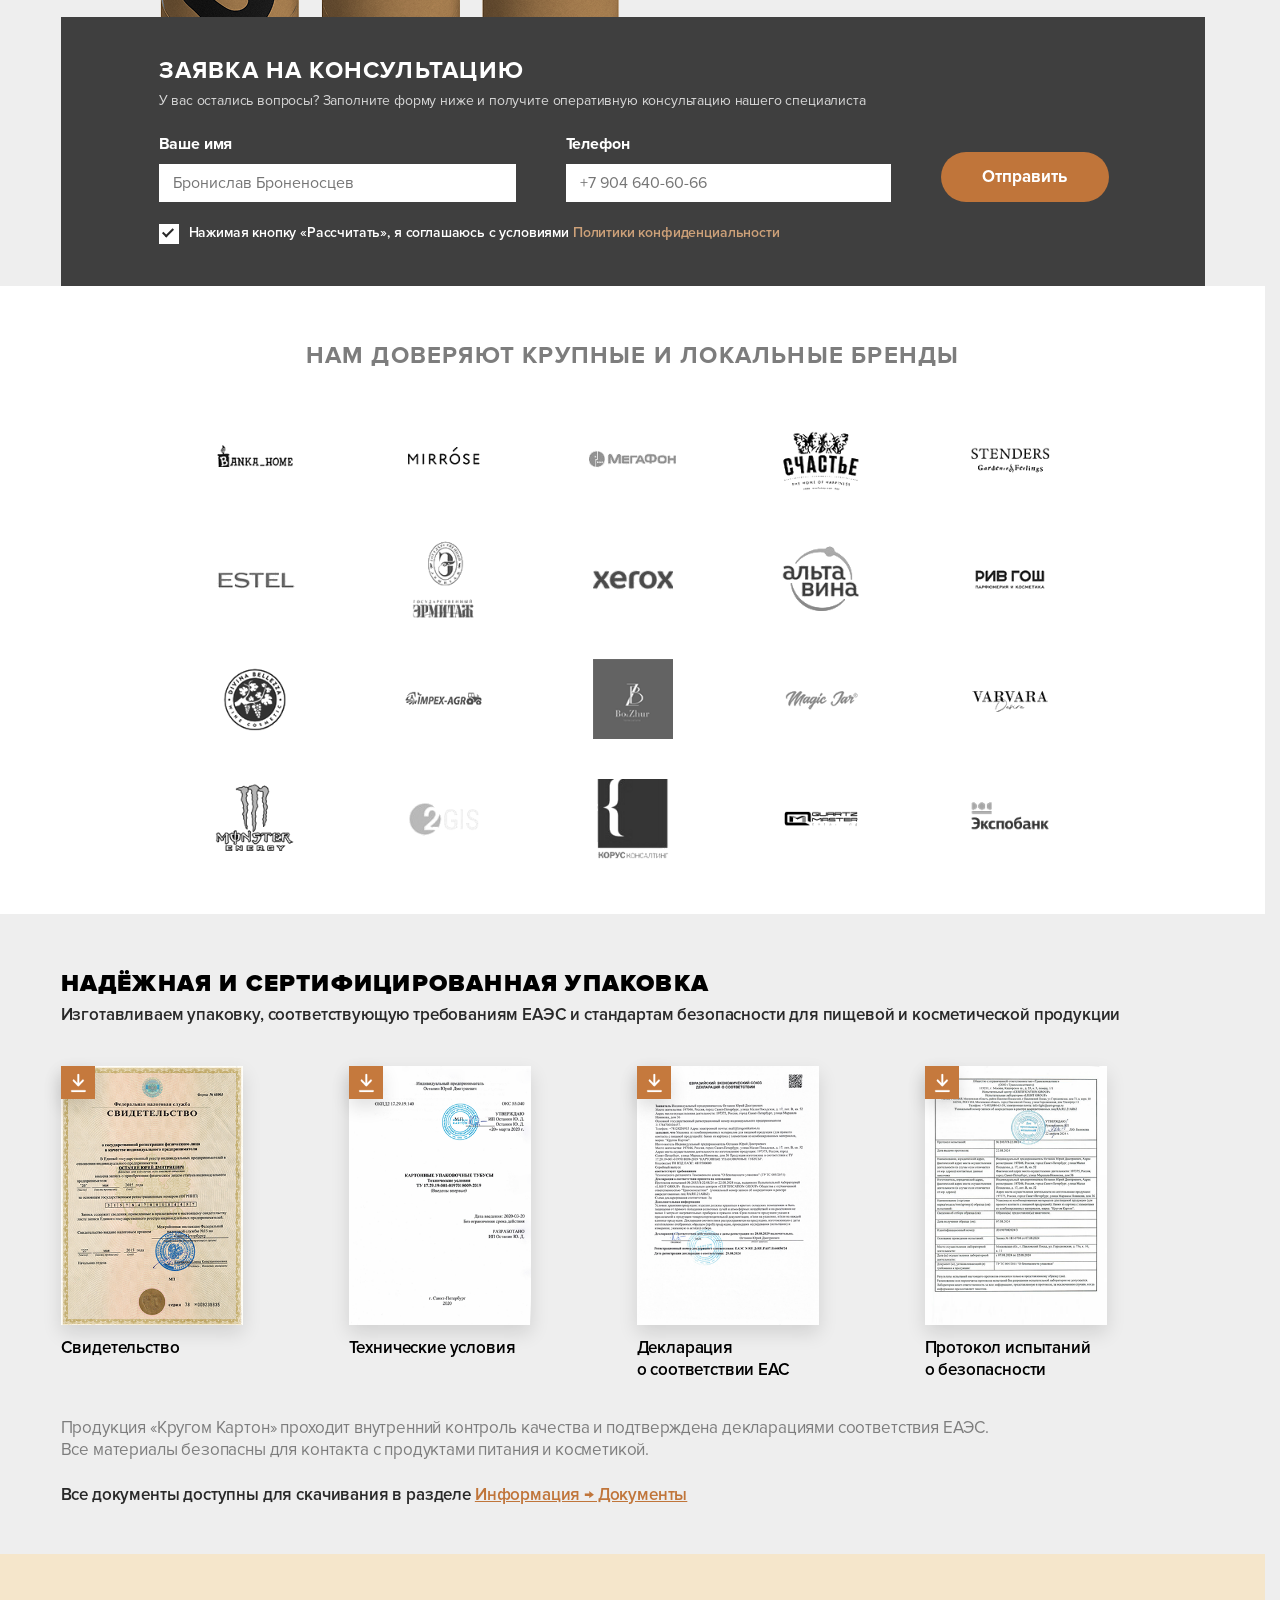
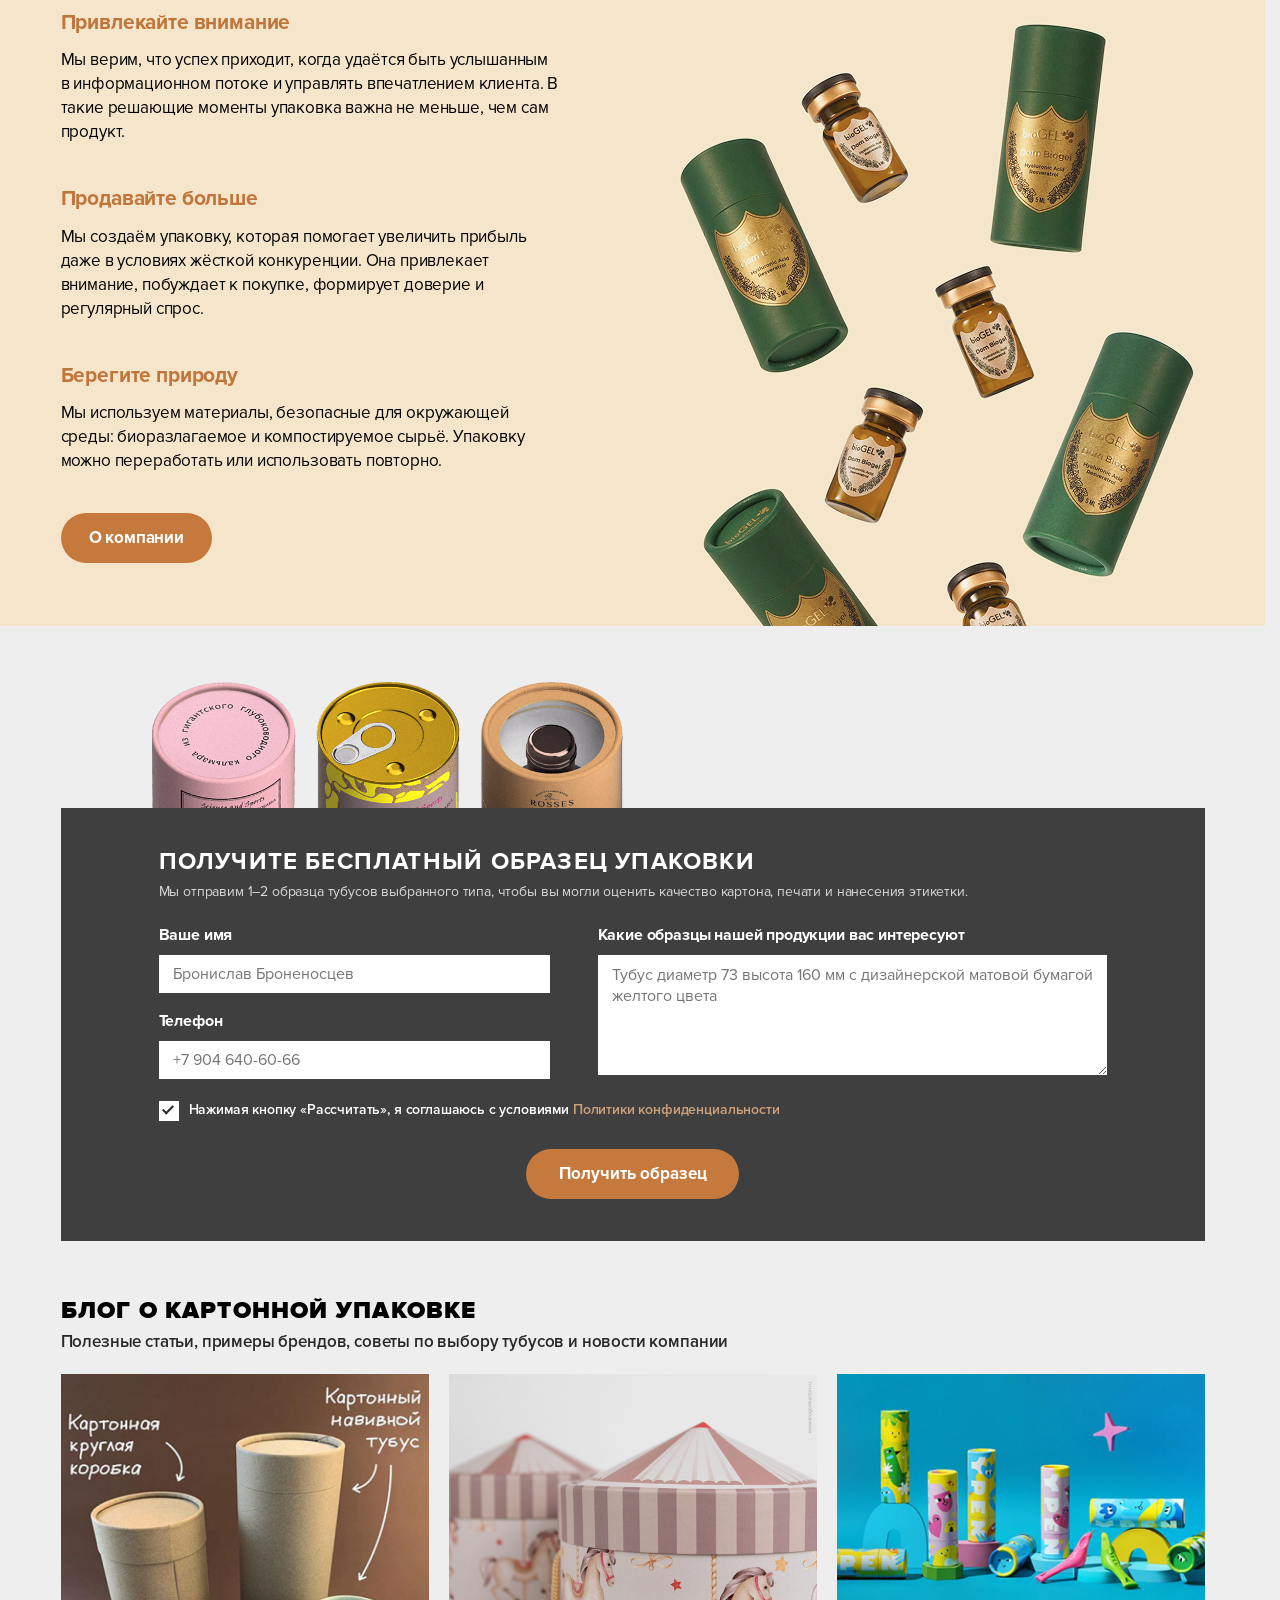
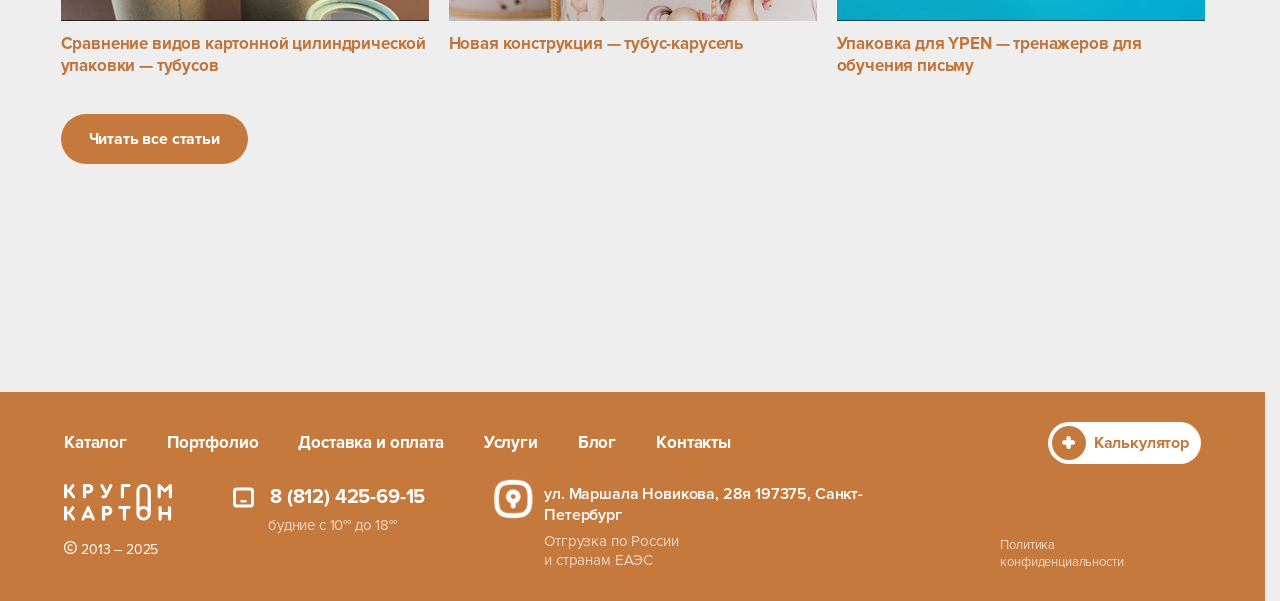
==== commit 8074ccde: "#172455 Правки верстки Главной и страницы «О компании» по макетам" ====
--- a/index.html
+++ b/index.html
@@ -8,7 +8,7 @@
 	<link rel="icon" href="./images/icons/logo.svg" type="image/svg+xml">
 	<link rel="stylesheet" href="./css/menu.css">
 	<link rel="stylesheet" href="./css/style.css">
-	<link rel="stylesheet" href="https://cdn.jsdelivr.net/npm/swiper@11/swiper-bundle.min.css">
+	<link rel="stylesheet" href="./css/swiper-bundle.min.css">
 </head>
 
 <body>
@@ -512,37 +512,37 @@
 						<span class="stages__num">1</span>
 						<img class="stages__icon" src="images/step-1.png" alt="" width="124" height="124">
 						<h3 class="stages__title">Расчет стоимости тиража</h3>
-						<p class="stages__text">Онлайн или по заявке менеджеру с указанием размеров и тиража.</p>
+						<div class="stages__text hidden-mobile">Онлайн или по заявке менеджеру с указанием размеров и тиража.</div>
 					</li>
 					<li class="stages__item">
 						<span class="stages__num">2</span>
 						<img class="stages__icon" src="images/step-2.png" alt="" width="130" height="135">
 						<h3 class="stages__title">Подготовка дизайна<br>по тех. требованиям</h3>
-						<p class="stages__text">Создание или адаптация макета по техтребованиям.</p>
+						<div class="stages__text hidden-mobile">Создание или адаптация макета по техтребованиям.</div>
 					</li>
 					<li class="stages__item">
 						<span class="stages__num">3</span>
 						<img class="stages__icon" src="images/step-3.png" alt="" width="155" height="133">
 						<h3 class="stages__title">Согласование деталей<br>и заключение договора</h3>
-						<p class="stages__text">Утверждаем параметры заказа, сроки, тираж и условия оплаты.</p>
+						<div class="stages__text hidden-mobile">Утверждаем параметры заказа, сроки, тираж и условия оплаты.</div>
 					</li>
 					<li class="stages__item">
 						<span class="stages__num">4</span>
 						<img class="stages__icon" src="images/step-4.png" alt="" width="141" height="125">
 						<h3 class="stages__title">Внесение оплаты</h3>
-						<p class="stages__text">Работаем по договору — фиксируем срок и запускаем производство после оплаты.</p>
+						<div class="stages__text">Работаем по договору — фиксируем срок и запускаем производство после оплаты.</div>
 					</li>
 					<li class="stages__item">
 						<span class="stages__num">5</span>
 						<img class="stages__icon" src="images/step-5.png" alt="" width="91" height="125">
 						<h3 class="stages__title">Согласование предсерийного образца</h3>
-						<p class="stages__text">Изготавливаем тестовый экземпляр для подтверждения цвета, бумаги и сборки.</p>
+						<div class="stages__text hidden-mobile">Изготавливаем тестовый экземпляр для подтверждения цвета, бумаги и сборки.</div>
 					</li>
 					<li class="stages__item">
 						<span class="stages__num">6</span>
 						<img class="stages__icon" src="images/step-6.png" alt="" width="148" height="121">
 						<h3 class="stages__title">Производство и доставка партии</h3>
-						<p class="stages__text">Основное производство, контроль качества, упаковка и доставка по России и ЕАЭС.</p>
+						<div class="stages__text">Основное производство, контроль качества, упаковка и доставка по России и ЕАЭС.</div>
 					</li>
 				</ol>
 			</div>
@@ -887,7 +887,7 @@
 		</div>
 	</div>
 
-	<script src="https://cdn.jsdelivr.net/npm/swiper@11/swiper-bundle.min.js"></script>
+	<script src="./js/swiper-bundle.min.js"></script>
 	<script src="js/main.js"></script>
 </body>
 
--- a/css/style.css
+++ b/css/style.css
@@ -92,6 +92,77 @@
 	font-style: normal;
 	font-display: swap;
 }
+.hidden-mobile {
+  display: inline-flex;
+}
+@media(max-width: 576px) {
+  .hidden-mobile {
+    display: none!important;
+  }
+}
+.btn.btn-watch {
+    background: #C5793D;
+    border-radius: 200px;
+    color: #fff;
+    font-weight: 700;
+    font-size: 16px;
+    line-height: 21px;
+    padding: 15px 25px;
+}
+.btn.btn-square {
+  background: #C5793D;
+  border-radius: 0;
+  display: flex;
+  gap: 14px;
+  align-items: center;
+  padding: 16px 22px 13px;
+  font-weight: 700;
+  font-size: 16px;
+  line-height: 21px;
+}
+.section.seo-block {
+  margin-top: 66px;
+  font-size: 14px;
+  line-height: 20px;
+  color: #000000;
+}
+.seo-block p:not(:last-child) {
+  margin-bottom: 20px;
+}
+.seo-block ul {
+  margin-left: 20px;
+  display: flex;
+  flex-direction: column;
+  gap: 7px;
+  margin-bottom: 20px;
+}
+.seo-block ul li {
+  position: relative;
+  padding-left: 18px;
+}
+.seo-block ul li:before {
+  width: 3px;
+  height: 3px;
+  background: #000;
+  border-radius: 50%;
+  position: absolute;
+  top: 9px;
+  left: 0;
+  content: '';
+}
+h1 {
+  font-family: "Proxima Nova Extrabold";
+}
+h1.--has-bg {
+  background: #404040;
+  text-transform: uppercase;
+  font-weight: 800;
+  font-size: 32px;
+  line-height: normal;
+  letter-spacing: 0.05em;
+  padding: 21px 0 16px;
+  color: #fff;
+}
 *,
 *::before,
 *::after {
@@ -331,6 +402,21 @@
   margin-bottom: 0;
 }
 
+/* bradcrumbs */
+
+.breadcrumb {
+  margin-bottom: 24px;
+  color: #C5793D;
+}
+
+.breadcrumb a {
+  color: #C5793D;
+}
+
+.breadcrumb__separator {
+  color: #000;
+}
+
 /* Banner */
 .banner {
   background: var(--ink);
@@ -364,6 +450,7 @@
   flex-direction: column;
   align-items: flex-start;
   padding: 50px 0 49px;
+  justify-content: center;
 }
 
 .banner__title {
@@ -567,7 +654,7 @@
 }
 
 .production__lead {
-  margin-top: 8px;
+  margin-top: 5px;
   font-family: var(--font);
   font-size: 14px;
   font-weight: normal;
@@ -611,7 +698,8 @@
   font-weight: normal;
   line-height: 1.3;
   color: var(--black);
-  margin-bottom: 7px;
+  max-width: 78%;
+  margin: 0 auto 7px;
 }
 
 .features__text {
@@ -624,7 +712,7 @@
 
 /* Stages */
 .stages {
-  padding-top: 72px;
+  padding-top: 54px;
   overflow: visible;
 }
 
@@ -632,6 +720,10 @@
   position: relative;
   margin-top: 36px;
   overflow: visible;
+  background: url("../images/line.svg");
+  background-position: top 25px center;
+  background-size: 1365px;
+  background-repeat: no-repeat;
 }
 
 .stages__list {
@@ -641,19 +733,6 @@
   margin: 0;
   padding: 8px 0;
   list-style: none;
-}
-
-.stages__map:before {
-  position: absolute;
-  left: 50%;
-  top: 53px;
-  width: 1372px;
-  max-width: none;
-  height: auto;
-  transform: translateX(-50%);
-  z-index: 0;
-  pointer-events: none;
-  content: url('../images/line.svg');
 }
 
 .stages__item {
@@ -796,7 +875,7 @@
 
 /* Reviews */
 .reviews {
-  padding-top: 80px;
+  padding-top: 54px;
 }
 
 .reviews__carousel {
@@ -1051,7 +1130,7 @@
 /* Brands */
 .brands {
   background: var(--white);
-  padding: 103px 0 45px;
+  padding: 54px 0 45px;
   margin-top: 0;
 }
 
@@ -1102,7 +1181,7 @@
 
 /* Docs */
 .docs {
-  padding: 72px 0 48px;
+  padding: 54px 0 48px;
 }
 
 .docs__grid {
@@ -1173,7 +1252,7 @@
 /* About */
 .about {
   background: var(--cream);
-  padding: 70px 0 0;
+  padding: 54px 0 0;
 }
 
 .about__inner {
@@ -1217,7 +1296,7 @@
 
 /* Blog */
 .blog {
-  padding: 72px 0 90px;
+  padding: 54px 0 90px;
 }
 
 .blog__more {
@@ -1390,8 +1469,12 @@
     font-size: 17px;
     font-weight: normal;
     letter-spacing: 0.05em;
+    line-height: 1.3;
     text-align: center;
-    line-height: 1.3;
+  }
+  
+  .section-subtitle {
+    text-align: center;
   }
 
   .stages .section-title,
@@ -1405,7 +1488,6 @@
     font-family: var(--font-semibold);
     font-size: 14px;
     font-weight: normal;
-    text-align: center;
     line-height: 1.3;
   }
 
@@ -1713,15 +1795,10 @@
   .stages__map {
     margin-top: 16px;
     overflow: hidden;
-  }
-
-  .stages__map:before {
-    content: url("../images/line-mobile.svg");
-    width: 100%;
-    max-width: 100%;
-    left: 0;
-    transform: none;
-    top: 40px;
+    background: url("../images/stages__line-mobile.svg");
+    background-position: top 55px center;
+    background-size: 451px;
+    background-repeat: no-repeat;
   }
 
   .stages__list {
@@ -1928,7 +2005,7 @@
   }
 
   .brands {
-    padding: 48px 0 56px;
+    padding: 32px 0 32px;
   }
 
   .brands__title {
@@ -1947,7 +2024,7 @@
   }
 
   .docs {
-    padding: 48px 0 32px;
+    padding: 32px 0 32px;
   }
 
   .docs__grid {
@@ -1975,7 +2052,7 @@
   .about {
     position: relative;
     overflow: hidden;
-    padding: 27px 0 36px;
+    padding: 32px 0 36px;
     min-height: 557px;
   }
 
@@ -2039,7 +2116,7 @@
   }
 
   .blog {
-    padding: 48px 0 64px;
+    padding: 32px 0 64px;
   }
 
   .blog-card {
@@ -2063,4 +2140,14 @@
     justify-content: center;
     margin-top: 20px;
   }
+}
+
+.footer {
+  margin-top: 138px;
+}
+
+@media(max-width: 576px) {
+  .footer {
+    margin-top: 138px;
+  }
 }
